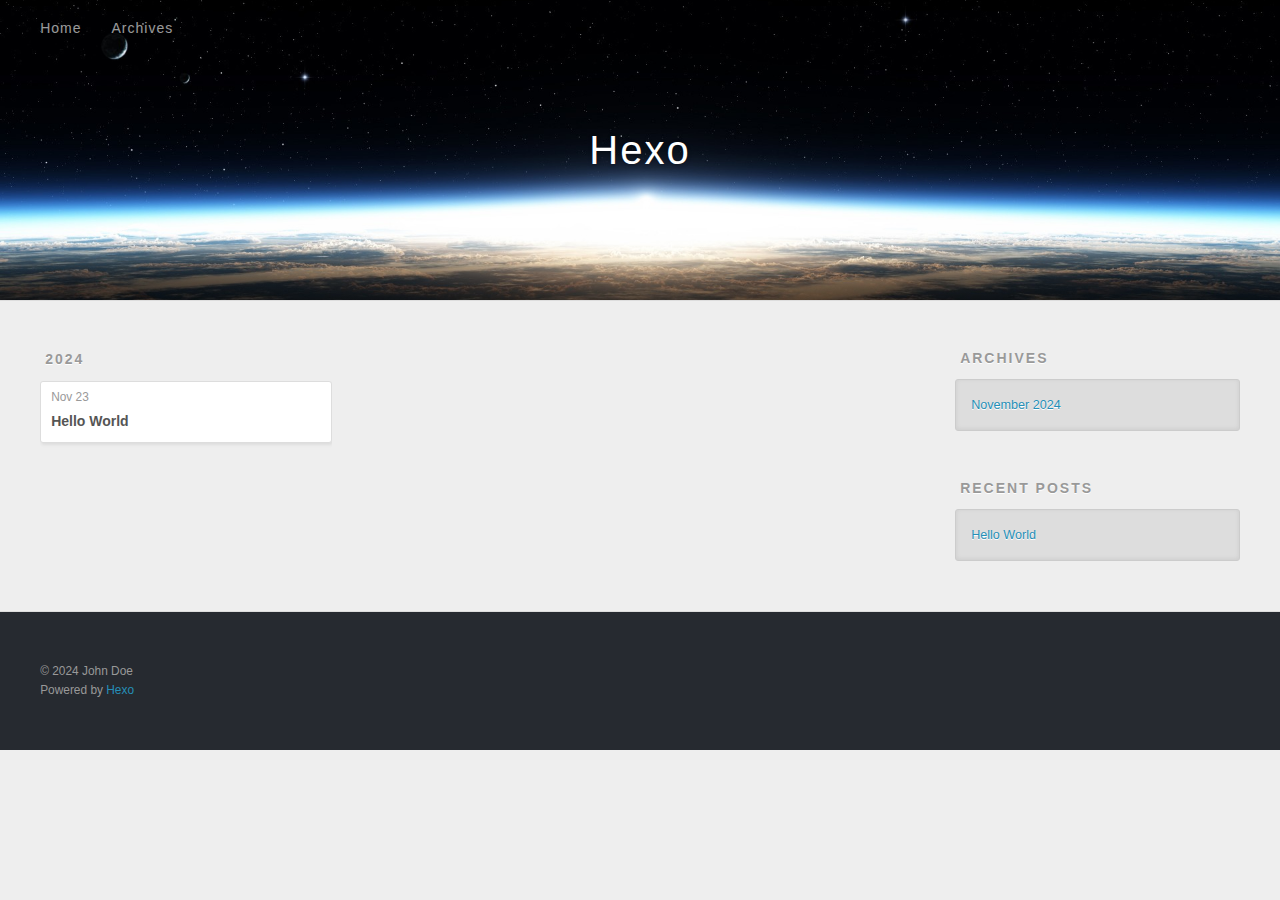
==== archives/index.html @ 18445304 "Site updated: 2024-11-23 22:15:14" ====
<!DOCTYPE html>
<html>
<head>
  <meta charset="utf-8">
  
  
  <title>Archives | Hexo</title>
  <meta name="viewport" content="width=device-width, initial-scale=1, shrink-to-fit=no">
  <meta property="og:type" content="website">
<meta property="og:title" content="Hexo">
<meta property="og:url" content="http://example.com/archives/index.html">
<meta property="og:site_name" content="Hexo">
<meta property="og:locale" content="en_US">
<meta property="article:author" content="John Doe">
<meta name="twitter:card" content="summary">
  
    <link rel="alternate" href="/atom.xml" title="Hexo" type="application/atom+xml">
  
  
    <link rel="shortcut icon" href="/favicon.png">
  
  
  
<link rel="stylesheet" href="/css/style.css">

  
    
<link rel="stylesheet" href="/fancybox/jquery.fancybox.min.css">

  
  
<meta name="generator" content="Hexo 7.3.0"></head>

<body>
  <div id="container">
    <div id="wrap">
      <header id="header">
  <div id="banner"></div>
  <div id="header-outer" class="outer">
    <div id="header-title" class="inner">
      <h1 id="logo-wrap">
        <a href="/" id="logo">Hexo</a>
      </h1>
      
    </div>
    <div id="header-inner" class="inner">
      <nav id="main-nav">
        <a id="main-nav-toggle" class="nav-icon"><span class="fa fa-bars"></span></a>
        
          <a class="main-nav-link" href="/">Home</a>
        
          <a class="main-nav-link" href="/archives">Archives</a>
        
      </nav>
      <nav id="sub-nav">
        
        
          <a class="nav-icon" href="/atom.xml" title="RSS Feed"><span class="fa fa-rss"></span></a>
        
        <a class="nav-icon nav-search-btn" title="Search"><span class="fa fa-search"></span></a>
      </nav>
      <div id="search-form-wrap">
        <form action="//google.com/search" method="get" accept-charset="UTF-8" class="search-form"><input type="search" name="q" class="search-form-input" placeholder="Search"><button type="submit" class="search-form-submit">&#xF002;</button><input type="hidden" name="sitesearch" value="http://example.com"></form>
      </div>
    </div>
  </div>
</header>

      <div class="outer">
        <section id="main">
  
  
    
    
      
      
      <section class="archives-wrap">
        <div class="archive-year-wrap">
          <a href="/archives/2024" class="archive-year">2024</a>
        </div>
        <div class="archives">
    
    <article class="archive-article archive-type-post">
  <div class="archive-article-inner">
    <header class="archive-article-header">
      <a href="/2024/11/23/hello-world/" class="archive-article-date">
  <time class="dt-published" datetime="2024-11-23T10:00:04.655Z" itemprop="datePublished">Nov 23</time>
</a>
      
  
    <h1 itemprop="name">
      <a class="archive-article-title" href="/2024/11/23/hello-world/">Hello World</a>
    </h1>
  

    </header>
  </div>
</article>
  
  
    </div></section>
  


</section>
        
          <aside id="sidebar">
  
    

  
    

  
    
  
    
  <div class="widget-wrap">
    <h3 class="widget-title">Archives</h3>
    <div class="widget">
      <ul class="archive-list"><li class="archive-list-item"><a class="archive-list-link" href="/archives/2024/11/">November 2024</a></li></ul>
    </div>
  </div>


  
    
  <div class="widget-wrap">
    <h3 class="widget-title">Recent Posts</h3>
    <div class="widget">
      <ul>
        
          <li>
            <a href="/2024/11/23/hello-world/">Hello World</a>
          </li>
        
      </ul>
    </div>
  </div>

  
</aside>
        
      </div>
      <footer id="footer">
  
  <div class="outer">
    <div id="footer-info" class="inner">
      
      &copy; 2024 John Doe<br>
      Powered by <a href="https://hexo.io/" target="_blank">Hexo</a>
    </div>
  </div>
</footer>

    </div>
    <nav id="mobile-nav">
  
    <a href="/" class="mobile-nav-link">Home</a>
  
    <a href="/archives" class="mobile-nav-link">Archives</a>
  
</nav>
    


<script src="/js/jquery-3.6.4.min.js"></script>



  
<script src="/fancybox/jquery.fancybox.min.js"></script>




<script src="/js/script.js"></script>





  </div>
</body>
</html>
---- css/style.css ----
body {
  width: 100%;
}
body:before,
body:after {
  content: "";
  display: table;
}
body:after {
  clear: both;
}
html,
body,
div,
span,
applet,
object,
iframe,
h1,
h2,
h3,
h4,
h5,
h6,
p,
blockquote,
pre,
a,
abbr,
acronym,
address,
big,
cite,
code,
del,
dfn,
em,
img,
ins,
kbd,
q,
s,
samp,
small,
strike,
strong,
sub,
sup,
tt,
var,
dl,
dt,
dd,
ol,
ul,
li,
fieldset,
form,
label,
legend,
table,
caption,
tbody,
tfoot,
thead,
tr,
th,
td {
  margin: 0;
  padding: 0;
  border: 0;
  outline: 0;
  font-weight: inherit;
  font-style: inherit;
  font-family: inherit;
  font-size: 100%;
  vertical-align: baseline;
}
body {
  line-height: 1;
  color: #000;
  background: #fff;
}
ol,
ul {
  list-style: none;
}
table {
  border-collapse: separate;
  border-spacing: 0;
  vertical-align: middle;
}
caption,
th,
td {
  text-align: left;
  font-weight: normal;
  vertical-align: middle;
}
a img {
  border: none;
}
input,
button {
  margin: 0;
  padding: 0;
}
input::-moz-focus-inner,
button::-moz-focus-inner {
  border: 0;
  padding: 0;
}
html,
body,
#container {
  height: 100%;
}
body {
  background: #eee;
  font: 14px -apple-system, BlinkMacSystemFont, "Segoe UI", "Roboto", "Oxygen", "Ubuntu", "Cantarell", "Fira Sans", "Droid Sans", "Helvetica Neue", sans-serif;
  -webkit-text-size-adjust: 100%;
}
.outer {
  max-width: 1220px;
  margin: 0 auto;
  padding: 0 20px;
}
.outer:before,
.outer:after {
  content: "";
  display: table;
}
.outer:after {
  clear: both;
}
.inner {
  display: inline;
  float: left;
  width: 98.33333333333333%;
  margin: 0 0.833333333333333%;
}
.left,
.alignleft {
  float: left;
}
.right,
.alignright {
  float: right;
}
.clear {
  clear: both;
}
#container {
  position: relative;
}
.mobile-nav-on {
  overflow: hidden;
}
#wrap {
  height: 100%;
  width: 100%;
  position: absolute;
  top: 0;
  left: 0;
  -webkit-transition: 0.2s ease-out;
  -moz-transition: 0.2s ease-out;
  -ms-transition: 0.2s ease-out;
  transition: 0.2s ease-out;
  z-index: 1;
  background: #eee;
}
.mobile-nav-on #wrap {
  left: 280px;
}
@media screen and (min-width: 768px) {
  #main {
    display: inline;
    float: left;
    width: 73.33333333333333%;
    margin: 0 0.833333333333333%;
  }
}
.article-date,
.article-category-link,
.archive-year,
.widget-title {
  text-decoration: none;
  text-transform: uppercase;
  letter-spacing: 2px;
  color: #999;
  margin-bottom: 1em;
  margin-left: 5px;
  line-height: 1em;
  text-shadow: 0 1px #fff;
  font-weight: bold;
}
.article-inner,
.archive-article-inner {
  background: #fff;
  -webkit-box-shadow: 1px 2px 3px #ddd;
  box-shadow: 1px 2px 3px #ddd;
  border: 1px solid #ddd;
  border-radius: 3px;
}
.article-entry h1,
.widget h1 {
  font-size: 2em;
}
.article-entry h2,
.widget h2 {
  font-size: 1.5em;
}
.article-entry h3,
.widget h3 {
  font-size: 1.3em;
}
.article-entry h4,
.widget h4 {
  font-size: 1.2em;
}
.article-entry h5,
.widget h5 {
  font-size: 1em;
}
.article-entry h6,
.widget h6 {
  font-size: 1em;
  color: #999;
}
.article-entry hr,
.widget hr {
  border: 1px dashed #ddd;
}
.article-entry strong,
.widget strong {
  font-weight: bold;
}
.article-entry em,
.widget em,
.article-entry cite,
.widget cite {
  font-style: italic;
}
.article-entry sup,
.widget sup,
.article-entry sub,
.widget sub {
  font-size: 0.75em;
  line-height: 0;
  position: relative;
  vertical-align: baseline;
}
.article-entry sup,
.widget sup {
  top: -0.5em;
}
.article-entry sub,
.widget sub {
  bottom: -0.2em;
}
.article-entry small,
.widget small {
  font-size: 0.85em;
}
.article-entry acronym,
.widget acronym,
.article-entry abbr,
.widget abbr {
  border-bottom: 1px dotted;
}
.article-entry ul,
.widget ul,
.article-entry ol,
.widget ol,
.article-entry dl,
.widget dl {
  margin: 0 20px;
  line-height: 1.6em;
}
.article-entry ul ul,
.widget ul ul,
.article-entry ol ul,
.widget ol ul,
.article-entry ul ol,
.widget ul ol,
.article-entry ol ol,
.widget ol ol {
  margin-top: 0;
  margin-bottom: 0;
}
.article-entry ul,
.widget ul {
  list-style: disc;
}
.article-entry ol,
.widget ol {
  list-style: decimal;
}
.article-entry dt,
.widget dt {
  font-weight: bold;
}
#header {
  height: 300px;
  position: relative;
  border-bottom: 1px solid #ddd;
}
#header:before,
#header:after {
  content: "";
  position: absolute;
  left: 0;
  right: 0;
  height: 40px;
}
#header:before {
  top: 0;
  background: -webkit-linear-gradient(rgba(0,0,0,0.2), transparent);
  background: -moz-linear-gradient(rgba(0,0,0,0.2), transparent);
  background: -ms-linear-gradient(rgba(0,0,0,0.2), transparent);
  background: linear-gradient(rgba(0,0,0,0.2), transparent);
}
#header:after {
  bottom: 0;
  background: -webkit-linear-gradient(transparent, rgba(0,0,0,0.2));
  background: -moz-linear-gradient(transparent, rgba(0,0,0,0.2));
  background: -ms-linear-gradient(transparent, rgba(0,0,0,0.2));
  background: linear-gradient(transparent, rgba(0,0,0,0.2));
}
#header-outer {
  height: 100%;
  position: relative;
}
#header-inner {
  position: relative;
  overflow: hidden;
}
#banner {
  position: absolute;
  top: 0;
  left: 0;
  width: 100%;
  height: 100%;
  background: url("images/banner.jpg") center #000;
  background-size: cover;
  z-index: -1;
}
#header-title {
  text-align: center;
  height: 40px;
  position: absolute;
  top: 50%;
  left: 0;
  margin-top: -20px;
}
#logo,
#subtitle {
  text-decoration: none;
  color: #fff;
  font-weight: 300;
  text-shadow: 0 1px 4px rgba(0,0,0,0.3);
}
#logo {
  font-size: 40px;
  line-height: 40px;
  letter-spacing: 2px;
}
#subtitle {
  font-size: 16px;
  line-height: 16px;
  letter-spacing: 1px;
}
#subtitle-wrap {
  margin-top: 16px;
}
#main-nav {
  float: left;
  margin-left: -15px;
}
.nav-icon,
.main-nav-link {
  float: left;
  color: #fff;
  opacity: 0.6;
  text-decoration: none;
  text-shadow: 0 1px rgba(0,0,0,0.2);
  -webkit-transition: opacity 0.2s;
  -moz-transition: opacity 0.2s;
  -ms-transition: opacity 0.2s;
  transition: opacity 0.2s;
  display: block;
  padding: 20px 15px;
}
.nav-icon:hover,
.main-nav-link:hover {
  opacity: 1;
}
.nav-icon {
  text-align: center;
  font-size: 14px;
  width: 14px;
  height: 14px;
  padding: 20px 15px;
  position: relative;
  cursor: pointer;
}
.main-nav-link {
  font-weight: 300;
  letter-spacing: 1px;
}
@media screen and (max-width: 479px) {
  .main-nav-link {
    display: none;
  }
}
#main-nav-toggle {
  display: none;
}
@media screen and (max-width: 479px) {
  #main-nav-toggle {
    display: block;
  }
}
#sub-nav {
  float: right;
  margin-right: -15px;
}
#search-form-wrap {
  position: absolute;
  top: 15px;
  width: 150px;
  height: 30px;
  right: -150px;
  opacity: 0;
  -webkit-transition: 0.2s ease-out;
  -moz-transition: 0.2s ease-out;
  -ms-transition: 0.2s ease-out;
  transition: 0.2s ease-out;
}
#search-form-wrap.on {
  opacity: 1;
  right: 0;
}
@media screen and (max-width: 479px) {
  #search-form-wrap {
    width: 100%;
    right: -100%;
  }
}
.search-form {
  position: absolute;
  top: 0;
  left: 0;
  right: 0;
  background: #fff;
  padding: 5px 15px;
  border-radius: 15px;
  -webkit-box-shadow: 0 0 10px rgba(0,0,0,0.3);
  box-shadow: 0 0 10px rgba(0,0,0,0.3);
}
.search-form-input {
  border: none;
  background: none;
  color: #555;
  width: 100%;
  font: 13px -apple-system, BlinkMacSystemFont, "Segoe UI", "Roboto", "Oxygen", "Ubuntu", "Cantarell", "Fira Sans", "Droid Sans", "Helvetica Neue", sans-serif;
  outline: none;
}
.search-form-input::-webkit-search-results-decoration,
.search-form-input::-webkit-search-cancel-button {
  -webkit-appearance: none;
}
.search-form-submit {
  position: absolute;
  top: 50%;
  right: 10px;
  margin-top: -7px;
  font: 13px ForkAwesome;
  border: none;
  background: none;
  color: #bbb;
  cursor: pointer;
}
.search-form-submit:hover,
.search-form-submit:focus {
  color: #777;
}
.article {
  margin: 50px 0;
}
.article-inner {
  overflow: hidden;
}
.article-meta:before,
.article-meta:after {
  content: "";
  display: table;
}
.article-meta:after {
  clear: both;
}
.article-date {
  float: left;
}
.article-category {
  float: left;
  line-height: 1em;
  color: #ccc;
  text-shadow: 0 1px #fff;
  margin-left: 8px;
}
.article-category:before {
  content: "\2022";
}
.article-category-link {
  margin: 0 12px 1em;
}
.article-header {
  padding: 20px 20px 0;
}
.article-title {
  text-decoration: none;
  font-size: 2em;
  font-weight: bold;
  color: #555;
  line-height: 1.1em;
  -webkit-transition: color 0.2s;
  -moz-transition: color 0.2s;
  -ms-transition: color 0.2s;
  transition: color 0.2s;
}
a.article-title:hover {
  color: #258fb8;
}
.article-entry {
  color: #555;
  padding: 0 20px;
}
.article-entry:before,
.article-entry:after {
  content: "";
  display: table;
}
.article-entry:after {
  clear: both;
}
.article-entry p,
.article-entry table {
  line-height: 1.6em;
  margin: 1.6em 0;
}
.article-entry h1,
.article-entry h2,
.article-entry h3,
.article-entry h4,
.article-entry h5,
.article-entry h6 {
  font-weight: bold;
}
.article-entry h1,
.article-entry h2,
.article-entry h3,
.article-entry h4,
.article-entry h5,
.article-entry h6 {
  line-height: 1.1em;
  margin: 1.1em 0;
}
.article-entry a {
  color: #258fb8;
  text-decoration: none;
}
.article-entry a:hover {
  text-decoration: underline;
}
.article-entry ul,
.article-entry ol,
.article-entry dl {
  margin-top: 1.6em;
  margin-bottom: 1.6em;
}
.article-entry img,
.article-entry video {
  max-width: 100%;
  height: auto;
  display: block;
  margin: auto;
}
.article-entry iframe {
  border: none;
}
.article-entry table {
  width: 100%;
  border-collapse: collapse;
  border-spacing: 0;
}
.article-entry th {
  font-weight: bold;
  border-bottom: 3px solid #ddd;
  padding-bottom: 0.5em;
}
.article-entry td {
  border-bottom: 1px solid #ddd;
  padding: 10px 0;
}
.article-entry blockquote {
  font-family: Georgia, "Times New Roman", serif;
  margin: 1.6em 20px;
  text-align: center;
}
.article-entry blockquote footer {
  font-size: 14px;
  margin: 1.6em 0;
  font-family: -apple-system, BlinkMacSystemFont, "Segoe UI", "Roboto", "Oxygen", "Ubuntu", "Cantarell", "Fira Sans", "Droid Sans", "Helvetica Neue", sans-serif;
}
.article-entry blockquote footer cite:before {
  content: "—";
  padding: 0 0.5em;
}
.article-entry .pullquote {
  text-align: left;
  width: 45%;
  margin: 0;
}
.article-entry .pullquote.left {
  margin-left: 0.5em;
  margin-right: 1em;
}
.article-entry .pullquote.right {
  margin-right: 0.5em;
  margin-left: 1em;
}
.article-entry .caption {
  color: #999;
  display: block;
  font-size: 0.9em;
  margin-top: 0.5em;
  position: relative;
  text-align: center;
}
.article-entry .video-container {
  position: relative;
  padding-top: 56.25%;
  height: 0;
  overflow: hidden;
}
.article-entry .video-container iframe,
.article-entry .video-container object,
.article-entry .video-container embed {
  position: absolute;
  top: 0;
  left: 0;
  width: 100%;
  height: 100%;
  margin-top: 0;
}
.article-more-link a {
  display: inline-block;
  line-height: 1em;
  padding: 6px 15px;
  border-radius: 15px;
  background: #eee;
  color: #999;
  text-shadow: 0 1px #fff;
  text-decoration: none;
}
.article-more-link a:hover {
  background: #258fb8;
  color: #fff;
  text-decoration: none;
  text-shadow: 0 1px #1e7293;
}
.article-footer {
  font-size: 0.85em;
  line-height: 1.6em;
  border-top: 1px solid #ddd;
  padding-top: 1.6em;
  margin: 0 20px 20px;
}
.article-footer:before,
.article-footer:after {
  content: "";
  display: table;
}
.article-footer:after {
  clear: both;
}
.article-footer a {
  color: #999;
  text-decoration: none;
}
.article-footer a:hover {
  color: #555;
}
.article-tag-list-item {
  float: left;
  margin-right: 10px;
}
.article-tag-list-link:before {
  content: "#";
}
.article-comment-link {
  float: right;
}
.article-comment-link:before {
  padding-right: 8px;
}
.article-share-link {
  cursor: pointer;
  float: right;
  margin-left: 20px;
}
.article-share-link:before {
  padding-right: 6px;
}
#article-nav {
  position: relative;
}
#article-nav:before,
#article-nav:after {
  content: "";
  display: table;
}
#article-nav:after {
  clear: both;
}
@media screen and (min-width: 768px) {
  #article-nav {
    margin: 50px 0;
  }
  #article-nav:before {
    width: 8px;
    height: 8px;
    position: absolute;
    top: 50%;
    left: 50%;
    margin-top: -4px;
    margin-left: -4px;
    content: "";
    border-radius: 50%;
    background: #ddd;
    -webkit-box-shadow: 0 1px 2px #fff;
    box-shadow: 0 1px 2px #fff;
  }
}
.article-nav-link-wrap {
  text-decoration: none;
  text-shadow: 0 1px #fff;
  color: #999;
  -webkit-box-sizing: border-box;
  -moz-box-sizing: border-box;
  box-sizing: border-box;
  margin-top: 50px;
  text-align: center;
  display: block;
}
.article-nav-link-wrap:hover {
  color: #555;
}
@media screen and (min-width: 768px) {
  .article-nav-link-wrap {
    width: 50%;
    margin-top: 0;
  }
}
@media screen and (min-width: 768px) {
  #article-nav-newer {
    float: left;
    text-align: right;
    padding-right: 20px;
  }
}
@media screen and (min-width: 768px) {
  #article-nav-older {
    float: right;
    text-align: left;
    padding-left: 20px;
  }
}
.article-nav-caption {
  text-transform: uppercase;
  letter-spacing: 2px;
  color: #ddd;
  line-height: 1em;
  font-weight: bold;
}
#article-nav-newer .article-nav-caption {
  margin-right: -2px;
}
.article-nav-title {
  font-size: 0.85em;
  line-height: 1.6em;
  margin-top: 0.5em;
}
.article-share-box {
  position: absolute;
  display: none;
  background: #fff;
  -webkit-box-shadow: 1px 2px 10px rgba(0,0,0,0.2);
  box-shadow: 1px 2px 10px rgba(0,0,0,0.2);
  border-radius: 3px;
  margin-left: -145px;
  overflow: hidden;
  z-index: 1;
}
.article-share-box.on {
  display: block;
}
.article-share-input {
  width: 100%;
  background: none;
  -webkit-box-sizing: border-box;
  -moz-box-sizing: border-box;
  box-sizing: border-box;
  font: 14px -apple-system, BlinkMacSystemFont, "Segoe UI", "Roboto", "Oxygen", "Ubuntu", "Cantarell", "Fira Sans", "Droid Sans", "Helvetica Neue", sans-serif;
  padding: 0 15px;
  color: #555;
  outline: none;
  border: 1px solid #ddd;
  border-radius: 3px 3px 0 0;
  height: 36px;
  line-height: 36px;
}
.article-share-links {
  background: #eee;
}
.article-share-links:before,
.article-share-links:after {
  content: "";
  display: table;
}
.article-share-links:after {
  clear: both;
}
.article-share-twitter,
.article-share-facebook,
.article-share-pinterest,
.article-share-linkedin {
  width: 50px;
  height: 36px;
  display: block;
  float: left;
  position: relative;
  color: #999;
  text-shadow: 0 1px #fff;
}
.article-share-twitter:before,
.article-share-facebook:before,
.article-share-pinterest:before,
.article-share-linkedin:before {
  font-size: 20px;
  width: 20px;
  height: 20px;
  position: absolute;
  top: 50%;
  left: 50%;
  margin-top: -10px;
  margin-left: -10px;
  text-align: center;
}
.article-share-twitter:hover,
.article-share-facebook:hover,
.article-share-pinterest:hover,
.article-share-linkedin:hover {
  color: #fff;
}
.article-share-twitter:hover {
  background: #00aced;
  text-shadow: 0 1px #008abe;
}
.article-share-facebook:hover {
  background: #3b5998;
  text-shadow: 0 1px #2f477a;
}
.article-share-pinterest:hover {
  background: #cb2027;
  text-shadow: 0 1px #a21a1f;
}
.article-share-linkedin:hover {
  background: #0077b5;
  text-shadow: 0 1px #005f91;
}
.article-gallery {
  background: #000;
  position: relative;
}
.article-gallery-photos {
  position: relative;
  overflow: hidden;
}
.article-gallery-img {
  display: none;
  max-width: 100%;
}
.article-gallery-img:first-child {
  display: block;
}
.article-gallery-img.loaded {
  position: absolute;
  display: block;
}
.article-gallery-img img {
  display: block;
  max-width: 100%;
  margin: 0 auto;
}
#comments {
  background: #fff;
  -webkit-box-shadow: 1px 2px 3px #ddd;
  box-shadow: 1px 2px 3px #ddd;
  padding: 20px;
  border: 1px solid #ddd;
  border-radius: 3px;
  margin: 50px 0;
}
#comments a {
  color: #258fb8;
}
.archives-wrap {
  margin: 50px 0;
}
.archives:before,
.archives:after {
  content: "";
  display: table;
}
.archives:after {
  clear: both;
}
.archive-year-wrap {
  margin-bottom: 1em;
}
.archives {
  -webkit-column-gap: 10px;
  -moz-column-gap: 10px;
  column-gap: 10px;
}
@media screen and (min-width: 480px) and (max-width: 767px) {
  .archives {
    -webkit-column-count: 2;
    -moz-column-count: 2;
    column-count: 2;
  }
}
@media screen and (min-width: 768px) {
  .archives {
    -webkit-column-count: 3;
    -moz-column-count: 3;
    column-count: 3;
  }
}
.archive-article {
  -webkit-column-break-inside: avoid;
  page-break-inside: avoid;
  overflow: hidden;
  break-inside: avoid-column;
}
.archive-article-inner {
  padding: 10px;
  margin-bottom: 15px;
}
.archive-article-title {
  text-decoration: none;
  font-weight: bold;
  color: #555;
  -webkit-transition: color 0.2s;
  -moz-transition: color 0.2s;
  -ms-transition: color 0.2s;
  transition: color 0.2s;
  line-height: 1.6em;
}
.archive-article-title:hover {
  color: #258fb8;
}
.archive-article-footer {
  margin-top: 1em;
}
.archive-article-date {
  color: #999;
  text-decoration: none;
  font-size: 0.85em;
  line-height: 1em;
  margin-bottom: 0.5em;
  display: block;
}
#page-nav {
  margin: 50px auto;
  background: #fff;
  -webkit-box-shadow: 1px 2px 3px #ddd;
  box-shadow: 1px 2px 3px #ddd;
  border: 1px solid #ddd;
  border-radius: 3px;
  text-align: center;
  color: #999;
  overflow: hidden;
}
#page-nav:before,
#page-nav:after {
  content: "";
  display: table;
}
#page-nav:after {
  clear: both;
}
#page-nav a,
#page-nav span {
  padding: 10px 20px;
  line-height: 1;
  height: 2ex;
}
#page-nav a {
  color: #999;
  text-decoration: none;
}
#page-nav a:hover {
  background: #999;
  color: #fff;
}
#page-nav .prev {
  float: left;
}
#page-nav .next {
  float: right;
}
#page-nav .page-number {
  display: inline-block;
}
@media screen and (max-width: 479px) {
  #page-nav .page-number {
    display: none;
  }
}
#page-nav .current {
  color: #555;
  font-weight: bold;
}
#page-nav .space {
  color: #ddd;
}
#footer {
  background: #262a30;
  padding: 50px 0;
  border-top: 1px solid #ddd;
  color: #999;
}
#footer a {
  color: #258fb8;
  text-decoration: none;
}
#footer a:hover {
  text-decoration: underline;
}
#footer-info {
  line-height: 1.6em;
  font-size: 0.85em;
}
.article-entry pre,
.article-entry .highlight {
  background: #2d2d2d;
  margin: 0 -20px;
  padding: 15px 20px;
  border-style: solid;
  border-color: #ddd;
  border-width: 1px 0;
  overflow: auto;
  color: #ccc;
  line-height: 22.400000000000002px;
}
.article-entry .highlight .gutter pre,
.article-entry .gist .gist-file .gist-data .line-numbers {
  color: #666;
  font-size: 0.85em;
}
.article-entry pre,
.article-entry code {
  font-family: "Source Code Pro", Consolas, Monaco, Menlo, Consolas, monospace;
}
.article-entry code {
  background: #eee;
  text-shadow: 0 1px #fff;
  padding: 0 0.3em;
}
.article-entry pre code {
  background: none;
  text-shadow: none;
  padding: 0;
}
.article-entry .highlight pre {
  border: none;
  margin: 0;
  padding: 0;
}
.article-entry .highlight table {
  margin: 0;
  width: auto;
}
.article-entry .highlight td {
  border: none;
  padding: 0;
}
.article-entry .highlight figcaption {
  font-size: 0.85em;
  color: #999;
  line-height: 1em;
  margin-bottom: 1em;
}
.article-entry .highlight figcaption:before,
.article-entry .highlight figcaption:after {
  content: "";
  display: table;
}
.article-entry .highlight figcaption:after {
  clear: both;
}
.article-entry .highlight figcaption a {
  float: right;
}
.article-entry .highlight .gutter {
  -moz-user-select: none;
  -ms-user-select: none;
  -webkit-user-select: none;
  -webkit-user-select: none;
  -moz-user-select: none;
  -ms-user-select: none;
  user-select: none;
}
.article-entry .highlight .gutter pre {
  text-align: right;
  padding-right: 20px;
}
.article-entry .highlight .line {
  height: 22.400000000000002px;
}
.article-entry .highlight .line.marked {
  background: #515151;
}
.article-entry .gist {
  margin: 0 -20px;
  border-style: solid;
  border-color: #ddd;
  border-width: 1px 0;
  background: #2d2d2d;
  padding: 15px 20px 15px 0;
}
.article-entry .gist .gist-file {
  border: none;
  font-family: "Source Code Pro", Consolas, Monaco, Menlo, Consolas, monospace;
  margin: 0;
}
.article-entry .gist .gist-file .gist-data {
  background: none;
  border: none;
}
.article-entry .gist .gist-file .gist-data .line-numbers {
  background: none;
  border: none;
  padding: 0 20px 0 0;
}
.article-entry .gist .gist-file .gist-data .line-data {
  padding: 0 !important;
}
.article-entry .gist .gist-file .highlight {
  margin: 0;
  padding: 0;
  border: none;
}
.article-entry .gist .gist-file .gist-meta {
  background: #2d2d2d;
  color: #999;
  font: 0.85em -apple-system, BlinkMacSystemFont, "Segoe UI", "Roboto", "Oxygen", "Ubuntu", "Cantarell", "Fira Sans", "Droid Sans", "Helvetica Neue", sans-serif;
  text-shadow: 0 0;
  padding: 0;
  margin-top: 1em;
  margin-left: 20px;
}
.article-entry .gist .gist-file .gist-meta a {
  color: #258fb8;
  font-weight: normal;
}
.article-entry .gist .gist-file .gist-meta a:hover {
  text-decoration: underline;
}
pre .comment,
pre .title {
  color: #999;
}
pre .variable,
pre .attribute,
pre .tag,
pre .regexp,
pre .ruby .constant,
pre .xml .tag .title,
pre .xml .pi,
pre .xml .doctype,
pre .html .doctype,
pre .css .id,
pre .css .class,
pre .css .pseudo {
  color: #f2777a;
}
pre .number,
pre .preprocessor,
pre .built_in,
pre .literal,
pre .params,
pre .constant {
  color: #f99157;
}
pre .class,
pre .ruby .class .title,
pre .css .rules .attribute {
  color: #9c9;
}
pre .string,
pre .value,
pre .inheritance,
pre .header,
pre .ruby .symbol,
pre .xml .cdata {
  color: #9c9;
}
pre .css .hexcolor {
  color: #6cc;
}
pre .function,
pre .python .decorator,
pre .python .title,
pre .ruby .function .title,
pre .ruby .title .keyword,
pre .perl .sub,
pre .javascript .title,
pre .coffeescript .title {
  color: #69c;
}
pre .keyword,
pre .javascript .function {
  color: #c9c;
}
@media screen and (max-width: 479px) {
  #mobile-nav {
    position: absolute;
    top: 0;
    left: 0;
    width: 280px;
    height: 100%;
    background: #191919;
    border-right: 1px solid #fff;
  }
}
@media screen and (max-width: 479px) {
  .mobile-nav-link {
    display: block;
    color: #999;
    text-decoration: none;
    padding: 15px 20px;
    font-weight: bold;
  }
  .mobile-nav-link:hover {
    color: #fff;
  }
}
@media screen and (min-width: 768px) {
  #sidebar {
    display: inline;
    float: left;
    width: 23.333333333333332%;
    margin: 0 0.833333333333333%;
  }
}
.widget-wrap {
  margin: 50px 0;
}
.widget {
  color: #777;
  text-shadow: 0 1px #fff;
  background: #ddd;
  -webkit-box-shadow: 0 -1px 4px #ccc inset;
  box-shadow: 0 -1px 4px #ccc inset;
  border: 1px solid #ccc;
  padding: 15px;
  border-radius: 3px;
}
.widget a {
  color: #258fb8;
  text-decoration: none;
}
.widget a:hover {
  text-decoration: underline;
}
.widget ul ul,
.widget ol ul,
.widget dl ul,
.widget ul ol,
.widget ol ol,
.widget dl ol,
.widget ul dl,
.widget ol dl,
.widget dl dl {
  margin-left: 15px;
  list-style: disc;
}
.widget {
  line-height: 1.6em;
  word-wrap: break-word;
  font-size: 0.9em;
}
.widget ul,
.widget ol {
  list-style: none;
  margin: 0;
}
.widget ul ul,
.widget ol ul,
.widget ul ol,
.widget ol ol {
  margin: 0 20px;
}
.widget ul ul,
.widget ol ul {
  list-style: disc;
}
.widget ul ol,
.widget ol ol {
  list-style: decimal;
}
.category-list-count,
.tag-list-count,
.archive-list-count {
  padding-left: 5px;
  color: #999;
  font-size: 0.85em;
}
.category-list-count:before,
.tag-list-count:before,
.archive-list-count:before {
  content: "(";
}
.category-list-count:after,
.tag-list-count:after,
.archive-list-count:after {
  content: ")";
}
.tagcloud a {
  margin-right: 5px;
  display: inline-block;
}
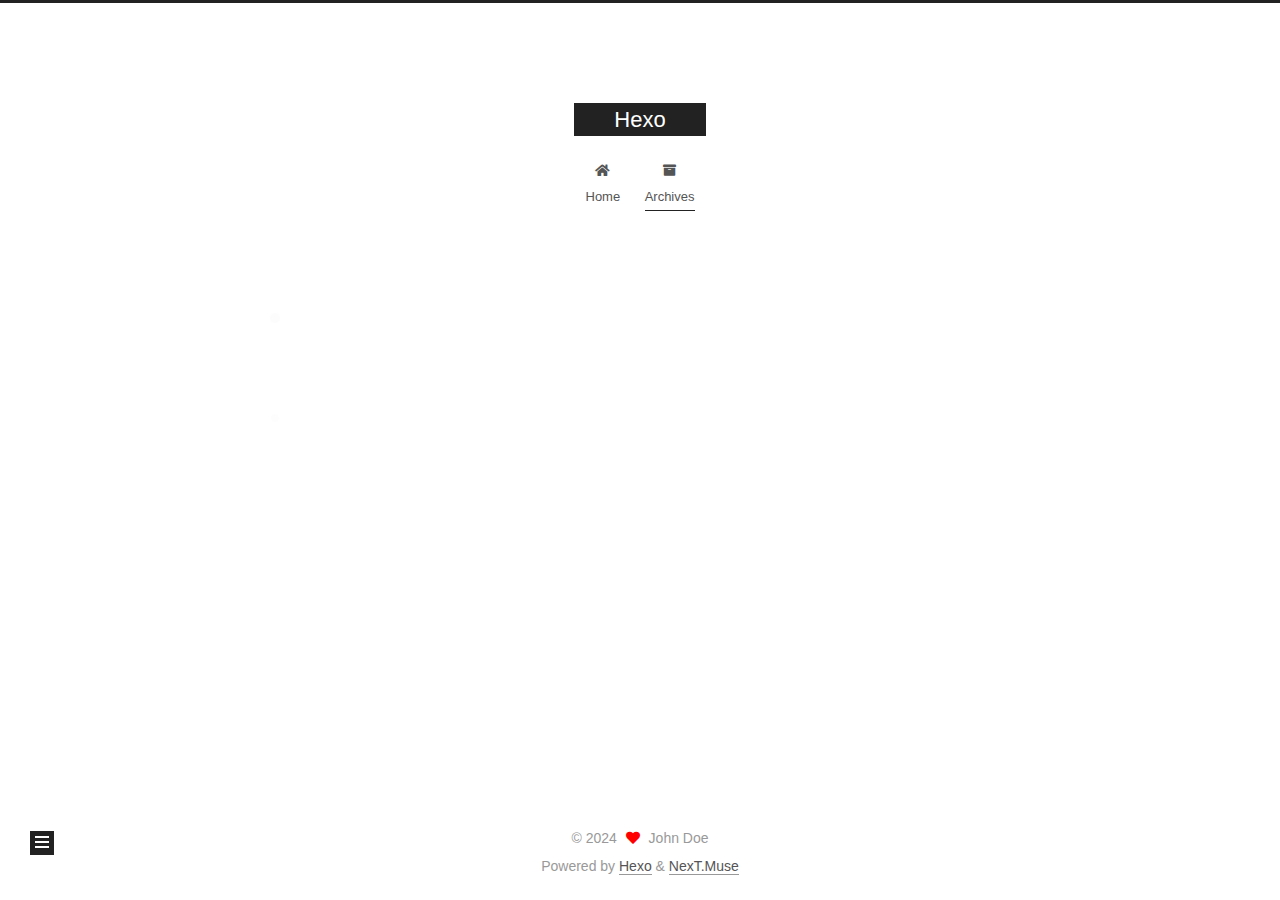
==== commit b73baa7c: "Site updated: 2024-11-23 22:57:44" ====
--- a/archives/index.html
+++ b/archives/index.html
@@ -1,11 +1,25 @@
 <!DOCTYPE html>
-<html>
+<html lang="en">
 <head>
-  <meta charset="utf-8">
-  
-  
-  <title>Archives | Hexo</title>
-  <meta name="viewport" content="width=device-width, initial-scale=1, shrink-to-fit=no">
+  <meta charset="UTF-8">
+<meta name="viewport" content="width=device-width, initial-scale=1, maximum-scale=2">
+<meta name="theme-color" content="#222">
+<meta name="generator" content="Hexo 7.3.0">
+  <link rel="apple-touch-icon" sizes="180x180" href="/images/apple-touch-icon-next.png">
+  <link rel="icon" type="image/png" sizes="32x32" href="/images/favicon-32x32-next.png">
+  <link rel="icon" type="image/png" sizes="16x16" href="/images/favicon-16x16-next.png">
+  <link rel="mask-icon" href="/images/logo.svg" color="#222">
+
+<link rel="stylesheet" href="/css/main.css">
+
+
+<link rel="stylesheet" href="/lib/font-awesome/css/all.min.css">
+
+<script id="hexo-configurations">
+    var NexT = window.NexT || {};
+    var CONFIG = {"hostname":"example.com","root":"/","scheme":"Muse","version":"7.8.0","exturl":false,"sidebar":{"position":"left","display":"post","padding":18,"offset":12,"onmobile":false},"copycode":{"enable":false,"show_result":false,"style":null},"back2top":{"enable":true,"sidebar":false,"scrollpercent":false},"bookmark":{"enable":false,"color":"#222","save":"auto"},"fancybox":false,"mediumzoom":false,"lazyload":false,"pangu":false,"comments":{"style":"tabs","active":null,"storage":true,"lazyload":false,"nav":null},"algolia":{"hits":{"per_page":10},"labels":{"input_placeholder":"Search for Posts","hits_empty":"We didn't find any results for the search: ${query}","hits_stats":"${hits} results found in ${time} ms"}},"localsearch":{"enable":false,"trigger":"auto","top_n_per_article":1,"unescape":false,"preload":false},"motion":{"enable":true,"async":false,"transition":{"post_block":"fadeIn","post_header":"slideDownIn","post_body":"slideDownIn","coll_header":"slideLeftIn","sidebar":"slideUpIn"}}};
+  </script>
+
   <meta property="og:type" content="website">
 <meta property="og:title" content="Hexo">
 <meta property="og:url" content="http://example.com/archives/index.html">
@@ -13,173 +27,314 @@
 <meta property="og:locale" content="en_US">
 <meta property="article:author" content="John Doe">
 <meta name="twitter:card" content="summary">
-  
-    <link rel="alternate" href="/atom.xml" title="Hexo" type="application/atom+xml">
-  
-  
-    <link rel="shortcut icon" href="/favicon.png">
-  
-  
-  
-<link rel="stylesheet" href="/css/style.css">
-
-  
+
+<link rel="canonical" href="http://example.com/archives/">
+
+
+<script id="page-configurations">
+  // https://hexo.io/docs/variables.html
+  CONFIG.page = {
+    sidebar: "",
+    isHome : false,
+    isPost : false,
+    lang   : 'en'
+  };
+</script>
+
+  <title>Archive | Hexo</title>
+  
+
+
+
+
+
+
+  <noscript>
+  <style>
+  .use-motion .brand,
+  .use-motion .menu-item,
+  .sidebar-inner,
+  .use-motion .post-block,
+  .use-motion .pagination,
+  .use-motion .comments,
+  .use-motion .post-header,
+  .use-motion .post-body,
+  .use-motion .collection-header { opacity: initial; }
+
+  .use-motion .site-title,
+  .use-motion .site-subtitle {
+    opacity: initial;
+    top: initial;
+  }
+
+  .use-motion .logo-line-before i { left: initial; }
+  .use-motion .logo-line-after i { right: initial; }
+  </style>
+</noscript>
+
+</head>
+
+<body itemscope itemtype="http://schema.org/WebPage">
+  <div class="container use-motion">
+    <div class="headband"></div>
+
+    <header class="header" itemscope itemtype="http://schema.org/WPHeader">
+      <div class="header-inner"><div class="site-brand-container">
+  <div class="site-nav-toggle">
+    <div class="toggle" aria-label="Toggle navigation bar">
+      <span class="toggle-line toggle-line-first"></span>
+      <span class="toggle-line toggle-line-middle"></span>
+      <span class="toggle-line toggle-line-last"></span>
+    </div>
+  </div>
+
+  <div class="site-meta">
+
+    <a href="/" class="brand" rel="start">
+      <span class="logo-line-before"><i></i></span>
+      <h1 class="site-title">Hexo</h1>
+      <span class="logo-line-after"><i></i></span>
+    </a>
+  </div>
+
+  <div class="site-nav-right">
+    <div class="toggle popup-trigger">
+    </div>
+  </div>
+</div>
+
+
+
+
+<nav class="site-nav">
+  <ul id="menu" class="main-menu menu">
+        <li class="menu-item menu-item-home">
+
+    <a href="/" rel="section"><i class="fa fa-home fa-fw"></i>Home</a>
+
+  </li>
+        <li class="menu-item menu-item-archives">
+
+    <a href="/archives/" rel="section"><i class="fa fa-archive fa-fw"></i>Archives</a>
+
+  </li>
+  </ul>
+</nav>
+
+
+
+
+</div>
+    </header>
+
     
-<link rel="stylesheet" href="/fancybox/jquery.fancybox.min.css">
-
-  
-  
-<meta name="generator" content="Hexo 7.3.0"></head>
-
-<body>
-  <div id="container">
-    <div id="wrap">
-      <header id="header">
-  <div id="banner"></div>
-  <div id="header-outer" class="outer">
-    <div id="header-title" class="inner">
-      <h1 id="logo-wrap">
-        <a href="/" id="logo">Hexo</a>
-      </h1>
+  <div class="back-to-top">
+    <i class="fa fa-arrow-up"></i>
+    <span>0%</span>
+  </div>
+
+
+    <main class="main">
+      <div class="main-inner">
+        <div class="content-wrap">
+          
+
+          <div class="content archive">
+            
+
+  
+  
+  
+  <div class="post-block">
+    <div class="posts-collapse">
+      <div class="collection-title">
+        <span class="collection-header">Um..! 1 post. Keep on posting.</span>
+      </div>
+
       
-    </div>
-    <div id="header-inner" class="inner">
-      <nav id="main-nav">
-        <a id="main-nav-toggle" class="nav-icon"><span class="fa fa-bars"></span></a>
+    <div class="collection-year">
+      <span class="collection-header">2024</span>
+    </div>
+
+  <article itemscope itemtype="http://schema.org/Article">
+    <header class="post-header">
+
+      <div class="post-meta">
+        <time itemprop="dateCreated"
+              datetime="2024-11-23T18:00:04+08:00"
+              content="2024-11-23">
+          11-23
+        </time>
+      </div>
+
+      <div class="post-title">
+          <a class="post-title-link" href="/2024/11/23/hello-world/" itemprop="url">
+            <span itemprop="name">Hello World</span>
+          </a>
+      </div>
+
+    </header>
+  </article>
+
+
+    </div>
+  </div>
+  
+  
+  
+
+  
+
+
+
+          </div>
+          
+
+<script>
+  window.addEventListener('tabs:register', () => {
+    let { activeClass } = CONFIG.comments;
+    if (CONFIG.comments.storage) {
+      activeClass = localStorage.getItem('comments_active') || activeClass;
+    }
+    if (activeClass) {
+      let activeTab = document.querySelector(`a[href="#comment-${activeClass}"]`);
+      if (activeTab) {
+        activeTab.click();
+      }
+    }
+  });
+  if (CONFIG.comments.storage) {
+    window.addEventListener('tabs:click', event => {
+      if (!event.target.matches('.tabs-comment .tab-content .tab-pane')) return;
+      let commentClass = event.target.classList[1];
+      localStorage.setItem('comments_active', commentClass);
+    });
+  }
+</script>
+
+        </div>
+          
+  
+  <div class="toggle sidebar-toggle">
+    <span class="toggle-line toggle-line-first"></span>
+    <span class="toggle-line toggle-line-middle"></span>
+    <span class="toggle-line toggle-line-last"></span>
+  </div>
+
+  <aside class="sidebar">
+    <div class="sidebar-inner">
+
+      <ul class="sidebar-nav motion-element">
+        <li class="sidebar-nav-toc">
+          Table of Contents
+        </li>
+        <li class="sidebar-nav-overview">
+          Overview
+        </li>
+      </ul>
+
+      <!--noindex-->
+      <div class="post-toc-wrap sidebar-panel">
+      </div>
+      <!--/noindex-->
+
+      <div class="site-overview-wrap sidebar-panel">
+        <div class="site-author motion-element" itemprop="author" itemscope itemtype="http://schema.org/Person">
+  <p class="site-author-name" itemprop="name">John Doe</p>
+  <div class="site-description" itemprop="description"></div>
+</div>
+<div class="site-state-wrap motion-element">
+  <nav class="site-state">
+      <div class="site-state-item site-state-posts">
+          <a href="/archives/">
         
-          <a class="main-nav-link" href="/">Home</a>
+          <span class="site-state-item-count">1</span>
+          <span class="site-state-item-name">posts</span>
+        </a>
+      </div>
+  </nav>
+</div>
+
+
+
+      </div>
+
+    </div>
+  </aside>
+  <div id="sidebar-dimmer"></div>
+
+
+      </div>
+    </main>
+
+    <footer class="footer">
+      <div class="footer-inner">
         
-          <a class="main-nav-link" href="/archives">Archives</a>
+
         
-      </nav>
-      <nav id="sub-nav">
+
+<div class="copyright">
+  
+  &copy; 
+  <span itemprop="copyrightYear">2024</span>
+  <span class="with-love">
+    <i class="fa fa-heart"></i>
+  </span>
+  <span class="author" itemprop="copyrightHolder">John Doe</span>
+</div>
+  <div class="powered-by">Powered by <a href="https://hexo.io/" class="theme-link" rel="noopener" target="_blank">Hexo</a> & <a href="https://muse.theme-next.org/" class="theme-link" rel="noopener" target="_blank">NexT.Muse</a>
+  </div>
+
         
-        
-          <a class="nav-icon" href="/atom.xml" title="RSS Feed"><span class="fa fa-rss"></span></a>
-        
-        <a class="nav-icon nav-search-btn" title="Search"><span class="fa fa-search"></span></a>
-      </nav>
-      <div id="search-form-wrap">
-        <form action="//google.com/search" method="get" accept-charset="UTF-8" class="search-form"><input type="search" name="q" class="search-form-input" placeholder="Search"><button type="submit" class="search-form-submit">&#xF002;</button><input type="hidden" name="sitesearch" value="http://example.com"></form>
-      </div>
-    </div>
-  </div>
-</header>
-
-      <div class="outer">
-        <section id="main">
-  
-  
-    
-    
-      
-      
-      <section class="archives-wrap">
-        <div class="archive-year-wrap">
-          <a href="/archives/2024" class="archive-year">2024</a>
-        </div>
-        <div class="archives">
-    
-    <article class="archive-article archive-type-post">
-  <div class="archive-article-inner">
-    <header class="archive-article-header">
-      <a href="/2024/11/23/hello-world/" class="archive-article-date">
-  <time class="dt-published" datetime="2024-11-23T10:00:04.655Z" itemprop="datePublished">Nov 23</time>
-</a>
-      
-  
-    <h1 itemprop="name">
-      <a class="archive-article-title" href="/2024/11/23/hello-world/">Hello World</a>
-    </h1>
-  
-
-    </header>
-  </div>
-</article>
-  
-  
-    </div></section>
-  
-
-
-</section>
-        
-          <aside id="sidebar">
-  
-    
-
-  
-    
-
-  
-    
-  
-    
-  <div class="widget-wrap">
-    <h3 class="widget-title">Archives</h3>
-    <div class="widget">
-      <ul class="archive-list"><li class="archive-list-item"><a class="archive-list-link" href="/archives/2024/11/">November 2024</a></li></ul>
-    </div>
-  </div>
-
-
-  
-    
-  <div class="widget-wrap">
-    <h3 class="widget-title">Recent Posts</h3>
-    <div class="widget">
-      <ul>
-        
-          <li>
-            <a href="/2024/11/23/hello-world/">Hello World</a>
-          </li>
-        
-      </ul>
-    </div>
-  </div>
-
-  
-</aside>
-        
-      </div>
-      <footer id="footer">
-  
-  <div class="outer">
-    <div id="footer-info" class="inner">
-      
-      &copy; 2024 John Doe<br>
-      Powered by <a href="https://hexo.io/" target="_blank">Hexo</a>
-    </div>
-  </div>
-</footer>
-
-    </div>
-    <nav id="mobile-nav">
-  
-    <a href="/" class="mobile-nav-link">Home</a>
-  
-    <a href="/archives" class="mobile-nav-link">Archives</a>
-  
-</nav>
-    
-
-
-<script src="/js/jquery-3.6.4.min.js"></script>
-
-
-
-  
-<script src="/fancybox/jquery.fancybox.min.js"></script>
-
-
-
-
-<script src="/js/script.js"></script>
-
-
-
-
-
-  </div>
+
+
+
+
+
+
+
+
+      </div>
+    </footer>
+  </div>
+
+  
+  <script src="/lib/anime.min.js"></script>
+  <script src="/lib/velocity/velocity.min.js"></script>
+  <script src="/lib/velocity/velocity.ui.min.js"></script>
+
+<script src="/js/utils.js"></script>
+
+<script src="/js/motion.js"></script>
+
+
+<script src="/js/schemes/muse.js"></script>
+
+
+<script src="/js/next-boot.js"></script>
+
+
+
+
+  
+
+
+
+
+
+
+
+
+
+
+
+
+
+
+
+  
+
+  
+
 </body>
-</html>+</html>
--- a/css/main.css
+++ b/css/main.css
@@ -0,0 +1,2291 @@
+:root {
+  --body-bg-color: #fff;
+  --content-bg-color: #fff;
+  --card-bg-color: #f5f5f5;
+  --text-color: #555;
+  --blockquote-color: #666;
+  --link-color: #555;
+  --link-hover-color: #222;
+  --brand-color: #fff;
+  --brand-hover-color: #fff;
+  --table-row-odd-bg-color: #f9f9f9;
+  --table-row-hover-bg-color: #f5f5f5;
+  --menu-item-bg-color: #f5f5f5;
+  --btn-default-bg: #222;
+  --btn-default-color: #fff;
+  --btn-default-border-color: #222;
+  --btn-default-hover-bg: #fff;
+  --btn-default-hover-color: #222;
+  --btn-default-hover-border-color: #222;
+}
+html {
+  line-height: 1.15; /* 1 */
+  -webkit-text-size-adjust: 100%; /* 2 */
+}
+body {
+  margin: 0;
+}
+main {
+  display: block;
+}
+h1 {
+  font-size: 2em;
+  margin: 0.67em 0;
+}
+hr {
+  box-sizing: content-box; /* 1 */
+  height: 0; /* 1 */
+  overflow: visible; /* 2 */
+}
+pre {
+  font-family: monospace, monospace; /* 1 */
+  font-size: 1em; /* 2 */
+}
+a {
+  background: transparent;
+}
+abbr[title] {
+  border-bottom: none; /* 1 */
+  text-decoration: underline; /* 2 */
+  text-decoration: underline dotted; /* 2 */
+}
+b,
+strong {
+  font-weight: bolder;
+}
+code,
+kbd,
+samp {
+  font-family: monospace, monospace; /* 1 */
+  font-size: 1em; /* 2 */
+}
+small {
+  font-size: 80%;
+}
+sub,
+sup {
+  font-size: 75%;
+  line-height: 0;
+  position: relative;
+  vertical-align: baseline;
+}
+sub {
+  bottom: -0.25em;
+}
+sup {
+  top: -0.5em;
+}
+img {
+  border-style: none;
+}
+button,
+input,
+optgroup,
+select,
+textarea {
+  font-family: inherit; /* 1 */
+  font-size: 100%; /* 1 */
+  line-height: 1.15; /* 1 */
+  margin: 0; /* 2 */
+}
+button,
+input {
+/* 1 */
+  overflow: visible;
+}
+button,
+select {
+/* 1 */
+  text-transform: none;
+}
+button,
+[type='button'],
+[type='reset'],
+[type='submit'] {
+  -webkit-appearance: button;
+}
+button::-moz-focus-inner,
+[type='button']::-moz-focus-inner,
+[type='reset']::-moz-focus-inner,
+[type='submit']::-moz-focus-inner {
+  border-style: none;
+  padding: 0;
+}
+button:-moz-focusring,
+[type='button']:-moz-focusring,
+[type='reset']:-moz-focusring,
+[type='submit']:-moz-focusring {
+  outline: 1px dotted ButtonText;
+}
+fieldset {
+  padding: 0.35em 0.75em 0.625em;
+}
+legend {
+  box-sizing: border-box; /* 1 */
+  color: inherit; /* 2 */
+  display: table; /* 1 */
+  max-width: 100%; /* 1 */
+  padding: 0; /* 3 */
+  white-space: normal; /* 1 */
+}
+progress {
+  vertical-align: baseline;
+}
+textarea {
+  overflow: auto;
+}
+[type='checkbox'],
+[type='radio'] {
+  box-sizing: border-box; /* 1 */
+  padding: 0; /* 2 */
+}
+[type='number']::-webkit-inner-spin-button,
+[type='number']::-webkit-outer-spin-button {
+  height: auto;
+}
+[type='search'] {
+  outline-offset: -2px; /* 2 */
+  -webkit-appearance: textfield; /* 1 */
+}
+[type='search']::-webkit-search-decoration {
+  -webkit-appearance: none;
+}
+::-webkit-file-upload-button {
+  font: inherit; /* 2 */
+  -webkit-appearance: button; /* 1 */
+}
+details {
+  display: block;
+}
+summary {
+  display: list-item;
+}
+template {
+  display: none;
+}
+[hidden] {
+  display: none;
+}
+::selection {
+  background: #262a30;
+  color: #eee;
+}
+html,
+body {
+  height: 100%;
+}
+body {
+  background: var(--body-bg-color);
+  color: var(--text-color);
+  font-family: 'Lato', "PingFang SC", "Microsoft YaHei", sans-serif;
+  font-size: 1em;
+  line-height: 2;
+}
+@media (max-width: 991px) {
+  body {
+    padding-left: 0 !important;
+    padding-right: 0 !important;
+  }
+}
+h1,
+h2,
+h3,
+h4,
+h5,
+h6 {
+  font-family: 'Lato', "PingFang SC", "Microsoft YaHei", sans-serif;
+  font-weight: bold;
+  line-height: 1.5;
+  margin: 20px 0 15px;
+}
+h1 {
+  font-size: 1.5em;
+}
+h2 {
+  font-size: 1.375em;
+}
+h3 {
+  font-size: 1.25em;
+}
+h4 {
+  font-size: 1.125em;
+}
+h5 {
+  font-size: 1em;
+}
+h6 {
+  font-size: 0.875em;
+}
+p {
+  margin: 0 0 20px 0;
+}
+a,
+span.exturl {
+  border-bottom: 1px solid #999;
+  color: var(--link-color);
+  outline: 0;
+  text-decoration: none;
+  overflow-wrap: break-word;
+  word-wrap: break-word;
+  cursor: pointer;
+}
+a:hover,
+span.exturl:hover {
+  border-bottom-color: var(--link-hover-color);
+  color: var(--link-hover-color);
+}
+iframe,
+img,
+video {
+  display: block;
+  margin-left: auto;
+  margin-right: auto;
+  max-width: 100%;
+}
+hr {
+  background-image: repeating-linear-gradient(-45deg, #ddd, #ddd 4px, transparent 4px, transparent 8px);
+  border: 0;
+  height: 3px;
+  margin: 40px 0;
+}
+blockquote {
+  border-left: 4px solid #ddd;
+  color: var(--blockquote-color);
+  margin: 0;
+  padding: 0 15px;
+}
+blockquote cite::before {
+  content: '-';
+  padding: 0 5px;
+}
+dt {
+  font-weight: bold;
+}
+dd {
+  margin: 0;
+  padding: 0;
+}
+kbd {
+  background-color: #f5f5f5;
+  background-image: linear-gradient(#eee, #fff, #eee);
+  border: 1px solid #ccc;
+  border-radius: 0.2em;
+  box-shadow: 0.1em 0.1em 0.2em rgba(0,0,0,0.1);
+  color: #555;
+  font-family: inherit;
+  padding: 0.1em 0.3em;
+  white-space: nowrap;
+}
+.table-container {
+  overflow: auto;
+}
+table {
+  border-collapse: collapse;
+  border-spacing: 0;
+  font-size: 0.875em;
+  margin: 0 0 20px 0;
+  width: 100%;
+}
+tbody tr:nth-of-type(odd) {
+  background: var(--table-row-odd-bg-color);
+}
+tbody tr:hover {
+  background: var(--table-row-hover-bg-color);
+}
+caption,
+th,
+td {
+  font-weight: normal;
+  padding: 8px;
+  vertical-align: middle;
+}
+th,
+td {
+  border: 1px solid #ddd;
+  border-bottom: 3px solid #ddd;
+}
+th {
+  font-weight: 700;
+  padding-bottom: 10px;
+}
+td {
+  border-bottom-width: 1px;
+}
+.btn {
+  background: var(--btn-default-bg);
+  border: 2px solid var(--btn-default-border-color);
+  border-radius: 0;
+  color: var(--btn-default-color);
+  display: inline-block;
+  font-size: 0.875em;
+  line-height: 2;
+  padding: 0 20px;
+  text-decoration: none;
+  transition-property: background-color;
+  transition-delay: 0s;
+  transition-duration: 0.2s;
+  transition-timing-function: ease-in-out;
+}
+.btn:hover {
+  background: var(--btn-default-hover-bg);
+  border-color: var(--btn-default-hover-border-color);
+  color: var(--btn-default-hover-color);
+}
+.btn + .btn {
+  margin: 0 0 8px 8px;
+}
+.btn .fa-fw {
+  text-align: left;
+  width: 1.285714285714286em;
+}
+.toggle {
+  line-height: 0;
+}
+.toggle .toggle-line {
+  background: #fff;
+  display: inline-block;
+  height: 2px;
+  left: 0;
+  position: relative;
+  top: 0;
+  transition: all 0.4s;
+  vertical-align: top;
+  width: 100%;
+}
+.toggle .toggle-line:not(:first-child) {
+  margin-top: 3px;
+}
+.toggle.toggle-arrow .toggle-line-first {
+  left: 50%;
+  top: 2px;
+  transform: rotate(45deg);
+  width: 50%;
+}
+.toggle.toggle-arrow .toggle-line-middle {
+  left: 2px;
+  width: 90%;
+}
+.toggle.toggle-arrow .toggle-line-last {
+  left: 50%;
+  top: -2px;
+  transform: rotate(-45deg);
+  width: 50%;
+}
+.toggle.toggle-close .toggle-line-first {
+  transform: rotate(-45deg);
+  top: 5px;
+}
+.toggle.toggle-close .toggle-line-middle {
+  opacity: 0;
+}
+.toggle.toggle-close .toggle-line-last {
+  transform: rotate(45deg);
+  top: -5px;
+}
+.highlight,
+pre {
+  background: #f7f7f7;
+  color: #4d4d4c;
+  line-height: 1.6;
+  margin: 0 auto 20px;
+}
+pre,
+code {
+  font-family: consolas, Menlo, monospace, "PingFang SC", "Microsoft YaHei";
+}
+code {
+  background: #eee;
+  border-radius: 3px;
+  color: #555;
+  padding: 2px 4px;
+  overflow-wrap: break-word;
+  word-wrap: break-word;
+}
+.highlight *::selection {
+  background: #d6d6d6;
+}
+.highlight pre {
+  border: 0;
+  margin: 0;
+  padding: 10px 0;
+}
+.highlight table {
+  border: 0;
+  margin: 0;
+  width: auto;
+}
+.highlight td {
+  border: 0;
+  padding: 0;
+}
+.highlight figcaption {
+  background: #eff2f3;
+  color: #4d4d4c;
+  display: flex;
+  font-size: 0.875em;
+  justify-content: space-between;
+  line-height: 1.2;
+  padding: 0.5em;
+}
+.highlight figcaption a {
+  color: #4d4d4c;
+}
+.highlight figcaption a:hover {
+  border-bottom-color: #4d4d4c;
+}
+.highlight .gutter {
+  -moz-user-select: none;
+  -ms-user-select: none;
+  -webkit-user-select: none;
+  user-select: none;
+}
+.highlight .gutter pre {
+  background: #eff2f3;
+  color: #869194;
+  padding-left: 10px;
+  padding-right: 10px;
+  text-align: right;
+}
+.highlight .code pre {
+  background: #f7f7f7;
+  padding-left: 10px;
+  width: 100%;
+}
+.gist table {
+  width: auto;
+}
+.gist table td {
+  border: 0;
+}
+pre {
+  overflow: auto;
+  padding: 10px;
+}
+pre code {
+  background: none;
+  color: #4d4d4c;
+  font-size: 0.875em;
+  padding: 0;
+  text-shadow: none;
+}
+pre .deletion {
+  background: #fdd;
+}
+pre .addition {
+  background: #dfd;
+}
+pre .meta {
+  color: #eab700;
+  -moz-user-select: none;
+  -ms-user-select: none;
+  -webkit-user-select: none;
+  user-select: none;
+}
+pre .comment {
+  color: #8e908c;
+}
+pre .variable,
+pre .attribute,
+pre .tag,
+pre .name,
+pre .regexp,
+pre .ruby .constant,
+pre .xml .tag .title,
+pre .xml .pi,
+pre .xml .doctype,
+pre .html .doctype,
+pre .css .id,
+pre .css .class,
+pre .css .pseudo {
+  color: #c82829;
+}
+pre .number,
+pre .preprocessor,
+pre .built_in,
+pre .builtin-name,
+pre .literal,
+pre .params,
+pre .constant,
+pre .command {
+  color: #f5871f;
+}
+pre .ruby .class .title,
+pre .css .rules .attribute,
+pre .string,
+pre .symbol,
+pre .value,
+pre .inheritance,
+pre .header,
+pre .ruby .symbol,
+pre .xml .cdata,
+pre .special,
+pre .formula {
+  color: #718c00;
+}
+pre .title,
+pre .css .hexcolor {
+  color: #3e999f;
+}
+pre .function,
+pre .python .decorator,
+pre .python .title,
+pre .ruby .function .title,
+pre .ruby .title .keyword,
+pre .perl .sub,
+pre .javascript .title,
+pre .coffeescript .title {
+  color: #4271ae;
+}
+pre .keyword,
+pre .javascript .function {
+  color: #8959a8;
+}
+.blockquote-center {
+  border-left: none;
+  margin: 40px 0;
+  padding: 0;
+  position: relative;
+  text-align: center;
+}
+.blockquote-center .fa {
+  display: block;
+  opacity: 0.6;
+  position: absolute;
+  width: 100%;
+}
+.blockquote-center .fa-quote-left {
+  border-top: 1px solid #ccc;
+  text-align: left;
+  top: -20px;
+}
+.blockquote-center .fa-quote-right {
+  border-bottom: 1px solid #ccc;
+  text-align: right;
+  bottom: -20px;
+}
+.blockquote-center p,
+.blockquote-center div {
+  text-align: center;
+}
+.post-body .group-picture img {
+  margin: 0 auto;
+  padding: 0 3px;
+}
+.group-picture-row {
+  margin-bottom: 6px;
+  overflow: hidden;
+}
+.group-picture-column {
+  float: left;
+  margin-bottom: 10px;
+}
+.post-body .label {
+  color: #555;
+  display: inline;
+  padding: 0 2px;
+}
+.post-body .label.default {
+  background: #f0f0f0;
+}
+.post-body .label.primary {
+  background: #efe6f7;
+}
+.post-body .label.info {
+  background: #e5f2f8;
+}
+.post-body .label.success {
+  background: #e7f4e9;
+}
+.post-body .label.warning {
+  background: #fcf6e1;
+}
+.post-body .label.danger {
+  background: #fae8eb;
+}
+.post-body .tabs {
+  margin-bottom: 20px;
+}
+.post-body .tabs,
+.tabs-comment {
+  display: block;
+  padding-top: 10px;
+  position: relative;
+}
+.post-body .tabs ul.nav-tabs,
+.tabs-comment ul.nav-tabs {
+  display: flex;
+  flex-wrap: wrap;
+  margin: 0;
+  margin-bottom: -1px;
+  padding: 0;
+}
+@media (max-width: 413px) {
+  .post-body .tabs ul.nav-tabs,
+  .tabs-comment ul.nav-tabs {
+    display: block;
+    margin-bottom: 5px;
+  }
+}
+.post-body .tabs ul.nav-tabs li.tab,
+.tabs-comment ul.nav-tabs li.tab {
+  border-bottom: 1px solid #ddd;
+  border-left: 1px solid transparent;
+  border-right: 1px solid transparent;
+  border-top: 3px solid transparent;
+  flex-grow: 1;
+  list-style-type: none;
+  border-radius: 0 0 0 0;
+}
+@media (max-width: 413px) {
+  .post-body .tabs ul.nav-tabs li.tab,
+  .tabs-comment ul.nav-tabs li.tab {
+    border-bottom: 1px solid transparent;
+    border-left: 3px solid transparent;
+    border-right: 1px solid transparent;
+    border-top: 1px solid transparent;
+  }
+}
+@media (max-width: 413px) {
+  .post-body .tabs ul.nav-tabs li.tab,
+  .tabs-comment ul.nav-tabs li.tab {
+    border-radius: 0;
+  }
+}
+.post-body .tabs ul.nav-tabs li.tab a,
+.tabs-comment ul.nav-tabs li.tab a {
+  border-bottom: initial;
+  display: block;
+  line-height: 1.8;
+  outline: 0;
+  padding: 0.25em 0.75em;
+  text-align: center;
+  transition-delay: 0s;
+  transition-duration: 0.2s;
+  transition-timing-function: ease-out;
+}
+.post-body .tabs ul.nav-tabs li.tab a i,
+.tabs-comment ul.nav-tabs li.tab a i {
+  width: 1.285714285714286em;
+}
+.post-body .tabs ul.nav-tabs li.tab.active,
+.tabs-comment ul.nav-tabs li.tab.active {
+  border-bottom: 1px solid transparent;
+  border-left: 1px solid #ddd;
+  border-right: 1px solid #ddd;
+  border-top: 3px solid #fc6423;
+}
+@media (max-width: 413px) {
+  .post-body .tabs ul.nav-tabs li.tab.active,
+  .tabs-comment ul.nav-tabs li.tab.active {
+    border-bottom: 1px solid #ddd;
+    border-left: 3px solid #fc6423;
+    border-right: 1px solid #ddd;
+    border-top: 1px solid #ddd;
+  }
+}
+.post-body .tabs ul.nav-tabs li.tab.active a,
+.tabs-comment ul.nav-tabs li.tab.active a {
+  color: var(--link-color);
+  cursor: default;
+}
+.post-body .tabs .tab-content .tab-pane,
+.tabs-comment .tab-content .tab-pane {
+  border: 1px solid #ddd;
+  border-top: 0;
+  padding: 20px 20px 0 20px;
+  border-radius: 0;
+}
+.post-body .tabs .tab-content .tab-pane:not(.active),
+.tabs-comment .tab-content .tab-pane:not(.active) {
+  display: none;
+}
+.post-body .tabs .tab-content .tab-pane.active,
+.tabs-comment .tab-content .tab-pane.active {
+  display: block;
+}
+.post-body .tabs .tab-content .tab-pane.active:nth-of-type(1),
+.tabs-comment .tab-content .tab-pane.active:nth-of-type(1) {
+  border-radius: 0 0 0 0;
+}
+@media (max-width: 413px) {
+  .post-body .tabs .tab-content .tab-pane.active:nth-of-type(1),
+  .tabs-comment .tab-content .tab-pane.active:nth-of-type(1) {
+    border-radius: 0;
+  }
+}
+.post-body .note {
+  border-radius: 3px;
+  margin-bottom: 20px;
+  padding: 1em;
+  position: relative;
+  border: 1px solid #eee;
+  border-left-width: 5px;
+}
+.post-body .note h2,
+.post-body .note h3,
+.post-body .note h4,
+.post-body .note h5,
+.post-body .note h6 {
+  margin-top: 0;
+  border-bottom: initial;
+  margin-bottom: 0;
+  padding-top: 0;
+}
+.post-body .note p:first-child,
+.post-body .note ul:first-child,
+.post-body .note ol:first-child,
+.post-body .note table:first-child,
+.post-body .note pre:first-child,
+.post-body .note blockquote:first-child,
+.post-body .note img:first-child {
+  margin-top: 0;
+}
+.post-body .note p:last-child,
+.post-body .note ul:last-child,
+.post-body .note ol:last-child,
+.post-body .note table:last-child,
+.post-body .note pre:last-child,
+.post-body .note blockquote:last-child,
+.post-body .note img:last-child {
+  margin-bottom: 0;
+}
+.post-body .note.default {
+  border-left-color: #777;
+}
+.post-body .note.default h2,
+.post-body .note.default h3,
+.post-body .note.default h4,
+.post-body .note.default h5,
+.post-body .note.default h6 {
+  color: #777;
+}
+.post-body .note.primary {
+  border-left-color: #6f42c1;
+}
+.post-body .note.primary h2,
+.post-body .note.primary h3,
+.post-body .note.primary h4,
+.post-body .note.primary h5,
+.post-body .note.primary h6 {
+  color: #6f42c1;
+}
+.post-body .note.info {
+  border-left-color: #428bca;
+}
+.post-body .note.info h2,
+.post-body .note.info h3,
+.post-body .note.info h4,
+.post-body .note.info h5,
+.post-body .note.info h6 {
+  color: #428bca;
+}
+.post-body .note.success {
+  border-left-color: #5cb85c;
+}
+.post-body .note.success h2,
+.post-body .note.success h3,
+.post-body .note.success h4,
+.post-body .note.success h5,
+.post-body .note.success h6 {
+  color: #5cb85c;
+}
+.post-body .note.warning {
+  border-left-color: #f0ad4e;
+}
+.post-body .note.warning h2,
+.post-body .note.warning h3,
+.post-body .note.warning h4,
+.post-body .note.warning h5,
+.post-body .note.warning h6 {
+  color: #f0ad4e;
+}
+.post-body .note.danger {
+  border-left-color: #d9534f;
+}
+.post-body .note.danger h2,
+.post-body .note.danger h3,
+.post-body .note.danger h4,
+.post-body .note.danger h5,
+.post-body .note.danger h6 {
+  color: #d9534f;
+}
+.pagination .prev,
+.pagination .next,
+.pagination .page-number,
+.pagination .space {
+  display: inline-block;
+  margin: 0 10px;
+  padding: 0 11px;
+  position: relative;
+  top: -1px;
+}
+@media (max-width: 767px) {
+  .pagination .prev,
+  .pagination .next,
+  .pagination .page-number,
+  .pagination .space {
+    margin: 0 5px;
+  }
+}
+.pagination {
+  border-top: 1px solid #eee;
+  margin: 120px 0 0;
+  text-align: center;
+}
+.pagination .prev,
+.pagination .next,
+.pagination .page-number {
+  border-bottom: 0;
+  border-top: 1px solid #eee;
+  transition-property: border-color;
+  transition-delay: 0s;
+  transition-duration: 0.2s;
+  transition-timing-function: ease-in-out;
+}
+.pagination .prev:hover,
+.pagination .next:hover,
+.pagination .page-number:hover {
+  border-top-color: #222;
+}
+.pagination .space {
+  margin: 0;
+  padding: 0;
+}
+.pagination .prev {
+  margin-left: 0;
+}
+.pagination .next {
+  margin-right: 0;
+}
+.pagination .page-number.current {
+  background: #ccc;
+  border-top-color: #ccc;
+  color: #fff;
+}
+@media (max-width: 767px) {
+  .pagination {
+    border-top: none;
+  }
+  .pagination .prev,
+  .pagination .next,
+  .pagination .page-number {
+    border-bottom: 1px solid #eee;
+    border-top: 0;
+    margin-bottom: 10px;
+    padding: 0 10px;
+  }
+  .pagination .prev:hover,
+  .pagination .next:hover,
+  .pagination .page-number:hover {
+    border-bottom-color: #222;
+  }
+}
+.comments {
+  margin-top: 60px;
+  overflow: hidden;
+}
+.comment-button-group {
+  display: flex;
+  flex-wrap: wrap-reverse;
+  justify-content: center;
+  margin: 1em 0;
+}
+.comment-button-group .comment-button {
+  margin: 0.1em 0.2em;
+}
+.comment-button-group .comment-button.active {
+  background: var(--btn-default-hover-bg);
+  border-color: var(--btn-default-hover-border-color);
+  color: var(--btn-default-hover-color);
+}
+.comment-position {
+  display: none;
+}
+.comment-position.active {
+  display: block;
+}
+.tabs-comment {
+  background: var(--content-bg-color);
+  margin-top: 4em;
+  padding-top: 0;
+}
+.tabs-comment .comments {
+  border: 0;
+  box-shadow: none;
+  margin-top: 0;
+  padding-top: 0;
+}
+.container {
+  min-height: 100%;
+  position: relative;
+}
+.main-inner {
+  margin: 0 auto;
+  width: 700px;
+}
+@media (min-width: 1200px) {
+  .main-inner {
+    width: 800px;
+  }
+}
+@media (min-width: 1600px) {
+  .main-inner {
+    width: 900px;
+  }
+}
+@media (max-width: 767px) {
+  .content-wrap {
+    padding: 0 20px;
+  }
+}
+.header {
+  background: transparent;
+}
+.header-inner {
+  margin: 0 auto;
+  width: 700px;
+}
+@media (min-width: 1200px) {
+  .header-inner {
+    width: 800px;
+  }
+}
+@media (min-width: 1600px) {
+  .header-inner {
+    width: 900px;
+  }
+}
+.site-brand-container {
+  display: flex;
+  flex-shrink: 0;
+  padding: 0 10px;
+}
+.headband {
+  background: #222;
+  height: 3px;
+}
+.site-meta {
+  flex-grow: 1;
+  text-align: center;
+}
+@media (max-width: 767px) {
+  .site-meta {
+    text-align: center;
+  }
+}
+.brand {
+  border-bottom: none;
+  color: var(--brand-color);
+  display: inline-block;
+  line-height: 1.375em;
+  padding: 0 40px;
+  position: relative;
+}
+.brand:hover {
+  color: var(--brand-hover-color);
+}
+.site-title {
+  font-family: 'Lato', "PingFang SC", "Microsoft YaHei", sans-serif;
+  font-size: 1.375em;
+  font-weight: normal;
+  margin: 0;
+}
+.site-subtitle {
+  color: #999;
+  font-size: 0.8125em;
+  margin: 10px 0;
+}
+.use-motion .brand {
+  opacity: 0;
+}
+.use-motion .site-title,
+.use-motion .site-subtitle,
+.use-motion .custom-logo-image {
+  opacity: 0;
+  position: relative;
+  top: -10px;
+}
+.site-nav-toggle,
+.site-nav-right {
+  display: none;
+}
+@media (max-width: 767px) {
+  .site-nav-toggle,
+  .site-nav-right {
+    display: flex;
+    flex-direction: column;
+    justify-content: center;
+  }
+}
+.site-nav-toggle .toggle,
+.site-nav-right .toggle {
+  color: var(--text-color);
+  padding: 10px;
+  width: 22px;
+}
+.site-nav-toggle .toggle .toggle-line,
+.site-nav-right .toggle .toggle-line {
+  background: var(--text-color);
+  border-radius: 1px;
+}
+.site-nav {
+  display: block;
+}
+@media (max-width: 767px) {
+  .site-nav {
+    clear: both;
+    display: none;
+  }
+}
+.site-nav.site-nav-on {
+  display: block;
+}
+.menu {
+  margin-top: 20px;
+  padding-left: 0;
+  text-align: center;
+}
+.menu-item {
+  display: inline-block;
+  list-style: none;
+  margin: 0 10px;
+}
+@media (max-width: 767px) {
+  .menu-item {
+    display: block;
+    margin-top: 10px;
+  }
+  .menu-item.menu-item-search {
+    display: none;
+  }
+}
+.menu-item a,
+.menu-item span.exturl {
+  border-bottom: 0;
+  display: block;
+  font-size: 0.8125em;
+  transition-property: border-color;
+  transition-delay: 0s;
+  transition-duration: 0.2s;
+  transition-timing-function: ease-in-out;
+}
+@media (hover: none) {
+  .menu-item a:hover,
+  .menu-item span.exturl:hover {
+    border-bottom-color: transparent !important;
+  }
+}
+.menu-item .fa,
+.menu-item .fab,
+.menu-item .far,
+.menu-item .fas {
+  margin-right: 8px;
+}
+.menu-item .badge {
+  display: inline-block;
+  font-weight: bold;
+  line-height: 1;
+  margin-left: 0.35em;
+  margin-top: 0.35em;
+  text-align: center;
+  white-space: nowrap;
+}
+@media (max-width: 767px) {
+  .menu-item .badge {
+    float: right;
+    margin-left: 0;
+  }
+}
+.menu-item-active a,
+.menu .menu-item a:hover,
+.menu .menu-item span.exturl:hover {
+  background: var(--menu-item-bg-color);
+}
+.use-motion .menu-item {
+  opacity: 0;
+}
+.sidebar {
+  background: #222;
+  bottom: 0;
+  box-shadow: inset 0 2px 6px #000;
+  position: fixed;
+  top: 0;
+}
+@media (max-width: 991px) {
+  .sidebar {
+    display: none;
+  }
+}
+.sidebar-inner {
+  color: #999;
+  padding: 18px 10px;
+  text-align: center;
+}
+.cc-license {
+  margin-top: 10px;
+  text-align: center;
+}
+.cc-license .cc-opacity {
+  border-bottom: none;
+  opacity: 0.7;
+}
+.cc-license .cc-opacity:hover {
+  opacity: 0.9;
+}
+.cc-license img {
+  display: inline-block;
+}
+.site-author-image {
+  border: 2px solid #333;
+  display: block;
+  margin: 0 auto;
+  max-width: 96px;
+  padding: 2px;
+}
+.site-author-name {
+  color: #f5f5f5;
+  font-weight: normal;
+  margin: 5px 0 0;
+  text-align: center;
+}
+.site-description {
+  color: #999;
+  font-size: 1em;
+  margin-top: 5px;
+  text-align: center;
+}
+.links-of-author {
+  margin-top: 15px;
+}
+.links-of-author a,
+.links-of-author span.exturl {
+  border-bottom-color: #555;
+  display: inline-block;
+  font-size: 0.8125em;
+  margin-bottom: 10px;
+  margin-right: 10px;
+  vertical-align: middle;
+}
+.links-of-author a::before,
+.links-of-author span.exturl::before {
+  background: #21c346;
+  border-radius: 50%;
+  content: ' ';
+  display: inline-block;
+  height: 4px;
+  margin-right: 3px;
+  vertical-align: middle;
+  width: 4px;
+}
+.sidebar-button {
+  margin-top: 15px;
+}
+.sidebar-button a {
+  border: 1px solid #fc6423;
+  border-radius: 4px;
+  color: #fc6423;
+  display: inline-block;
+  padding: 0 15px;
+}
+.sidebar-button a .fa,
+.sidebar-button a .fab,
+.sidebar-button a .far,
+.sidebar-button a .fas {
+  margin-right: 5px;
+}
+.sidebar-button a:hover {
+  background: #fc6423;
+  border: 1px solid #fc6423;
+  color: #fff;
+}
+.sidebar-button a:hover .fa,
+.sidebar-button a:hover .fab,
+.sidebar-button a:hover .far,
+.sidebar-button a:hover .fas {
+  color: #fff;
+}
+.links-of-blogroll {
+  font-size: 0.8125em;
+  margin-top: 10px;
+}
+.links-of-blogroll-title {
+  font-size: 0.875em;
+  font-weight: 600;
+  margin-top: 0;
+}
+.links-of-blogroll-list {
+  list-style: none;
+  margin: 0;
+  padding: 0;
+}
+#sidebar-dimmer {
+  display: none;
+}
+@media (max-width: 767px) {
+  #sidebar-dimmer {
+    background: #000;
+    display: block;
+    height: 100%;
+    left: 100%;
+    opacity: 0;
+    position: fixed;
+    top: 0;
+    width: 100%;
+    z-index: 1100;
+  }
+  .sidebar-active + #sidebar-dimmer {
+    opacity: 0.7;
+    transform: translateX(-100%);
+    transition: opacity 0.5s;
+  }
+}
+.sidebar-nav {
+  margin: 0;
+  padding-bottom: 20px;
+  padding-left: 0;
+}
+.sidebar-nav li {
+  border-bottom: 1px solid transparent;
+  color: #666;
+  cursor: pointer;
+  display: inline-block;
+  font-size: 0.875em;
+}
+.sidebar-nav li.sidebar-nav-overview {
+  margin-left: 10px;
+}
+.sidebar-nav li:hover {
+  color: #f5f5f5;
+}
+.sidebar-nav .sidebar-nav-active {
+  border-bottom-color: #87daff;
+  color: #87daff;
+}
+.sidebar-nav .sidebar-nav-active:hover {
+  color: #87daff;
+}
+.sidebar-panel {
+  display: none;
+  overflow-x: hidden;
+  overflow-y: auto;
+}
+.sidebar-panel-active {
+  display: block;
+}
+.sidebar-toggle {
+  background: #222;
+  bottom: 45px;
+  cursor: pointer;
+  height: 14px;
+  left: 30px;
+  padding: 5px;
+  position: fixed;
+  width: 14px;
+  z-index: 1300;
+}
+@media (max-width: 991px) {
+  .sidebar-toggle {
+    left: 20px;
+    opacity: 0.8;
+    display: none;
+  }
+}
+.sidebar-toggle:hover .toggle-line {
+  background: #87daff;
+}
+.post-toc {
+  font-size: 0.875em;
+}
+.post-toc ol {
+  list-style: none;
+  margin: 0;
+  padding: 0 2px 5px 10px;
+  text-align: left;
+}
+.post-toc ol > ol {
+  padding-left: 0;
+}
+.post-toc ol a {
+  transition-property: all;
+  transition-delay: 0s;
+  transition-duration: 0.2s;
+  transition-timing-function: ease-in-out;
+}
+.post-toc .nav-item {
+  line-height: 1.8;
+  overflow: hidden;
+  text-overflow: ellipsis;
+  white-space: nowrap;
+}
+.post-toc .nav .nav-child {
+  display: none;
+}
+.post-toc .nav .active > .nav-child {
+  display: block;
+}
+.post-toc .nav .active-current > .nav-child {
+  display: block;
+}
+.post-toc .nav .active-current > .nav-child > .nav-item {
+  display: block;
+}
+.post-toc .nav .active > a {
+  border-bottom-color: #87daff;
+  color: #87daff;
+}
+.post-toc .nav .active-current > a {
+  color: #87daff;
+}
+.post-toc .nav .active-current > a:hover {
+  color: #87daff;
+}
+.site-state {
+  display: flex;
+  justify-content: center;
+  line-height: 1.4;
+  margin-top: 10px;
+  overflow: hidden;
+  text-align: center;
+  white-space: nowrap;
+}
+.site-state-item {
+  padding: 0 15px;
+}
+.site-state-item:not(:first-child) {
+  border-left: 1px solid #333;
+}
+.site-state-item a {
+  border-bottom: none;
+}
+.site-state-item-count {
+  display: block;
+  font-size: 1.25em;
+  font-weight: 600;
+  text-align: center;
+}
+.site-state-item-name {
+  color: inherit;
+  font-size: 0.875em;
+}
+.footer {
+  color: #999;
+  font-size: 0.875em;
+  padding: 20px 0;
+}
+.footer.footer-fixed {
+  bottom: 0;
+  left: 0;
+  position: absolute;
+  right: 0;
+}
+.footer-inner {
+  box-sizing: border-box;
+  margin: 0 auto;
+  text-align: center;
+  width: 700px;
+}
+@media (min-width: 1200px) {
+  .footer-inner {
+    width: 800px;
+  }
+}
+@media (min-width: 1600px) {
+  .footer-inner {
+    width: 900px;
+  }
+}
+.languages {
+  display: inline-block;
+  font-size: 1.125em;
+  position: relative;
+}
+.languages .lang-select-label span {
+  margin: 0 0.5em;
+}
+.languages .lang-select {
+  height: 100%;
+  left: 0;
+  opacity: 0;
+  position: absolute;
+  top: 0;
+  width: 100%;
+}
+.with-love {
+  color: #ff0000;
+  display: inline-block;
+  margin: 0 5px;
+}
+.powered-by,
+.theme-info {
+  display: inline-block;
+}
+@-moz-keyframes iconAnimate {
+  0%, 100% {
+    transform: scale(1);
+  }
+  10%, 30% {
+    transform: scale(0.9);
+  }
+  20%, 40%, 60%, 80% {
+    transform: scale(1.1);
+  }
+  50%, 70% {
+    transform: scale(1.1);
+  }
+}
+@-webkit-keyframes iconAnimate {
+  0%, 100% {
+    transform: scale(1);
+  }
+  10%, 30% {
+    transform: scale(0.9);
+  }
+  20%, 40%, 60%, 80% {
+    transform: scale(1.1);
+  }
+  50%, 70% {
+    transform: scale(1.1);
+  }
+}
+@-o-keyframes iconAnimate {
+  0%, 100% {
+    transform: scale(1);
+  }
+  10%, 30% {
+    transform: scale(0.9);
+  }
+  20%, 40%, 60%, 80% {
+    transform: scale(1.1);
+  }
+  50%, 70% {
+    transform: scale(1.1);
+  }
+}
+@keyframes iconAnimate {
+  0%, 100% {
+    transform: scale(1);
+  }
+  10%, 30% {
+    transform: scale(0.9);
+  }
+  20%, 40%, 60%, 80% {
+    transform: scale(1.1);
+  }
+  50%, 70% {
+    transform: scale(1.1);
+  }
+}
+.back-to-top {
+  font-size: 12px;
+  text-align: center;
+  transition-delay: 0s;
+  transition-duration: 0.2s;
+  transition-timing-function: ease-in-out;
+}
+.back-to-top {
+  background: #222;
+  bottom: -100px;
+  box-sizing: border-box;
+  color: #fff;
+  cursor: pointer;
+  left: 30px;
+  opacity: 1;
+  padding: 0 6px;
+  position: fixed;
+  transition-property: bottom;
+  z-index: 1300;
+  width: 24px;
+}
+.back-to-top span {
+  display: none;
+}
+.back-to-top:hover {
+  color: #87daff;
+}
+.back-to-top.back-to-top-on {
+  bottom: 19px;
+}
+@media (max-width: 991px) {
+  .back-to-top {
+    left: 20px;
+    opacity: 0.8;
+  }
+}
+.post-body {
+  font-family: 'Lato', "PingFang SC", "Microsoft YaHei", sans-serif;
+  overflow-wrap: break-word;
+  word-wrap: break-word;
+}
+@media (min-width: 1200px) {
+  .post-body {
+    font-size: 1.125em;
+  }
+}
+.post-body .exturl .fa {
+  font-size: 0.875em;
+  margin-left: 4px;
+}
+.post-body .image-caption,
+.post-body .figure .caption {
+  color: #999;
+  font-size: 0.875em;
+  font-weight: bold;
+  line-height: 1;
+  margin: -20px auto 15px;
+  text-align: center;
+}
+.post-sticky-flag {
+  display: inline-block;
+  transform: rotate(30deg);
+}
+.post-button {
+  margin-top: 40px;
+  text-align: center;
+}
+.use-motion .post-block,
+.use-motion .pagination,
+.use-motion .comments {
+  opacity: 0;
+}
+.use-motion .post-header {
+  opacity: 0;
+}
+.use-motion .post-body {
+  opacity: 0;
+}
+.use-motion .collection-header {
+  opacity: 0;
+}
+.posts-collapse {
+  margin-left: 35px;
+  position: relative;
+}
+@media (max-width: 767px) {
+  .posts-collapse {
+    margin-left: 0px;
+    margin-right: 0px;
+  }
+}
+.posts-collapse .collection-title {
+  font-size: 1.125em;
+  position: relative;
+}
+.posts-collapse .collection-title::before {
+  background: #999;
+  border: 1px solid #fff;
+  border-radius: 50%;
+  content: ' ';
+  height: 10px;
+  left: 0;
+  margin-left: -6px;
+  margin-top: -4px;
+  position: absolute;
+  top: 50%;
+  width: 10px;
+}
+.posts-collapse .collection-year {
+  font-size: 1.5em;
+  font-weight: bold;
+  margin: 60px 0;
+  position: relative;
+}
+.posts-collapse .collection-year::before {
+  background: #bbb;
+  border-radius: 50%;
+  content: ' ';
+  height: 8px;
+  left: 0;
+  margin-left: -4px;
+  margin-top: -4px;
+  position: absolute;
+  top: 50%;
+  width: 8px;
+}
+.posts-collapse .collection-header {
+  display: block;
+  margin: 0 0 0 20px;
+}
+.posts-collapse .collection-header small {
+  color: #bbb;
+  margin-left: 5px;
+}
+.posts-collapse .post-header {
+  border-bottom: 1px dashed #ccc;
+  margin: 30px 0;
+  padding-left: 15px;
+  position: relative;
+  transition-property: border;
+  transition-delay: 0s;
+  transition-duration: 0.2s;
+  transition-timing-function: ease-in-out;
+}
+.posts-collapse .post-header::before {
+  background: #bbb;
+  border: 1px solid #fff;
+  border-radius: 50%;
+  content: ' ';
+  height: 6px;
+  left: 0;
+  margin-left: -4px;
+  position: absolute;
+  top: 0.75em;
+  transition-property: background;
+  width: 6px;
+  transition-delay: 0s;
+  transition-duration: 0.2s;
+  transition-timing-function: ease-in-out;
+}
+.posts-collapse .post-header:hover {
+  border-bottom-color: #666;
+}
+.posts-collapse .post-header:hover::before {
+  background: #222;
+}
+.posts-collapse .post-meta {
+  display: inline;
+  font-size: 0.75em;
+  margin-right: 10px;
+}
+.posts-collapse .post-title {
+  display: inline;
+}
+.posts-collapse .post-title a,
+.posts-collapse .post-title span.exturl {
+  border-bottom: none;
+  color: var(--link-color);
+}
+.posts-collapse .post-title .fa-external-link-alt {
+  font-size: 0.875em;
+  margin-left: 5px;
+}
+.posts-collapse::before {
+  background: #f5f5f5;
+  content: ' ';
+  height: 100%;
+  left: 0;
+  margin-left: -2px;
+  position: absolute;
+  top: 1.25em;
+  width: 4px;
+}
+.post-eof {
+  background: #ccc;
+  height: 1px;
+  margin: 80px auto 60px;
+  text-align: center;
+  width: 8%;
+}
+.post-block:last-of-type .post-eof {
+  display: none;
+}
+.content {
+  padding-top: 40px;
+}
+@media (min-width: 992px) {
+  .post-body {
+    text-align: justify;
+  }
+}
+@media (max-width: 991px) {
+  .post-body {
+    text-align: justify;
+  }
+}
+.post-body h1,
+.post-body h2,
+.post-body h3,
+.post-body h4,
+.post-body h5,
+.post-body h6 {
+  padding-top: 10px;
+}
+.post-body h1 .header-anchor,
+.post-body h2 .header-anchor,
+.post-body h3 .header-anchor,
+.post-body h4 .header-anchor,
+.post-body h5 .header-anchor,
+.post-body h6 .header-anchor {
+  border-bottom-style: none;
+  color: #ccc;
+  float: right;
+  margin-left: 10px;
+  visibility: hidden;
+}
+.post-body h1 .header-anchor:hover,
+.post-body h2 .header-anchor:hover,
+.post-body h3 .header-anchor:hover,
+.post-body h4 .header-anchor:hover,
+.post-body h5 .header-anchor:hover,
+.post-body h6 .header-anchor:hover {
+  color: inherit;
+}
+.post-body h1:hover .header-anchor,
+.post-body h2:hover .header-anchor,
+.post-body h3:hover .header-anchor,
+.post-body h4:hover .header-anchor,
+.post-body h5:hover .header-anchor,
+.post-body h6:hover .header-anchor {
+  visibility: visible;
+}
+.post-body iframe,
+.post-body img,
+.post-body video {
+  margin-bottom: 20px;
+}
+.post-body .video-container {
+  height: 0;
+  margin-bottom: 20px;
+  overflow: hidden;
+  padding-top: 75%;
+  position: relative;
+  width: 100%;
+}
+.post-body .video-container iframe,
+.post-body .video-container object,
+.post-body .video-container embed {
+  height: 100%;
+  left: 0;
+  margin: 0;
+  position: absolute;
+  top: 0;
+  width: 100%;
+}
+.post-gallery {
+  align-items: center;
+  display: grid;
+  grid-gap: 10px;
+  grid-template-columns: 1fr 1fr 1fr;
+  margin-bottom: 20px;
+}
+@media (max-width: 767px) {
+  .post-gallery {
+    grid-template-columns: 1fr 1fr;
+  }
+}
+.post-gallery a {
+  border: 0;
+}
+.post-gallery img {
+  margin: 0;
+}
+.posts-expand .post-header {
+  font-size: 1.125em;
+}
+.posts-expand .post-title {
+  font-size: 1.5em;
+  font-weight: normal;
+  margin: initial;
+  text-align: center;
+  overflow-wrap: break-word;
+  word-wrap: break-word;
+}
+.posts-expand .post-title-link {
+  border-bottom: none;
+  color: var(--link-color);
+  display: inline-block;
+  position: relative;
+  vertical-align: top;
+}
+.posts-expand .post-title-link::before {
+  background: var(--link-color);
+  bottom: 0;
+  content: '';
+  height: 2px;
+  left: 0;
+  position: absolute;
+  transform: scaleX(0);
+  visibility: hidden;
+  width: 100%;
+  transition-delay: 0s;
+  transition-duration: 0.2s;
+  transition-timing-function: ease-in-out;
+}
+.posts-expand .post-title-link:hover::before {
+  transform: scaleX(1);
+  visibility: visible;
+}
+.posts-expand .post-title-link .fa-external-link-alt {
+  font-size: 0.875em;
+  margin-left: 5px;
+}
+.posts-expand .post-meta {
+  color: #999;
+  font-family: 'Lato', "PingFang SC", "Microsoft YaHei", sans-serif;
+  font-size: 0.75em;
+  margin: 3px 0 60px 0;
+  text-align: center;
+}
+.posts-expand .post-meta .post-description {
+  font-size: 0.875em;
+  margin-top: 2px;
+}
+.posts-expand .post-meta time {
+  border-bottom: 1px dashed #999;
+  cursor: pointer;
+}
+.post-meta .post-meta-item + .post-meta-item::before {
+  content: '|';
+  margin: 0 0.5em;
+}
+.post-meta-divider {
+  margin: 0 0.5em;
+}
+.post-meta-item-icon {
+  margin-right: 3px;
+}
+@media (max-width: 991px) {
+  .post-meta-item-icon {
+    display: inline-block;
+  }
+}
+@media (max-width: 991px) {
+  .post-meta-item-text {
+    display: none;
+  }
+}
+.post-nav {
+  border-top: 1px solid #eee;
+  display: flex;
+  justify-content: space-between;
+  margin-top: 15px;
+  padding: 10px 5px 0;
+}
+.post-nav-item {
+  flex: 1;
+}
+.post-nav-item a {
+  border-bottom: none;
+  display: block;
+  font-size: 0.875em;
+  line-height: 1.6;
+  position: relative;
+}
+.post-nav-item a:active {
+  top: 2px;
+}
+.post-nav-item .fa {
+  font-size: 0.75em;
+}
+.post-nav-item:first-child {
+  margin-right: 15px;
+}
+.post-nav-item:first-child .fa {
+  margin-right: 5px;
+}
+.post-nav-item:last-child {
+  margin-left: 15px;
+  text-align: right;
+}
+.post-nav-item:last-child .fa {
+  margin-left: 5px;
+}
+.rtl.post-body p,
+.rtl.post-body a,
+.rtl.post-body h1,
+.rtl.post-body h2,
+.rtl.post-body h3,
+.rtl.post-body h4,
+.rtl.post-body h5,
+.rtl.post-body h6,
+.rtl.post-body li,
+.rtl.post-body ul,
+.rtl.post-body ol {
+  direction: rtl;
+  font-family: UKIJ Ekran;
+}
+.rtl.post-title {
+  font-family: UKIJ Ekran;
+}
+.post-tags {
+  margin-top: 40px;
+  text-align: center;
+}
+.post-tags a {
+  display: inline-block;
+  font-size: 0.8125em;
+}
+.post-tags a:not(:last-child) {
+  margin-right: 10px;
+}
+.post-widgets {
+  border-top: 1px solid #eee;
+  margin-top: 15px;
+  text-align: center;
+}
+.wp_rating {
+  height: 20px;
+  line-height: 20px;
+  margin-top: 10px;
+  padding-top: 6px;
+  text-align: center;
+}
+.social-like {
+  display: flex;
+  font-size: 0.875em;
+  justify-content: center;
+  text-align: center;
+}
+.reward-container {
+  margin: 20px auto;
+  padding: 10px 0;
+  text-align: center;
+  width: 90%;
+}
+.reward-container button {
+  background: transparent;
+  border: 1px solid #fc6423;
+  border-radius: 0;
+  color: #fc6423;
+  cursor: pointer;
+  line-height: 2;
+  outline: 0;
+  padding: 0 15px;
+  vertical-align: text-top;
+}
+.reward-container button:hover {
+  background: #fc6423;
+  border: 1px solid transparent;
+  color: #fa9366;
+}
+#qr {
+  padding-top: 20px;
+}
+#qr a {
+  border: 0;
+}
+#qr img {
+  display: inline-block;
+  margin: 0.8em 2em 0 2em;
+  max-width: 100%;
+  width: 180px;
+}
+#qr p {
+  text-align: center;
+}
+.category-all-page .category-all-title {
+  text-align: center;
+}
+.category-all-page .category-all {
+  margin-top: 20px;
+}
+.category-all-page .category-list {
+  list-style: none;
+  margin: 0;
+  padding: 0;
+}
+.category-all-page .category-list-item {
+  margin: 5px 10px;
+}
+.category-all-page .category-list-count {
+  color: #bbb;
+}
+.category-all-page .category-list-count::before {
+  content: ' (';
+  display: inline;
+}
+.category-all-page .category-list-count::after {
+  content: ') ';
+  display: inline;
+}
+.category-all-page .category-list-child {
+  padding-left: 10px;
+}
+.event-list {
+  padding: 0;
+}
+.event-list hr {
+  background: #222;
+  margin: 20px 0 45px 0;
+}
+.event-list hr::after {
+  background: #222;
+  color: #fff;
+  content: 'NOW';
+  display: inline-block;
+  font-weight: bold;
+  padding: 0 5px;
+  text-align: right;
+}
+.event-list .event {
+  background: #222;
+  margin: 20px 0;
+  min-height: 40px;
+  padding: 15px 0 15px 10px;
+}
+.event-list .event .event-summary {
+  color: #fff;
+  margin: 0;
+  padding-bottom: 3px;
+}
+.event-list .event .event-summary::before {
+  animation: dot-flash 1s alternate infinite ease-in-out;
+  color: #fff;
+  content: '\f111';
+  display: inline-block;
+  font-size: 10px;
+  margin-right: 25px;
+  vertical-align: middle;
+  font-family: 'Font Awesome 5 Free';
+  font-weight: 900;
+}
+.event-list .event .event-relative-time {
+  color: #bbb;
+  display: inline-block;
+  font-size: 12px;
+  font-weight: normal;
+  padding-left: 12px;
+}
+.event-list .event .event-details {
+  color: #fff;
+  display: block;
+  line-height: 18px;
+  margin-left: 56px;
+  padding-bottom: 6px;
+  padding-top: 3px;
+  text-indent: -24px;
+}
+.event-list .event .event-details::before {
+  color: #fff;
+  display: inline-block;
+  margin-right: 9px;
+  text-align: center;
+  text-indent: 0;
+  width: 14px;
+  font-family: 'Font Awesome 5 Free';
+  font-weight: 900;
+}
+.event-list .event .event-details.event-location::before {
+  content: '\f041';
+}
+.event-list .event .event-details.event-duration::before {
+  content: '\f017';
+}
+.event-list .event-past {
+  background: #f5f5f5;
+}
+.event-list .event-past .event-summary,
+.event-list .event-past .event-details {
+  color: #bbb;
+  opacity: 0.9;
+}
+.event-list .event-past .event-summary::before,
+.event-list .event-past .event-details::before {
+  animation: none;
+  color: #bbb;
+}
+@-moz-keyframes dot-flash {
+  from {
+    opacity: 1;
+    transform: scale(1);
+  }
+  to {
+    opacity: 0;
+    transform: scale(0.8);
+  }
+}
+@-webkit-keyframes dot-flash {
+  from {
+    opacity: 1;
+    transform: scale(1);
+  }
+  to {
+    opacity: 0;
+    transform: scale(0.8);
+  }
+}
+@-o-keyframes dot-flash {
+  from {
+    opacity: 1;
+    transform: scale(1);
+  }
+  to {
+    opacity: 0;
+    transform: scale(0.8);
+  }
+}
+@keyframes dot-flash {
+  from {
+    opacity: 1;
+    transform: scale(1);
+  }
+  to {
+    opacity: 0;
+    transform: scale(0.8);
+  }
+}
+ul.breadcrumb {
+  font-size: 0.75em;
+  list-style: none;
+  margin: 1em 0;
+  padding: 0 2em;
+  text-align: center;
+}
+ul.breadcrumb li {
+  display: inline;
+}
+ul.breadcrumb li + li::before {
+  content: '/\00a0';
+  font-weight: normal;
+  padding: 0.5em;
+}
+ul.breadcrumb li + li:last-child {
+  font-weight: bold;
+}
+.tag-cloud {
+  text-align: center;
+}
+.tag-cloud a {
+  display: inline-block;
+  margin: 10px;
+}
+.tag-cloud a:hover {
+  color: var(--link-hover-color) !important;
+}
+@media (max-width: 767px) {
+  .header-inner,
+  .main-inner,
+  .footer-inner {
+    width: auto;
+  }
+}
+.header-inner {
+  padding-top: 100px;
+}
+@media (max-width: 767px) {
+  .header-inner {
+    padding-top: 50px;
+  }
+}
+.main-inner {
+  padding-bottom: 60px;
+}
+.content {
+  padding-top: 70px;
+}
+@media (max-width: 767px) {
+  .content {
+    padding-top: 35px;
+  }
+}
+embed {
+  display: block;
+  margin: 0 auto 25px auto;
+}
+.custom-logo .site-meta-headline {
+  text-align: center;
+}
+.custom-logo .site-title {
+  color: #222;
+  margin: 10px auto 0;
+}
+.custom-logo .site-title a {
+  border: 0;
+}
+.custom-logo-image {
+  background: #fff;
+  margin: 0 auto;
+  max-width: 150px;
+  padding: 5px;
+}
+.brand {
+  background: var(--btn-default-bg);
+}
+@media (max-width: 767px) {
+  .site-nav {
+    border-bottom: 1px solid #ddd;
+    border-top: 1px solid #ddd;
+    left: 0;
+    margin: 0;
+    padding: 0;
+    width: 100%;
+  }
+}
+@media (max-width: 767px) {
+  .menu {
+    text-align: left;
+  }
+}
+.menu-item-active a,
+.menu .menu-item a:hover,
+.menu .menu-item span.exturl:hover {
+  background: transparent;
+  border-bottom: 1px solid var(--link-hover-color) !important;
+}
+@media (max-width: 767px) {
+  .menu-item-active a,
+  .menu .menu-item a:hover,
+  .menu .menu-item span.exturl:hover {
+    border-bottom: 1px dotted #ddd !important;
+  }
+}
+@media (max-width: 767px) {
+  .menu .menu-item {
+    margin: 0 10px;
+  }
+}
+.menu .menu-item a,
+.menu .menu-item span.exturl {
+  border-bottom: 1px solid transparent;
+}
+@media (max-width: 767px) {
+  .menu .menu-item a,
+  .menu .menu-item span.exturl {
+    padding: 5px 10px;
+  }
+}
+@media (min-width: 768px) {
+  .menu .menu-item .fa,
+  .menu .menu-item .fab,
+  .menu .menu-item .far,
+  .menu .menu-item .fas {
+    display: block;
+    line-height: 2;
+    margin-right: 0;
+    width: 100%;
+  }
+}
+.menu .menu-item .badge {
+  background: #eee;
+  padding: 1px 4px;
+}
+.sub-menu {
+  margin: 10px 0;
+}
+.sub-menu .menu-item {
+  display: inline-block;
+}
+.sidebar {
+  left: -320px;
+}
+.sidebar.sidebar-active {
+  left: 0;
+}
+.sidebar {
+  width: 320px;
+  z-index: 1200;
+  transition-delay: 0s;
+  transition-duration: 0.2s;
+  transition-timing-function: ease-out;
+}
+.sidebar a,
+.sidebar span.exturl {
+  border-bottom-color: #555;
+  color: #999;
+}
+.sidebar a:hover,
+.sidebar span.exturl:hover {
+  border-bottom-color: #eee;
+  color: #eee;
+}
+.links-of-blogroll-item {
+  padding: 2px 10px;
+}
+.links-of-blogroll-item a,
+.links-of-blogroll-item span.exturl {
+  box-sizing: border-box;
+  display: inline-block;
+  max-width: 280px;
+  overflow: hidden;
+  text-overflow: ellipsis;
+  white-space: nowrap;
+}
--- a/lib/font-awesome/css/all.min.css
+++ b/lib/font-awesome/css/all.min.css
@@ -0,0 +1,5 @@
+/*!
+ * Font Awesome Free 5.13.0 by @fontawesome - https://fontawesome.com
+ * License - https://fontawesome.com/license/free (Icons: CC BY 4.0, Fonts: SIL OFL 1.1, Code: MIT License)
+ */
+.fa,.fab,.fad,.fal,.far,.fas{-moz-osx-font-smoothing:grayscale;-webkit-font-smoothing:antialiased;display:inline-block;font-style:normal;font-variant:normal;text-rendering:auto;line-height:1}.fa-lg{font-size:1.33333em;line-height:.75em;vertical-align:-.0667em}.fa-xs{font-size:.75em}.fa-sm{font-size:.875em}.fa-1x{font-size:1em}.fa-2x{font-size:2em}.fa-3x{font-size:3em}.fa-4x{font-size:4em}.fa-5x{font-size:5em}.fa-6x{font-size:6em}.fa-7x{font-size:7em}.fa-8x{font-size:8em}.fa-9x{font-size:9em}.fa-10x{font-size:10em}.fa-fw{text-align:center;width:1.25em}.fa-ul{list-style-type:none;margin-left:2.5em;padding-left:0}.fa-ul>li{position:relative}.fa-li{left:-2em;position:absolute;text-align:center;width:2em;line-height:inherit}.fa-border{border:.08em solid #eee;border-radius:.1em;padding:.2em .25em .15em}.fa-pull-left{float:left}.fa-pull-right{float:right}.fa.fa-pull-left,.fab.fa-pull-left,.fal.fa-pull-left,.far.fa-pull-left,.fas.fa-pull-left{margin-right:.3em}.fa.fa-pull-right,.fab.fa-pull-right,.fal.fa-pull-right,.far.fa-pull-right,.fas.fa-pull-right{margin-left:.3em}.fa-spin{-webkit-animation:fa-spin 2s linear infinite;animation:fa-spin 2s linear infinite}.fa-pulse{-webkit-animation:fa-spin 1s steps(8) infinite;animation:fa-spin 1s steps(8) infinite}@-webkit-keyframes fa-spin{0%{-webkit-transform:rotate(0deg);transform:rotate(0deg)}to{-webkit-transform:rotate(1turn);transform:rotate(1turn)}}@keyframes fa-spin{0%{-webkit-transform:rotate(0deg);transform:rotate(0deg)}to{-webkit-transform:rotate(1turn);transform:rotate(1turn)}}.fa-rotate-90{-ms-filter:"progid:DXImageTransform.Microsoft.BasicImage(rotation=1)";-webkit-transform:rotate(90deg);transform:rotate(90deg)}.fa-rotate-180{-ms-filter:"progid:DXImageTransform.Microsoft.BasicImage(rotation=2)";-webkit-transform:rotate(180deg);transform:rotate(180deg)}.fa-rotate-270{-ms-filter:"progid:DXImageTransform.Microsoft.BasicImage(rotation=3)";-webkit-transform:rotate(270deg);transform:rotate(270deg)}.fa-flip-horizontal{-ms-filter:"progid:DXImageTransform.Microsoft.BasicImage(rotation=0, mirror=1)";-webkit-transform:scaleX(-1);transform:scaleX(-1)}.fa-flip-vertical{-webkit-transform:scaleY(-1);transform:scaleY(-1)}.fa-flip-both,.fa-flip-horizontal.fa-flip-vertical,.fa-flip-vertical{-ms-filter:"progid:DXImageTransform.Microsoft.BasicImage(rotation=2, mirror=1)"}.fa-flip-both,.fa-flip-horizontal.fa-flip-vertical{-webkit-transform:scale(-1);transform:scale(-1)}:root .fa-flip-both,:root .fa-flip-horizontal,:root .fa-flip-vertical,:root .fa-rotate-90,:root .fa-rotate-180,:root .fa-rotate-270{-webkit-filter:none;filter:none}.fa-stack{display:inline-block;height:2em;line-height:2em;position:relative;vertical-align:middle;width:2.5em}.fa-stack-1x,.fa-stack-2x{left:0;position:absolute;text-align:center;width:100%}.fa-stack-1x{line-height:inherit}.fa-stack-2x{font-size:2em}.fa-inverse{color:#fff}.fa-500px:before{content:"\f26e"}.fa-accessible-icon:before{content:"\f368"}.fa-accusoft:before{content:"\f369"}.fa-acquisitions-incorporated:before{content:"\f6af"}.fa-ad:before{content:"\f641"}.fa-address-book:before{content:"\f2b9"}.fa-address-card:before{content:"\f2bb"}.fa-adjust:before{content:"\f042"}.fa-adn:before{content:"\f170"}.fa-adobe:before{content:"\f778"}.fa-adversal:before{content:"\f36a"}.fa-affiliatetheme:before{content:"\f36b"}.fa-air-freshener:before{content:"\f5d0"}.fa-airbnb:before{content:"\f834"}.fa-algolia:before{content:"\f36c"}.fa-align-center:before{content:"\f037"}.fa-align-justify:before{content:"\f039"}.fa-align-left:before{content:"\f036"}.fa-align-right:before{content:"\f038"}.fa-alipay:before{content:"\f642"}.fa-allergies:before{content:"\f461"}.fa-amazon:before{content:"\f270"}.fa-amazon-pay:before{content:"\f42c"}.fa-ambulance:before{content:"\f0f9"}.fa-american-sign-language-interpreting:before{content:"\f2a3"}.fa-amilia:before{content:"\f36d"}.fa-anchor:before{content:"\f13d"}.fa-android:before{content:"\f17b"}.fa-angellist:before{content:"\f209"}.fa-angle-double-down:before{content:"\f103"}.fa-angle-double-left:before{content:"\f100"}.fa-angle-double-right:before{content:"\f101"}.fa-angle-double-up:before{content:"\f102"}.fa-angle-down:before{content:"\f107"}.fa-angle-left:before{content:"\f104"}.fa-angle-right:before{content:"\f105"}.fa-angle-up:before{content:"\f106"}.fa-angry:before{content:"\f556"}.fa-angrycreative:before{content:"\f36e"}.fa-angular:before{content:"\f420"}.fa-ankh:before{content:"\f644"}.fa-app-store:before{content:"\f36f"}.fa-app-store-ios:before{content:"\f370"}.fa-apper:before{content:"\f371"}.fa-apple:before{content:"\f179"}.fa-apple-alt:before{content:"\f5d1"}.fa-apple-pay:before{content:"\f415"}.fa-archive:before{content:"\f187"}.fa-archway:before{content:"\f557"}.fa-arrow-alt-circle-down:before{content:"\f358"}.fa-arrow-alt-circle-left:before{content:"\f359"}.fa-arrow-alt-circle-right:before{content:"\f35a"}.fa-arrow-alt-circle-up:before{content:"\f35b"}.fa-arrow-circle-down:before{content:"\f0ab"}.fa-arrow-circle-left:before{content:"\f0a8"}.fa-arrow-circle-right:before{content:"\f0a9"}.fa-arrow-circle-up:before{content:"\f0aa"}.fa-arrow-down:before{content:"\f063"}.fa-arrow-left:before{content:"\f060"}.fa-arrow-right:before{content:"\f061"}.fa-arrow-up:before{content:"\f062"}.fa-arrows-alt:before{content:"\f0b2"}.fa-arrows-alt-h:before{content:"\f337"}.fa-arrows-alt-v:before{content:"\f338"}.fa-artstation:before{content:"\f77a"}.fa-assistive-listening-systems:before{content:"\f2a2"}.fa-asterisk:before{content:"\f069"}.fa-asymmetrik:before{content:"\f372"}.fa-at:before{content:"\f1fa"}.fa-atlas:before{content:"\f558"}.fa-atlassian:before{content:"\f77b"}.fa-atom:before{content:"\f5d2"}.fa-audible:before{content:"\f373"}.fa-audio-description:before{content:"\f29e"}.fa-autoprefixer:before{content:"\f41c"}.fa-avianex:before{content:"\f374"}.fa-aviato:before{content:"\f421"}.fa-award:before{content:"\f559"}.fa-aws:before{content:"\f375"}.fa-baby:before{content:"\f77c"}.fa-baby-carriage:before{content:"\f77d"}.fa-backspace:before{content:"\f55a"}.fa-backward:before{content:"\f04a"}.fa-bacon:before{content:"\f7e5"}.fa-bahai:before{content:"\f666"}.fa-balance-scale:before{content:"\f24e"}.fa-balance-scale-left:before{content:"\f515"}.fa-balance-scale-right:before{content:"\f516"}.fa-ban:before{content:"\f05e"}.fa-band-aid:before{content:"\f462"}.fa-bandcamp:before{content:"\f2d5"}.fa-barcode:before{content:"\f02a"}.fa-bars:before{content:"\f0c9"}.fa-baseball-ball:before{content:"\f433"}.fa-basketball-ball:before{content:"\f434"}.fa-bath:before{content:"\f2cd"}.fa-battery-empty:before{content:"\f244"}.fa-battery-full:before{content:"\f240"}.fa-battery-half:before{content:"\f242"}.fa-battery-quarter:before{content:"\f243"}.fa-battery-three-quarters:before{content:"\f241"}.fa-battle-net:before{content:"\f835"}.fa-bed:before{content:"\f236"}.fa-beer:before{content:"\f0fc"}.fa-behance:before{content:"\f1b4"}.fa-behance-square:before{content:"\f1b5"}.fa-bell:before{content:"\f0f3"}.fa-bell-slash:before{content:"\f1f6"}.fa-bezier-curve:before{content:"\f55b"}.fa-bible:before{content:"\f647"}.fa-bicycle:before{content:"\f206"}.fa-biking:before{content:"\f84a"}.fa-bimobject:before{content:"\f378"}.fa-binoculars:before{content:"\f1e5"}.fa-biohazard:before{content:"\f780"}.fa-birthday-cake:before{content:"\f1fd"}.fa-bitbucket:before{content:"\f171"}.fa-bitcoin:before{content:"\f379"}.fa-bity:before{content:"\f37a"}.fa-black-tie:before{content:"\f27e"}.fa-blackberry:before{content:"\f37b"}.fa-blender:before{content:"\f517"}.fa-blender-phone:before{content:"\f6b6"}.fa-blind:before{content:"\f29d"}.fa-blog:before{content:"\f781"}.fa-blogger:before{content:"\f37c"}.fa-blogger-b:before{content:"\f37d"}.fa-bluetooth:before{content:"\f293"}.fa-bluetooth-b:before{content:"\f294"}.fa-bold:before{content:"\f032"}.fa-bolt:before{content:"\f0e7"}.fa-bomb:before{content:"\f1e2"}.fa-bone:before{content:"\f5d7"}.fa-bong:before{content:"\f55c"}.fa-book:before{content:"\f02d"}.fa-book-dead:before{content:"\f6b7"}.fa-book-medical:before{content:"\f7e6"}.fa-book-open:before{content:"\f518"}.fa-book-reader:before{content:"\f5da"}.fa-bookmark:before{content:"\f02e"}.fa-bootstrap:before{content:"\f836"}.fa-border-all:before{content:"\f84c"}.fa-border-none:before{content:"\f850"}.fa-border-style:before{content:"\f853"}.fa-bowling-ball:before{content:"\f436"}.fa-box:before{content:"\f466"}.fa-box-open:before{content:"\f49e"}.fa-box-tissue:before{content:"\f95b"}.fa-boxes:before{content:"\f468"}.fa-braille:before{content:"\f2a1"}.fa-brain:before{content:"\f5dc"}.fa-bread-slice:before{content:"\f7ec"}.fa-briefcase:before{content:"\f0b1"}.fa-briefcase-medical:before{content:"\f469"}.fa-broadcast-tower:before{content:"\f519"}.fa-broom:before{content:"\f51a"}.fa-brush:before{content:"\f55d"}.fa-btc:before{content:"\f15a"}.fa-buffer:before{content:"\f837"}.fa-bug:before{content:"\f188"}.fa-building:before{content:"\f1ad"}.fa-bullhorn:before{content:"\f0a1"}.fa-bullseye:before{content:"\f140"}.fa-burn:before{content:"\f46a"}.fa-buromobelexperte:before{content:"\f37f"}.fa-bus:before{content:"\f207"}.fa-bus-alt:before{content:"\f55e"}.fa-business-time:before{content:"\f64a"}.fa-buy-n-large:before{content:"\f8a6"}.fa-buysellads:before{content:"\f20d"}.fa-calculator:before{content:"\f1ec"}.fa-calendar:before{content:"\f133"}.fa-calendar-alt:before{content:"\f073"}.fa-calendar-check:before{content:"\f274"}.fa-calendar-day:before{content:"\f783"}.fa-calendar-minus:before{content:"\f272"}.fa-calendar-plus:before{content:"\f271"}.fa-calendar-times:before{content:"\f273"}.fa-calendar-week:before{content:"\f784"}.fa-camera:before{content:"\f030"}.fa-camera-retro:before{content:"\f083"}.fa-campground:before{content:"\f6bb"}.fa-canadian-maple-leaf:before{content:"\f785"}.fa-candy-cane:before{content:"\f786"}.fa-cannabis:before{content:"\f55f"}.fa-capsules:before{content:"\f46b"}.fa-car:before{content:"\f1b9"}.fa-car-alt:before{content:"\f5de"}.fa-car-battery:before{content:"\f5df"}.fa-car-crash:before{content:"\f5e1"}.fa-car-side:before{content:"\f5e4"}.fa-caravan:before{content:"\f8ff"}.fa-caret-down:before{content:"\f0d7"}.fa-caret-left:before{content:"\f0d9"}.fa-caret-right:before{content:"\f0da"}.fa-caret-square-down:before{content:"\f150"}.fa-caret-square-left:before{content:"\f191"}.fa-caret-square-right:before{content:"\f152"}.fa-caret-square-up:before{content:"\f151"}.fa-caret-up:before{content:"\f0d8"}.fa-carrot:before{content:"\f787"}.fa-cart-arrow-down:before{content:"\f218"}.fa-cart-plus:before{content:"\f217"}.fa-cash-register:before{content:"\f788"}.fa-cat:before{content:"\f6be"}.fa-cc-amazon-pay:before{content:"\f42d"}.fa-cc-amex:before{content:"\f1f3"}.fa-cc-apple-pay:before{content:"\f416"}.fa-cc-diners-club:before{content:"\f24c"}.fa-cc-discover:before{content:"\f1f2"}.fa-cc-jcb:before{content:"\f24b"}.fa-cc-mastercard:before{content:"\f1f1"}.fa-cc-paypal:before{content:"\f1f4"}.fa-cc-stripe:before{content:"\f1f5"}.fa-cc-visa:before{content:"\f1f0"}.fa-centercode:before{content:"\f380"}.fa-centos:before{content:"\f789"}.fa-certificate:before{content:"\f0a3"}.fa-chair:before{content:"\f6c0"}.fa-chalkboard:before{content:"\f51b"}.fa-chalkboard-teacher:before{content:"\f51c"}.fa-charging-station:before{content:"\f5e7"}.fa-chart-area:before{content:"\f1fe"}.fa-chart-bar:before{content:"\f080"}.fa-chart-line:before{content:"\f201"}.fa-chart-pie:before{content:"\f200"}.fa-check:before{content:"\f00c"}.fa-check-circle:before{content:"\f058"}.fa-check-double:before{content:"\f560"}.fa-check-square:before{content:"\f14a"}.fa-cheese:before{content:"\f7ef"}.fa-chess:before{content:"\f439"}.fa-chess-bishop:before{content:"\f43a"}.fa-chess-board:before{content:"\f43c"}.fa-chess-king:before{content:"\f43f"}.fa-chess-knight:before{content:"\f441"}.fa-chess-pawn:before{content:"\f443"}.fa-chess-queen:before{content:"\f445"}.fa-chess-rook:before{content:"\f447"}.fa-chevron-circle-down:before{content:"\f13a"}.fa-chevron-circle-left:before{content:"\f137"}.fa-chevron-circle-right:before{content:"\f138"}.fa-chevron-circle-up:before{content:"\f139"}.fa-chevron-down:before{content:"\f078"}.fa-chevron-left:before{content:"\f053"}.fa-chevron-right:before{content:"\f054"}.fa-chevron-up:before{content:"\f077"}.fa-child:before{content:"\f1ae"}.fa-chrome:before{content:"\f268"}.fa-chromecast:before{content:"\f838"}.fa-church:before{content:"\f51d"}.fa-circle:before{content:"\f111"}.fa-circle-notch:before{content:"\f1ce"}.fa-city:before{content:"\f64f"}.fa-clinic-medical:before{content:"\f7f2"}.fa-clipboard:before{content:"\f328"}.fa-clipboard-check:before{content:"\f46c"}.fa-clipboard-list:before{content:"\f46d"}.fa-clock:before{content:"\f017"}.fa-clone:before{content:"\f24d"}.fa-closed-captioning:before{content:"\f20a"}.fa-cloud:before{content:"\f0c2"}.fa-cloud-download-alt:before{content:"\f381"}.fa-cloud-meatball:before{content:"\f73b"}.fa-cloud-moon:before{content:"\f6c3"}.fa-cloud-moon-rain:before{content:"\f73c"}.fa-cloud-rain:before{content:"\f73d"}.fa-cloud-showers-heavy:before{content:"\f740"}.fa-cloud-sun:before{content:"\f6c4"}.fa-cloud-sun-rain:before{content:"\f743"}.fa-cloud-upload-alt:before{content:"\f382"}.fa-cloudscale:before{content:"\f383"}.fa-cloudsmith:before{content:"\f384"}.fa-cloudversify:before{content:"\f385"}.fa-cocktail:before{content:"\f561"}.fa-code:before{content:"\f121"}.fa-code-branch:before{content:"\f126"}.fa-codepen:before{content:"\f1cb"}.fa-codiepie:before{content:"\f284"}.fa-coffee:before{content:"\f0f4"}.fa-cog:before{content:"\f013"}.fa-cogs:before{content:"\f085"}.fa-coins:before{content:"\f51e"}.fa-columns:before{content:"\f0db"}.fa-comment:before{content:"\f075"}.fa-comment-alt:before{content:"\f27a"}.fa-comment-dollar:before{content:"\f651"}.fa-comment-dots:before{content:"\f4ad"}.fa-comment-medical:before{content:"\f7f5"}.fa-comment-slash:before{content:"\f4b3"}.fa-comments:before{content:"\f086"}.fa-comments-dollar:before{content:"\f653"}.fa-compact-disc:before{content:"\f51f"}.fa-compass:before{content:"\f14e"}.fa-compress:before{content:"\f066"}.fa-compress-alt:before{content:"\f422"}.fa-compress-arrows-alt:before{content:"\f78c"}.fa-concierge-bell:before{content:"\f562"}.fa-confluence:before{content:"\f78d"}.fa-connectdevelop:before{content:"\f20e"}.fa-contao:before{content:"\f26d"}.fa-cookie:before{content:"\f563"}.fa-cookie-bite:before{content:"\f564"}.fa-copy:before{content:"\f0c5"}.fa-copyright:before{content:"\f1f9"}.fa-cotton-bureau:before{content:"\f89e"}.fa-couch:before{content:"\f4b8"}.fa-cpanel:before{content:"\f388"}.fa-creative-commons:before{content:"\f25e"}.fa-creative-commons-by:before{content:"\f4e7"}.fa-creative-commons-nc:before{content:"\f4e8"}.fa-creative-commons-nc-eu:before{content:"\f4e9"}.fa-creative-commons-nc-jp:before{content:"\f4ea"}.fa-creative-commons-nd:before{content:"\f4eb"}.fa-creative-commons-pd:before{content:"\f4ec"}.fa-creative-commons-pd-alt:before{content:"\f4ed"}.fa-creative-commons-remix:before{content:"\f4ee"}.fa-creative-commons-sa:before{content:"\f4ef"}.fa-creative-commons-sampling:before{content:"\f4f0"}.fa-creative-commons-sampling-plus:before{content:"\f4f1"}.fa-creative-commons-share:before{content:"\f4f2"}.fa-creative-commons-zero:before{content:"\f4f3"}.fa-credit-card:before{content:"\f09d"}.fa-critical-role:before{content:"\f6c9"}.fa-crop:before{content:"\f125"}.fa-crop-alt:before{content:"\f565"}.fa-cross:before{content:"\f654"}.fa-crosshairs:before{content:"\f05b"}.fa-crow:before{content:"\f520"}.fa-crown:before{content:"\f521"}.fa-crutch:before{content:"\f7f7"}.fa-css3:before{content:"\f13c"}.fa-css3-alt:before{content:"\f38b"}.fa-cube:before{content:"\f1b2"}.fa-cubes:before{content:"\f1b3"}.fa-cut:before{content:"\f0c4"}.fa-cuttlefish:before{content:"\f38c"}.fa-d-and-d:before{content:"\f38d"}.fa-d-and-d-beyond:before{content:"\f6ca"}.fa-dailymotion:before{content:"\f952"}.fa-dashcube:before{content:"\f210"}.fa-database:before{content:"\f1c0"}.fa-deaf:before{content:"\f2a4"}.fa-delicious:before{content:"\f1a5"}.fa-democrat:before{content:"\f747"}.fa-deploydog:before{content:"\f38e"}.fa-deskpro:before{content:"\f38f"}.fa-desktop:before{content:"\f108"}.fa-dev:before{content:"\f6cc"}.fa-deviantart:before{content:"\f1bd"}.fa-dharmachakra:before{content:"\f655"}.fa-dhl:before{content:"\f790"}.fa-diagnoses:before{content:"\f470"}.fa-diaspora:before{content:"\f791"}.fa-dice:before{content:"\f522"}.fa-dice-d20:before{content:"\f6cf"}.fa-dice-d6:before{content:"\f6d1"}.fa-dice-five:before{content:"\f523"}.fa-dice-four:before{content:"\f524"}.fa-dice-one:before{content:"\f525"}.fa-dice-six:before{content:"\f526"}.fa-dice-three:before{content:"\f527"}.fa-dice-two:before{content:"\f528"}.fa-digg:before{content:"\f1a6"}.fa-digital-ocean:before{content:"\f391"}.fa-digital-tachograph:before{content:"\f566"}.fa-directions:before{content:"\f5eb"}.fa-discord:before{content:"\f392"}.fa-discourse:before{content:"\f393"}.fa-disease:before{content:"\f7fa"}.fa-divide:before{content:"\f529"}.fa-dizzy:before{content:"\f567"}.fa-dna:before{content:"\f471"}.fa-dochub:before{content:"\f394"}.fa-docker:before{content:"\f395"}.fa-dog:before{content:"\f6d3"}.fa-dollar-sign:before{content:"\f155"}.fa-dolly:before{content:"\f472"}.fa-dolly-flatbed:before{content:"\f474"}.fa-donate:before{content:"\f4b9"}.fa-door-closed:before{content:"\f52a"}.fa-door-open:before{content:"\f52b"}.fa-dot-circle:before{content:"\f192"}.fa-dove:before{content:"\f4ba"}.fa-download:before{content:"\f019"}.fa-draft2digital:before{content:"\f396"}.fa-drafting-compass:before{content:"\f568"}.fa-dragon:before{content:"\f6d5"}.fa-draw-polygon:before{content:"\f5ee"}.fa-dribbble:before{content:"\f17d"}.fa-dribbble-square:before{content:"\f397"}.fa-dropbox:before{content:"\f16b"}.fa-drum:before{content:"\f569"}.fa-drum-steelpan:before{content:"\f56a"}.fa-drumstick-bite:before{content:"\f6d7"}.fa-drupal:before{content:"\f1a9"}.fa-dumbbell:before{content:"\f44b"}.fa-dumpster:before{content:"\f793"}.fa-dumpster-fire:before{content:"\f794"}.fa-dungeon:before{content:"\f6d9"}.fa-dyalog:before{content:"\f399"}.fa-earlybirds:before{content:"\f39a"}.fa-ebay:before{content:"\f4f4"}.fa-edge:before{content:"\f282"}.fa-edit:before{content:"\f044"}.fa-egg:before{content:"\f7fb"}.fa-eject:before{content:"\f052"}.fa-elementor:before{content:"\f430"}.fa-ellipsis-h:before{content:"\f141"}.fa-ellipsis-v:before{content:"\f142"}.fa-ello:before{content:"\f5f1"}.fa-ember:before{content:"\f423"}.fa-empire:before{content:"\f1d1"}.fa-envelope:before{content:"\f0e0"}.fa-envelope-open:before{content:"\f2b6"}.fa-envelope-open-text:before{content:"\f658"}.fa-envelope-square:before{content:"\f199"}.fa-envira:before{content:"\f299"}.fa-equals:before{content:"\f52c"}.fa-eraser:before{content:"\f12d"}.fa-erlang:before{content:"\f39d"}.fa-ethereum:before{content:"\f42e"}.fa-ethernet:before{content:"\f796"}.fa-etsy:before{content:"\f2d7"}.fa-euro-sign:before{content:"\f153"}.fa-evernote:before{content:"\f839"}.fa-exchange-alt:before{content:"\f362"}.fa-exclamation:before{content:"\f12a"}.fa-exclamation-circle:before{content:"\f06a"}.fa-exclamation-triangle:before{content:"\f071"}.fa-expand:before{content:"\f065"}.fa-expand-alt:before{content:"\f424"}.fa-expand-arrows-alt:before{content:"\f31e"}.fa-expeditedssl:before{content:"\f23e"}.fa-external-link-alt:before{content:"\f35d"}.fa-external-link-square-alt:before{content:"\f360"}.fa-eye:before{content:"\f06e"}.fa-eye-dropper:before{content:"\f1fb"}.fa-eye-slash:before{content:"\f070"}.fa-facebook:before{content:"\f09a"}.fa-facebook-f:before{content:"\f39e"}.fa-facebook-messenger:before{content:"\f39f"}.fa-facebook-square:before{content:"\f082"}.fa-fan:before{content:"\f863"}.fa-fantasy-flight-games:before{content:"\f6dc"}.fa-fast-backward:before{content:"\f049"}.fa-fast-forward:before{content:"\f050"}.fa-faucet:before{content:"\f905"}.fa-fax:before{content:"\f1ac"}.fa-feather:before{content:"\f52d"}.fa-feather-alt:before{content:"\f56b"}.fa-fedex:before{content:"\f797"}.fa-fedora:before{content:"\f798"}.fa-female:before{content:"\f182"}.fa-fighter-jet:before{content:"\f0fb"}.fa-figma:before{content:"\f799"}.fa-file:before{content:"\f15b"}.fa-file-alt:before{content:"\f15c"}.fa-file-archive:before{content:"\f1c6"}.fa-file-audio:before{content:"\f1c7"}.fa-file-code:before{content:"\f1c9"}.fa-file-contract:before{content:"\f56c"}.fa-file-csv:before{content:"\f6dd"}.fa-file-download:before{content:"\f56d"}.fa-file-excel:before{content:"\f1c3"}.fa-file-export:before{content:"\f56e"}.fa-file-image:before{content:"\f1c5"}.fa-file-import:before{content:"\f56f"}.fa-file-invoice:before{content:"\f570"}.fa-file-invoice-dollar:before{content:"\f571"}.fa-file-medical:before{content:"\f477"}.fa-file-medical-alt:before{content:"\f478"}.fa-file-pdf:before{content:"\f1c1"}.fa-file-powerpoint:before{content:"\f1c4"}.fa-file-prescription:before{content:"\f572"}.fa-file-signature:before{content:"\f573"}.fa-file-upload:before{content:"\f574"}.fa-file-video:before{content:"\f1c8"}.fa-file-word:before{content:"\f1c2"}.fa-fill:before{content:"\f575"}.fa-fill-drip:before{content:"\f576"}.fa-film:before{content:"\f008"}.fa-filter:before{content:"\f0b0"}.fa-fingerprint:before{content:"\f577"}.fa-fire:before{content:"\f06d"}.fa-fire-alt:before{content:"\f7e4"}.fa-fire-extinguisher:before{content:"\f134"}.fa-firefox:before{content:"\f269"}.fa-firefox-browser:before{content:"\f907"}.fa-first-aid:before{content:"\f479"}.fa-first-order:before{content:"\f2b0"}.fa-first-order-alt:before{content:"\f50a"}.fa-firstdraft:before{content:"\f3a1"}.fa-fish:before{content:"\f578"}.fa-fist-raised:before{content:"\f6de"}.fa-flag:before{content:"\f024"}.fa-flag-checkered:before{content:"\f11e"}.fa-flag-usa:before{content:"\f74d"}.fa-flask:before{content:"\f0c3"}.fa-flickr:before{content:"\f16e"}.fa-flipboard:before{content:"\f44d"}.fa-flushed:before{content:"\f579"}.fa-fly:before{content:"\f417"}.fa-folder:before{content:"\f07b"}.fa-folder-minus:before{content:"\f65d"}.fa-folder-open:before{content:"\f07c"}.fa-folder-plus:before{content:"\f65e"}.fa-font:before{content:"\f031"}.fa-font-awesome:before{content:"\f2b4"}.fa-font-awesome-alt:before{content:"\f35c"}.fa-font-awesome-flag:before{content:"\f425"}.fa-font-awesome-logo-full:before{content:"\f4e6"}.fa-fonticons:before{content:"\f280"}.fa-fonticons-fi:before{content:"\f3a2"}.fa-football-ball:before{content:"\f44e"}.fa-fort-awesome:before{content:"\f286"}.fa-fort-awesome-alt:before{content:"\f3a3"}.fa-forumbee:before{content:"\f211"}.fa-forward:before{content:"\f04e"}.fa-foursquare:before{content:"\f180"}.fa-free-code-camp:before{content:"\f2c5"}.fa-freebsd:before{content:"\f3a4"}.fa-frog:before{content:"\f52e"}.fa-frown:before{content:"\f119"}.fa-frown-open:before{content:"\f57a"}.fa-fulcrum:before{content:"\f50b"}.fa-funnel-dollar:before{content:"\f662"}.fa-futbol:before{content:"\f1e3"}.fa-galactic-republic:before{content:"\f50c"}.fa-galactic-senate:before{content:"\f50d"}.fa-gamepad:before{content:"\f11b"}.fa-gas-pump:before{content:"\f52f"}.fa-gavel:before{content:"\f0e3"}.fa-gem:before{content:"\f3a5"}.fa-genderless:before{content:"\f22d"}.fa-get-pocket:before{content:"\f265"}.fa-gg:before{content:"\f260"}.fa-gg-circle:before{content:"\f261"}.fa-ghost:before{content:"\f6e2"}.fa-gift:before{content:"\f06b"}.fa-gifts:before{content:"\f79c"}.fa-git:before{content:"\f1d3"}.fa-git-alt:before{content:"\f841"}.fa-git-square:before{content:"\f1d2"}.fa-github:before{content:"\f09b"}.fa-github-alt:before{content:"\f113"}.fa-github-square:before{content:"\f092"}.fa-gitkraken:before{content:"\f3a6"}.fa-gitlab:before{content:"\f296"}.fa-gitter:before{content:"\f426"}.fa-glass-cheers:before{content:"\f79f"}.fa-glass-martini:before{content:"\f000"}.fa-glass-martini-alt:before{content:"\f57b"}.fa-glass-whiskey:before{content:"\f7a0"}.fa-glasses:before{content:"\f530"}.fa-glide:before{content:"\f2a5"}.fa-glide-g:before{content:"\f2a6"}.fa-globe:before{content:"\f0ac"}.fa-globe-africa:before{content:"\f57c"}.fa-globe-americas:before{content:"\f57d"}.fa-globe-asia:before{content:"\f57e"}.fa-globe-europe:before{content:"\f7a2"}.fa-gofore:before{content:"\f3a7"}.fa-golf-ball:before{content:"\f450"}.fa-goodreads:before{content:"\f3a8"}.fa-goodreads-g:before{content:"\f3a9"}.fa-google:before{content:"\f1a0"}.fa-google-drive:before{content:"\f3aa"}.fa-google-play:before{content:"\f3ab"}.fa-google-plus:before{content:"\f2b3"}.fa-google-plus-g:before{content:"\f0d5"}.fa-google-plus-square:before{content:"\f0d4"}.fa-google-wallet:before{content:"\f1ee"}.fa-gopuram:before{content:"\f664"}.fa-graduation-cap:before{content:"\f19d"}.fa-gratipay:before{content:"\f184"}.fa-grav:before{content:"\f2d6"}.fa-greater-than:before{content:"\f531"}.fa-greater-than-equal:before{content:"\f532"}.fa-grimace:before{content:"\f57f"}.fa-grin:before{content:"\f580"}.fa-grin-alt:before{content:"\f581"}.fa-grin-beam:before{content:"\f582"}.fa-grin-beam-sweat:before{content:"\f583"}.fa-grin-hearts:before{content:"\f584"}.fa-grin-squint:before{content:"\f585"}.fa-grin-squint-tears:before{content:"\f586"}.fa-grin-stars:before{content:"\f587"}.fa-grin-tears:before{content:"\f588"}.fa-grin-tongue:before{content:"\f589"}.fa-grin-tongue-squint:before{content:"\f58a"}.fa-grin-tongue-wink:before{content:"\f58b"}.fa-grin-wink:before{content:"\f58c"}.fa-grip-horizontal:before{content:"\f58d"}.fa-grip-lines:before{content:"\f7a4"}.fa-grip-lines-vertical:before{content:"\f7a5"}.fa-grip-vertical:before{content:"\f58e"}.fa-gripfire:before{content:"\f3ac"}.fa-grunt:before{content:"\f3ad"}.fa-guitar:before{content:"\f7a6"}.fa-gulp:before{content:"\f3ae"}.fa-h-square:before{content:"\f0fd"}.fa-hacker-news:before{content:"\f1d4"}.fa-hacker-news-square:before{content:"\f3af"}.fa-hackerrank:before{content:"\f5f7"}.fa-hamburger:before{content:"\f805"}.fa-hammer:before{content:"\f6e3"}.fa-hamsa:before{content:"\f665"}.fa-hand-holding:before{content:"\f4bd"}.fa-hand-holding-heart:before{content:"\f4be"}.fa-hand-holding-medical:before{content:"\f95c"}.fa-hand-holding-usd:before{content:"\f4c0"}.fa-hand-holding-water:before{content:"\f4c1"}.fa-hand-lizard:before{content:"\f258"}.fa-hand-middle-finger:before{content:"\f806"}.fa-hand-paper:before{content:"\f256"}.fa-hand-peace:before{content:"\f25b"}.fa-hand-point-down:before{content:"\f0a7"}.fa-hand-point-left:before{content:"\f0a5"}.fa-hand-point-right:before{content:"\f0a4"}.fa-hand-point-up:before{content:"\f0a6"}.fa-hand-pointer:before{content:"\f25a"}.fa-hand-rock:before{content:"\f255"}.fa-hand-scissors:before{content:"\f257"}.fa-hand-sparkles:before{content:"\f95d"}.fa-hand-spock:before{content:"\f259"}.fa-hands:before{content:"\f4c2"}.fa-hands-helping:before{content:"\f4c4"}.fa-hands-wash:before{content:"\f95e"}.fa-handshake:before{content:"\f2b5"}.fa-handshake-alt-slash:before{content:"\f95f"}.fa-handshake-slash:before{content:"\f960"}.fa-hanukiah:before{content:"\f6e6"}.fa-hard-hat:before{content:"\f807"}.fa-hashtag:before{content:"\f292"}.fa-hat-cowboy:before{content:"\f8c0"}.fa-hat-cowboy-side:before{content:"\f8c1"}.fa-hat-wizard:before{content:"\f6e8"}.fa-hdd:before{content:"\f0a0"}.fa-head-side-cough:before{content:"\f961"}.fa-head-side-cough-slash:before{content:"\f962"}.fa-head-side-mask:before{content:"\f963"}.fa-head-side-virus:before{content:"\f964"}.fa-heading:before{content:"\f1dc"}.fa-headphones:before{content:"\f025"}.fa-headphones-alt:before{content:"\f58f"}.fa-headset:before{content:"\f590"}.fa-heart:before{content:"\f004"}.fa-heart-broken:before{content:"\f7a9"}.fa-heartbeat:before{content:"\f21e"}.fa-helicopter:before{content:"\f533"}.fa-highlighter:before{content:"\f591"}.fa-hiking:before{content:"\f6ec"}.fa-hippo:before{content:"\f6ed"}.fa-hips:before{content:"\f452"}.fa-hire-a-helper:before{content:"\f3b0"}.fa-history:before{content:"\f1da"}.fa-hockey-puck:before{content:"\f453"}.fa-holly-berry:before{content:"\f7aa"}.fa-home:before{content:"\f015"}.fa-hooli:before{content:"\f427"}.fa-hornbill:before{content:"\f592"}.fa-horse:before{content:"\f6f0"}.fa-horse-head:before{content:"\f7ab"}.fa-hospital:before{content:"\f0f8"}.fa-hospital-alt:before{content:"\f47d"}.fa-hospital-symbol:before{content:"\f47e"}.fa-hospital-user:before{content:"\f80d"}.fa-hot-tub:before{content:"\f593"}.fa-hotdog:before{content:"\f80f"}.fa-hotel:before{content:"\f594"}.fa-hotjar:before{content:"\f3b1"}.fa-hourglass:before{content:"\f254"}.fa-hourglass-end:before{content:"\f253"}.fa-hourglass-half:before{content:"\f252"}.fa-hourglass-start:before{content:"\f251"}.fa-house-damage:before{content:"\f6f1"}.fa-house-user:before{content:"\f965"}.fa-houzz:before{content:"\f27c"}.fa-hryvnia:before{content:"\f6f2"}.fa-html5:before{content:"\f13b"}.fa-hubspot:before{content:"\f3b2"}.fa-i-cursor:before{content:"\f246"}.fa-ice-cream:before{content:"\f810"}.fa-icicles:before{content:"\f7ad"}.fa-icons:before{content:"\f86d"}.fa-id-badge:before{content:"\f2c1"}.fa-id-card:before{content:"\f2c2"}.fa-id-card-alt:before{content:"\f47f"}.fa-ideal:before{content:"\f913"}.fa-igloo:before{content:"\f7ae"}.fa-image:before{content:"\f03e"}.fa-images:before{content:"\f302"}.fa-imdb:before{content:"\f2d8"}.fa-inbox:before{content:"\f01c"}.fa-indent:before{content:"\f03c"}.fa-industry:before{content:"\f275"}.fa-infinity:before{content:"\f534"}.fa-info:before{content:"\f129"}.fa-info-circle:before{content:"\f05a"}.fa-instagram:before{content:"\f16d"}.fa-instagram-square:before{content:"\f955"}.fa-intercom:before{content:"\f7af"}.fa-internet-explorer:before{content:"\f26b"}.fa-invision:before{content:"\f7b0"}.fa-ioxhost:before{content:"\f208"}.fa-italic:before{content:"\f033"}.fa-itch-io:before{content:"\f83a"}.fa-itunes:before{content:"\f3b4"}.fa-itunes-note:before{content:"\f3b5"}.fa-java:before{content:"\f4e4"}.fa-jedi:before{content:"\f669"}.fa-jedi-order:before{content:"\f50e"}.fa-jenkins:before{content:"\f3b6"}.fa-jira:before{content:"\f7b1"}.fa-joget:before{content:"\f3b7"}.fa-joint:before{content:"\f595"}.fa-joomla:before{content:"\f1aa"}.fa-journal-whills:before{content:"\f66a"}.fa-js:before{content:"\f3b8"}.fa-js-square:before{content:"\f3b9"}.fa-jsfiddle:before{content:"\f1cc"}.fa-kaaba:before{content:"\f66b"}.fa-kaggle:before{content:"\f5fa"}.fa-key:before{content:"\f084"}.fa-keybase:before{content:"\f4f5"}.fa-keyboard:before{content:"\f11c"}.fa-keycdn:before{content:"\f3ba"}.fa-khanda:before{content:"\f66d"}.fa-kickstarter:before{content:"\f3bb"}.fa-kickstarter-k:before{content:"\f3bc"}.fa-kiss:before{content:"\f596"}.fa-kiss-beam:before{content:"\f597"}.fa-kiss-wink-heart:before{content:"\f598"}.fa-kiwi-bird:before{content:"\f535"}.fa-korvue:before{content:"\f42f"}.fa-landmark:before{content:"\f66f"}.fa-language:before{content:"\f1ab"}.fa-laptop:before{content:"\f109"}.fa-laptop-code:before{content:"\f5fc"}.fa-laptop-house:before{content:"\f966"}.fa-laptop-medical:before{content:"\f812"}.fa-laravel:before{content:"\f3bd"}.fa-lastfm:before{content:"\f202"}.fa-lastfm-square:before{content:"\f203"}.fa-laugh:before{content:"\f599"}.fa-laugh-beam:before{content:"\f59a"}.fa-laugh-squint:before{content:"\f59b"}.fa-laugh-wink:before{content:"\f59c"}.fa-layer-group:before{content:"\f5fd"}.fa-leaf:before{content:"\f06c"}.fa-leanpub:before{content:"\f212"}.fa-lemon:before{content:"\f094"}.fa-less:before{content:"\f41d"}.fa-less-than:before{content:"\f536"}.fa-less-than-equal:before{content:"\f537"}.fa-level-down-alt:before{content:"\f3be"}.fa-level-up-alt:before{content:"\f3bf"}.fa-life-ring:before{content:"\f1cd"}.fa-lightbulb:before{content:"\f0eb"}.fa-line:before{content:"\f3c0"}.fa-link:before{content:"\f0c1"}.fa-linkedin:before{content:"\f08c"}.fa-linkedin-in:before{content:"\f0e1"}.fa-linode:before{content:"\f2b8"}.fa-linux:before{content:"\f17c"}.fa-lira-sign:before{content:"\f195"}.fa-list:before{content:"\f03a"}.fa-list-alt:before{content:"\f022"}.fa-list-ol:before{content:"\f0cb"}.fa-list-ul:before{content:"\f0ca"}.fa-location-arrow:before{content:"\f124"}.fa-lock:before{content:"\f023"}.fa-lock-open:before{content:"\f3c1"}.fa-long-arrow-alt-down:before{content:"\f309"}.fa-long-arrow-alt-left:before{content:"\f30a"}.fa-long-arrow-alt-right:before{content:"\f30b"}.fa-long-arrow-alt-up:before{content:"\f30c"}.fa-low-vision:before{content:"\f2a8"}.fa-luggage-cart:before{content:"\f59d"}.fa-lungs:before{content:"\f604"}.fa-lungs-virus:before{content:"\f967"}.fa-lyft:before{content:"\f3c3"}.fa-magento:before{content:"\f3c4"}.fa-magic:before{content:"\f0d0"}.fa-magnet:before{content:"\f076"}.fa-mail-bulk:before{content:"\f674"}.fa-mailchimp:before{content:"\f59e"}.fa-male:before{content:"\f183"}.fa-mandalorian:before{content:"\f50f"}.fa-map:before{content:"\f279"}.fa-map-marked:before{content:"\f59f"}.fa-map-marked-alt:before{content:"\f5a0"}.fa-map-marker:before{content:"\f041"}.fa-map-marker-alt:before{content:"\f3c5"}.fa-map-pin:before{content:"\f276"}.fa-map-signs:before{content:"\f277"}.fa-markdown:before{content:"\f60f"}.fa-marker:before{content:"\f5a1"}.fa-mars:before{content:"\f222"}.fa-mars-double:before{content:"\f227"}.fa-mars-stroke:before{content:"\f229"}.fa-mars-stroke-h:before{content:"\f22b"}.fa-mars-stroke-v:before{content:"\f22a"}.fa-mask:before{content:"\f6fa"}.fa-mastodon:before{content:"\f4f6"}.fa-maxcdn:before{content:"\f136"}.fa-mdb:before{content:"\f8ca"}.fa-medal:before{content:"\f5a2"}.fa-medapps:before{content:"\f3c6"}.fa-medium:before{content:"\f23a"}.fa-medium-m:before{content:"\f3c7"}.fa-medkit:before{content:"\f0fa"}.fa-medrt:before{content:"\f3c8"}.fa-meetup:before{content:"\f2e0"}.fa-megaport:before{content:"\f5a3"}.fa-meh:before{content:"\f11a"}.fa-meh-blank:before{content:"\f5a4"}.fa-meh-rolling-eyes:before{content:"\f5a5"}.fa-memory:before{content:"\f538"}.fa-mendeley:before{content:"\f7b3"}.fa-menorah:before{content:"\f676"}.fa-mercury:before{content:"\f223"}.fa-meteor:before{content:"\f753"}.fa-microblog:before{content:"\f91a"}.fa-microchip:before{content:"\f2db"}.fa-microphone:before{content:"\f130"}.fa-microphone-alt:before{content:"\f3c9"}.fa-microphone-alt-slash:before{content:"\f539"}.fa-microphone-slash:before{content:"\f131"}.fa-microscope:before{content:"\f610"}.fa-microsoft:before{content:"\f3ca"}.fa-minus:before{content:"\f068"}.fa-minus-circle:before{content:"\f056"}.fa-minus-square:before{content:"\f146"}.fa-mitten:before{content:"\f7b5"}.fa-mix:before{content:"\f3cb"}.fa-mixcloud:before{content:"\f289"}.fa-mixer:before{content:"\f956"}.fa-mizuni:before{content:"\f3cc"}.fa-mobile:before{content:"\f10b"}.fa-mobile-alt:before{content:"\f3cd"}.fa-modx:before{content:"\f285"}.fa-monero:before{content:"\f3d0"}.fa-money-bill:before{content:"\f0d6"}.fa-money-bill-alt:before{content:"\f3d1"}.fa-money-bill-wave:before{content:"\f53a"}.fa-money-bill-wave-alt:before{content:"\f53b"}.fa-money-check:before{content:"\f53c"}.fa-money-check-alt:before{content:"\f53d"}.fa-monument:before{content:"\f5a6"}.fa-moon:before{content:"\f186"}.fa-mortar-pestle:before{content:"\f5a7"}.fa-mosque:before{content:"\f678"}.fa-motorcycle:before{content:"\f21c"}.fa-mountain:before{content:"\f6fc"}.fa-mouse:before{content:"\f8cc"}.fa-mouse-pointer:before{content:"\f245"}.fa-mug-hot:before{content:"\f7b6"}.fa-music:before{content:"\f001"}.fa-napster:before{content:"\f3d2"}.fa-neos:before{content:"\f612"}.fa-network-wired:before{content:"\f6ff"}.fa-neuter:before{content:"\f22c"}.fa-newspaper:before{content:"\f1ea"}.fa-nimblr:before{content:"\f5a8"}.fa-node:before{content:"\f419"}.fa-node-js:before{content:"\f3d3"}.fa-not-equal:before{content:"\f53e"}.fa-notes-medical:before{content:"\f481"}.fa-npm:before{content:"\f3d4"}.fa-ns8:before{content:"\f3d5"}.fa-nutritionix:before{content:"\f3d6"}.fa-object-group:before{content:"\f247"}.fa-object-ungroup:before{content:"\f248"}.fa-odnoklassniki:before{content:"\f263"}.fa-odnoklassniki-square:before{content:"\f264"}.fa-oil-can:before{content:"\f613"}.fa-old-republic:before{content:"\f510"}.fa-om:before{content:"\f679"}.fa-opencart:before{content:"\f23d"}.fa-openid:before{content:"\f19b"}.fa-opera:before{content:"\f26a"}.fa-optin-monster:before{content:"\f23c"}.fa-orcid:before{content:"\f8d2"}.fa-osi:before{content:"\f41a"}.fa-otter:before{content:"\f700"}.fa-outdent:before{content:"\f03b"}.fa-page4:before{content:"\f3d7"}.fa-pagelines:before{content:"\f18c"}.fa-pager:before{content:"\f815"}.fa-paint-brush:before{content:"\f1fc"}.fa-paint-roller:before{content:"\f5aa"}.fa-palette:before{content:"\f53f"}.fa-palfed:before{content:"\f3d8"}.fa-pallet:before{content:"\f482"}.fa-paper-plane:before{content:"\f1d8"}.fa-paperclip:before{content:"\f0c6"}.fa-parachute-box:before{content:"\f4cd"}.fa-paragraph:before{content:"\f1dd"}.fa-parking:before{content:"\f540"}.fa-passport:before{content:"\f5ab"}.fa-pastafarianism:before{content:"\f67b"}.fa-paste:before{content:"\f0ea"}.fa-patreon:before{content:"\f3d9"}.fa-pause:before{content:"\f04c"}.fa-pause-circle:before{content:"\f28b"}.fa-paw:before{content:"\f1b0"}.fa-paypal:before{content:"\f1ed"}.fa-peace:before{content:"\f67c"}.fa-pen:before{content:"\f304"}.fa-pen-alt:before{content:"\f305"}.fa-pen-fancy:before{content:"\f5ac"}.fa-pen-nib:before{content:"\f5ad"}.fa-pen-square:before{content:"\f14b"}.fa-pencil-alt:before{content:"\f303"}.fa-pencil-ruler:before{content:"\f5ae"}.fa-penny-arcade:before{content:"\f704"}.fa-people-arrows:before{content:"\f968"}.fa-people-carry:before{content:"\f4ce"}.fa-pepper-hot:before{content:"\f816"}.fa-percent:before{content:"\f295"}.fa-percentage:before{content:"\f541"}.fa-periscope:before{content:"\f3da"}.fa-person-booth:before{content:"\f756"}.fa-phabricator:before{content:"\f3db"}.fa-phoenix-framework:before{content:"\f3dc"}.fa-phoenix-squadron:before{content:"\f511"}.fa-phone:before{content:"\f095"}.fa-phone-alt:before{content:"\f879"}.fa-phone-slash:before{content:"\f3dd"}.fa-phone-square:before{content:"\f098"}.fa-phone-square-alt:before{content:"\f87b"}.fa-phone-volume:before{content:"\f2a0"}.fa-photo-video:before{content:"\f87c"}.fa-php:before{content:"\f457"}.fa-pied-piper:before{content:"\f2ae"}.fa-pied-piper-alt:before{content:"\f1a8"}.fa-pied-piper-hat:before{content:"\f4e5"}.fa-pied-piper-pp:before{content:"\f1a7"}.fa-pied-piper-square:before{content:"\f91e"}.fa-piggy-bank:before{content:"\f4d3"}.fa-pills:before{content:"\f484"}.fa-pinterest:before{content:"\f0d2"}.fa-pinterest-p:before{content:"\f231"}.fa-pinterest-square:before{content:"\f0d3"}.fa-pizza-slice:before{content:"\f818"}.fa-place-of-worship:before{content:"\f67f"}.fa-plane:before{content:"\f072"}.fa-plane-arrival:before{content:"\f5af"}.fa-plane-departure:before{content:"\f5b0"}.fa-plane-slash:before{content:"\f969"}.fa-play:before{content:"\f04b"}.fa-play-circle:before{content:"\f144"}.fa-playstation:before{content:"\f3df"}.fa-plug:before{content:"\f1e6"}.fa-plus:before{content:"\f067"}.fa-plus-circle:before{content:"\f055"}.fa-plus-square:before{content:"\f0fe"}.fa-podcast:before{content:"\f2ce"}.fa-poll:before{content:"\f681"}.fa-poll-h:before{content:"\f682"}.fa-poo:before{content:"\f2fe"}.fa-poo-storm:before{content:"\f75a"}.fa-poop:before{content:"\f619"}.fa-portrait:before{content:"\f3e0"}.fa-pound-sign:before{content:"\f154"}.fa-power-off:before{content:"\f011"}.fa-pray:before{content:"\f683"}.fa-praying-hands:before{content:"\f684"}.fa-prescription:before{content:"\f5b1"}.fa-prescription-bottle:before{content:"\f485"}.fa-prescription-bottle-alt:before{content:"\f486"}.fa-print:before{content:"\f02f"}.fa-procedures:before{content:"\f487"}.fa-product-hunt:before{content:"\f288"}.fa-project-diagram:before{content:"\f542"}.fa-pump-medical:before{content:"\f96a"}.fa-pump-soap:before{content:"\f96b"}.fa-pushed:before{content:"\f3e1"}.fa-puzzle-piece:before{content:"\f12e"}.fa-python:before{content:"\f3e2"}.fa-qq:before{content:"\f1d6"}.fa-qrcode:before{content:"\f029"}.fa-question:before{content:"\f128"}.fa-question-circle:before{content:"\f059"}.fa-quidditch:before{content:"\f458"}.fa-quinscape:before{content:"\f459"}.fa-quora:before{content:"\f2c4"}.fa-quote-left:before{content:"\f10d"}.fa-quote-right:before{content:"\f10e"}.fa-quran:before{content:"\f687"}.fa-r-project:before{content:"\f4f7"}.fa-radiation:before{content:"\f7b9"}.fa-radiation-alt:before{content:"\f7ba"}.fa-rainbow:before{content:"\f75b"}.fa-random:before{content:"\f074"}.fa-raspberry-pi:before{content:"\f7bb"}.fa-ravelry:before{content:"\f2d9"}.fa-react:before{content:"\f41b"}.fa-reacteurope:before{content:"\f75d"}.fa-readme:before{content:"\f4d5"}.fa-rebel:before{content:"\f1d0"}.fa-receipt:before{content:"\f543"}.fa-record-vinyl:before{content:"\f8d9"}.fa-recycle:before{content:"\f1b8"}.fa-red-river:before{content:"\f3e3"}.fa-reddit:before{content:"\f1a1"}.fa-reddit-alien:before{content:"\f281"}.fa-reddit-square:before{content:"\f1a2"}.fa-redhat:before{content:"\f7bc"}.fa-redo:before{content:"\f01e"}.fa-redo-alt:before{content:"\f2f9"}.fa-registered:before{content:"\f25d"}.fa-remove-format:before{content:"\f87d"}.fa-renren:before{content:"\f18b"}.fa-reply:before{content:"\f3e5"}.fa-reply-all:before{content:"\f122"}.fa-replyd:before{content:"\f3e6"}.fa-republican:before{content:"\f75e"}.fa-researchgate:before{content:"\f4f8"}.fa-resolving:before{content:"\f3e7"}.fa-restroom:before{content:"\f7bd"}.fa-retweet:before{content:"\f079"}.fa-rev:before{content:"\f5b2"}.fa-ribbon:before{content:"\f4d6"}.fa-ring:before{content:"\f70b"}.fa-road:before{content:"\f018"}.fa-robot:before{content:"\f544"}.fa-rocket:before{content:"\f135"}.fa-rocketchat:before{content:"\f3e8"}.fa-rockrms:before{content:"\f3e9"}.fa-route:before{content:"\f4d7"}.fa-rss:before{content:"\f09e"}.fa-rss-square:before{content:"\f143"}.fa-ruble-sign:before{content:"\f158"}.fa-ruler:before{content:"\f545"}.fa-ruler-combined:before{content:"\f546"}.fa-ruler-horizontal:before{content:"\f547"}.fa-ruler-vertical:before{content:"\f548"}.fa-running:before{content:"\f70c"}.fa-rupee-sign:before{content:"\f156"}.fa-sad-cry:before{content:"\f5b3"}.fa-sad-tear:before{content:"\f5b4"}.fa-safari:before{content:"\f267"}.fa-salesforce:before{content:"\f83b"}.fa-sass:before{content:"\f41e"}.fa-satellite:before{content:"\f7bf"}.fa-satellite-dish:before{content:"\f7c0"}.fa-save:before{content:"\f0c7"}.fa-schlix:before{content:"\f3ea"}.fa-school:before{content:"\f549"}.fa-screwdriver:before{content:"\f54a"}.fa-scribd:before{content:"\f28a"}.fa-scroll:before{content:"\f70e"}.fa-sd-card:before{content:"\f7c2"}.fa-search:before{content:"\f002"}.fa-search-dollar:before{content:"\f688"}.fa-search-location:before{content:"\f689"}.fa-search-minus:before{content:"\f010"}.fa-search-plus:before{content:"\f00e"}.fa-searchengin:before{content:"\f3eb"}.fa-seedling:before{content:"\f4d8"}.fa-sellcast:before{content:"\f2da"}.fa-sellsy:before{content:"\f213"}.fa-server:before{content:"\f233"}.fa-servicestack:before{content:"\f3ec"}.fa-shapes:before{content:"\f61f"}.fa-share:before{content:"\f064"}.fa-share-alt:before{content:"\f1e0"}.fa-share-alt-square:before{content:"\f1e1"}.fa-share-square:before{content:"\f14d"}.fa-shekel-sign:before{content:"\f20b"}.fa-shield-alt:before{content:"\f3ed"}.fa-shield-virus:before{content:"\f96c"}.fa-ship:before{content:"\f21a"}.fa-shipping-fast:before{content:"\f48b"}.fa-shirtsinbulk:before{content:"\f214"}.fa-shoe-prints:before{content:"\f54b"}.fa-shopify:before{content:"\f957"}.fa-shopping-bag:before{content:"\f290"}.fa-shopping-basket:before{content:"\f291"}.fa-shopping-cart:before{content:"\f07a"}.fa-shopware:before{content:"\f5b5"}.fa-shower:before{content:"\f2cc"}.fa-shuttle-van:before{content:"\f5b6"}.fa-sign:before{content:"\f4d9"}.fa-sign-in-alt:before{content:"\f2f6"}.fa-sign-language:before{content:"\f2a7"}.fa-sign-out-alt:before{content:"\f2f5"}.fa-signal:before{content:"\f012"}.fa-signature:before{content:"\f5b7"}.fa-sim-card:before{content:"\f7c4"}.fa-simplybuilt:before{content:"\f215"}.fa-sistrix:before{content:"\f3ee"}.fa-sitemap:before{content:"\f0e8"}.fa-sith:before{content:"\f512"}.fa-skating:before{content:"\f7c5"}.fa-sketch:before{content:"\f7c6"}.fa-skiing:before{content:"\f7c9"}.fa-skiing-nordic:before{content:"\f7ca"}.fa-skull:before{content:"\f54c"}.fa-skull-crossbones:before{content:"\f714"}.fa-skyatlas:before{content:"\f216"}.fa-skype:before{content:"\f17e"}.fa-slack:before{content:"\f198"}.fa-slack-hash:before{content:"\f3ef"}.fa-slash:before{content:"\f715"}.fa-sleigh:before{content:"\f7cc"}.fa-sliders-h:before{content:"\f1de"}.fa-slideshare:before{content:"\f1e7"}.fa-smile:before{content:"\f118"}.fa-smile-beam:before{content:"\f5b8"}.fa-smile-wink:before{content:"\f4da"}.fa-smog:before{content:"\f75f"}.fa-smoking:before{content:"\f48d"}.fa-smoking-ban:before{content:"\f54d"}.fa-sms:before{content:"\f7cd"}.fa-snapchat:before{content:"\f2ab"}.fa-snapchat-ghost:before{content:"\f2ac"}.fa-snapchat-square:before{content:"\f2ad"}.fa-snowboarding:before{content:"\f7ce"}.fa-snowflake:before{content:"\f2dc"}.fa-snowman:before{content:"\f7d0"}.fa-snowplow:before{content:"\f7d2"}.fa-soap:before{content:"\f96e"}.fa-socks:before{content:"\f696"}.fa-solar-panel:before{content:"\f5ba"}.fa-sort:before{content:"\f0dc"}.fa-sort-alpha-down:before{content:"\f15d"}.fa-sort-alpha-down-alt:before{content:"\f881"}.fa-sort-alpha-up:before{content:"\f15e"}.fa-sort-alpha-up-alt:before{content:"\f882"}.fa-sort-amount-down:before{content:"\f160"}.fa-sort-amount-down-alt:before{content:"\f884"}.fa-sort-amount-up:before{content:"\f161"}.fa-sort-amount-up-alt:before{content:"\f885"}.fa-sort-down:before{content:"\f0dd"}.fa-sort-numeric-down:before{content:"\f162"}.fa-sort-numeric-down-alt:before{content:"\f886"}.fa-sort-numeric-up:before{content:"\f163"}.fa-sort-numeric-up-alt:before{content:"\f887"}.fa-sort-up:before{content:"\f0de"}.fa-soundcloud:before{content:"\f1be"}.fa-sourcetree:before{content:"\f7d3"}.fa-spa:before{content:"\f5bb"}.fa-space-shuttle:before{content:"\f197"}.fa-speakap:before{content:"\f3f3"}.fa-speaker-deck:before{content:"\f83c"}.fa-spell-check:before{content:"\f891"}.fa-spider:before{content:"\f717"}.fa-spinner:before{content:"\f110"}.fa-splotch:before{content:"\f5bc"}.fa-spotify:before{content:"\f1bc"}.fa-spray-can:before{content:"\f5bd"}.fa-square:before{content:"\f0c8"}.fa-square-full:before{content:"\f45c"}.fa-square-root-alt:before{content:"\f698"}.fa-squarespace:before{content:"\f5be"}.fa-stack-exchange:before{content:"\f18d"}.fa-stack-overflow:before{content:"\f16c"}.fa-stackpath:before{content:"\f842"}.fa-stamp:before{content:"\f5bf"}.fa-star:before{content:"\f005"}.fa-star-and-crescent:before{content:"\f699"}.fa-star-half:before{content:"\f089"}.fa-star-half-alt:before{content:"\f5c0"}.fa-star-of-david:before{content:"\f69a"}.fa-star-of-life:before{content:"\f621"}.fa-staylinked:before{content:"\f3f5"}.fa-steam:before{content:"\f1b6"}.fa-steam-square:before{content:"\f1b7"}.fa-steam-symbol:before{content:"\f3f6"}.fa-step-backward:before{content:"\f048"}.fa-step-forward:before{content:"\f051"}.fa-stethoscope:before{content:"\f0f1"}.fa-sticker-mule:before{content:"\f3f7"}.fa-sticky-note:before{content:"\f249"}.fa-stop:before{content:"\f04d"}.fa-stop-circle:before{content:"\f28d"}.fa-stopwatch:before{content:"\f2f2"}.fa-stopwatch-20:before{content:"\f96f"}.fa-store:before{content:"\f54e"}.fa-store-alt:before{content:"\f54f"}.fa-store-alt-slash:before{content:"\f970"}.fa-store-slash:before{content:"\f971"}.fa-strava:before{content:"\f428"}.fa-stream:before{content:"\f550"}.fa-street-view:before{content:"\f21d"}.fa-strikethrough:before{content:"\f0cc"}.fa-stripe:before{content:"\f429"}.fa-stripe-s:before{content:"\f42a"}.fa-stroopwafel:before{content:"\f551"}.fa-studiovinari:before{content:"\f3f8"}.fa-stumbleupon:before{content:"\f1a4"}.fa-stumbleupon-circle:before{content:"\f1a3"}.fa-subscript:before{content:"\f12c"}.fa-subway:before{content:"\f239"}.fa-suitcase:before{content:"\f0f2"}.fa-suitcase-rolling:before{content:"\f5c1"}.fa-sun:before{content:"\f185"}.fa-superpowers:before{content:"\f2dd"}.fa-superscript:before{content:"\f12b"}.fa-supple:before{content:"\f3f9"}.fa-surprise:before{content:"\f5c2"}.fa-suse:before{content:"\f7d6"}.fa-swatchbook:before{content:"\f5c3"}.fa-swift:before{content:"\f8e1"}.fa-swimmer:before{content:"\f5c4"}.fa-swimming-pool:before{content:"\f5c5"}.fa-symfony:before{content:"\f83d"}.fa-synagogue:before{content:"\f69b"}.fa-sync:before{content:"\f021"}.fa-sync-alt:before{content:"\f2f1"}.fa-syringe:before{content:"\f48e"}.fa-table:before{content:"\f0ce"}.fa-table-tennis:before{content:"\f45d"}.fa-tablet:before{content:"\f10a"}.fa-tablet-alt:before{content:"\f3fa"}.fa-tablets:before{content:"\f490"}.fa-tachometer-alt:before{content:"\f3fd"}.fa-tag:before{content:"\f02b"}.fa-tags:before{content:"\f02c"}.fa-tape:before{content:"\f4db"}.fa-tasks:before{content:"\f0ae"}.fa-taxi:before{content:"\f1ba"}.fa-teamspeak:before{content:"\f4f9"}.fa-teeth:before{content:"\f62e"}.fa-teeth-open:before{content:"\f62f"}.fa-telegram:before{content:"\f2c6"}.fa-telegram-plane:before{content:"\f3fe"}.fa-temperature-high:before{content:"\f769"}.fa-temperature-low:before{content:"\f76b"}.fa-tencent-weibo:before{content:"\f1d5"}.fa-tenge:before{content:"\f7d7"}.fa-terminal:before{content:"\f120"}.fa-text-height:before{content:"\f034"}.fa-text-width:before{content:"\f035"}.fa-th:before{content:"\f00a"}.fa-th-large:before{content:"\f009"}.fa-th-list:before{content:"\f00b"}.fa-the-red-yeti:before{content:"\f69d"}.fa-theater-masks:before{content:"\f630"}.fa-themeco:before{content:"\f5c6"}.fa-themeisle:before{content:"\f2b2"}.fa-thermometer:before{content:"\f491"}.fa-thermometer-empty:before{content:"\f2cb"}.fa-thermometer-full:before{content:"\f2c7"}.fa-thermometer-half:before{content:"\f2c9"}.fa-thermometer-quarter:before{content:"\f2ca"}.fa-thermometer-three-quarters:before{content:"\f2c8"}.fa-think-peaks:before{content:"\f731"}.fa-thumbs-down:before{content:"\f165"}.fa-thumbs-up:before{content:"\f164"}.fa-thumbtack:before{content:"\f08d"}.fa-ticket-alt:before{content:"\f3ff"}.fa-times:before{content:"\f00d"}.fa-times-circle:before{content:"\f057"}.fa-tint:before{content:"\f043"}.fa-tint-slash:before{content:"\f5c7"}.fa-tired:before{content:"\f5c8"}.fa-toggle-off:before{content:"\f204"}.fa-toggle-on:before{content:"\f205"}.fa-toilet:before{content:"\f7d8"}.fa-toilet-paper:before{content:"\f71e"}.fa-toilet-paper-slash:before{content:"\f972"}.fa-toolbox:before{content:"\f552"}.fa-tools:before{content:"\f7d9"}.fa-tooth:before{content:"\f5c9"}.fa-torah:before{content:"\f6a0"}.fa-torii-gate:before{content:"\f6a1"}.fa-tractor:before{content:"\f722"}.fa-trade-federation:before{content:"\f513"}.fa-trademark:before{content:"\f25c"}.fa-traffic-light:before{content:"\f637"}.fa-trailer:before{content:"\f941"}.fa-train:before{content:"\f238"}.fa-tram:before{content:"\f7da"}.fa-transgender:before{content:"\f224"}.fa-transgender-alt:before{content:"\f225"}.fa-trash:before{content:"\f1f8"}.fa-trash-alt:before{content:"\f2ed"}.fa-trash-restore:before{content:"\f829"}.fa-trash-restore-alt:before{content:"\f82a"}.fa-tree:before{content:"\f1bb"}.fa-trello:before{content:"\f181"}.fa-tripadvisor:before{content:"\f262"}.fa-trophy:before{content:"\f091"}.fa-truck:before{content:"\f0d1"}.fa-truck-loading:before{content:"\f4de"}.fa-truck-monster:before{content:"\f63b"}.fa-truck-moving:before{content:"\f4df"}.fa-truck-pickup:before{content:"\f63c"}.fa-tshirt:before{content:"\f553"}.fa-tty:before{content:"\f1e4"}.fa-tumblr:before{content:"\f173"}.fa-tumblr-square:before{content:"\f174"}.fa-tv:before{content:"\f26c"}.fa-twitch:before{content:"\f1e8"}.fa-twitter:before{content:"\f099"}.fa-twitter-square:before{content:"\f081"}.fa-typo3:before{content:"\f42b"}.fa-uber:before{content:"\f402"}.fa-ubuntu:before{content:"\f7df"}.fa-uikit:before{content:"\f403"}.fa-umbraco:before{content:"\f8e8"}.fa-umbrella:before{content:"\f0e9"}.fa-umbrella-beach:before{content:"\f5ca"}.fa-underline:before{content:"\f0cd"}.fa-undo:before{content:"\f0e2"}.fa-undo-alt:before{content:"\f2ea"}.fa-uniregistry:before{content:"\f404"}.fa-unity:before{content:"\f949"}.fa-universal-access:before{content:"\f29a"}.fa-university:before{content:"\f19c"}.fa-unlink:before{content:"\f127"}.fa-unlock:before{content:"\f09c"}.fa-unlock-alt:before{content:"\f13e"}.fa-untappd:before{content:"\f405"}.fa-upload:before{content:"\f093"}.fa-ups:before{content:"\f7e0"}.fa-usb:before{content:"\f287"}.fa-user:before{content:"\f007"}.fa-user-alt:before{content:"\f406"}.fa-user-alt-slash:before{content:"\f4fa"}.fa-user-astronaut:before{content:"\f4fb"}.fa-user-check:before{content:"\f4fc"}.fa-user-circle:before{content:"\f2bd"}.fa-user-clock:before{content:"\f4fd"}.fa-user-cog:before{content:"\f4fe"}.fa-user-edit:before{content:"\f4ff"}.fa-user-friends:before{content:"\f500"}.fa-user-graduate:before{content:"\f501"}.fa-user-injured:before{content:"\f728"}.fa-user-lock:before{content:"\f502"}.fa-user-md:before{content:"\f0f0"}.fa-user-minus:before{content:"\f503"}.fa-user-ninja:before{content:"\f504"}.fa-user-nurse:before{content:"\f82f"}.fa-user-plus:before{content:"\f234"}.fa-user-secret:before{content:"\f21b"}.fa-user-shield:before{content:"\f505"}.fa-user-slash:before{content:"\f506"}.fa-user-tag:before{content:"\f507"}.fa-user-tie:before{content:"\f508"}.fa-user-times:before{content:"\f235"}.fa-users:before{content:"\f0c0"}.fa-users-cog:before{content:"\f509"}.fa-usps:before{content:"\f7e1"}.fa-ussunnah:before{content:"\f407"}.fa-utensil-spoon:before{content:"\f2e5"}.fa-utensils:before{content:"\f2e7"}.fa-vaadin:before{content:"\f408"}.fa-vector-square:before{content:"\f5cb"}.fa-venus:before{content:"\f221"}.fa-venus-double:before{content:"\f226"}.fa-venus-mars:before{content:"\f228"}.fa-viacoin:before{content:"\f237"}.fa-viadeo:before{content:"\f2a9"}.fa-viadeo-square:before{content:"\f2aa"}.fa-vial:before{content:"\f492"}.fa-vials:before{content:"\f493"}.fa-viber:before{content:"\f409"}.fa-video:before{content:"\f03d"}.fa-video-slash:before{content:"\f4e2"}.fa-vihara:before{content:"\f6a7"}.fa-vimeo:before{content:"\f40a"}.fa-vimeo-square:before{content:"\f194"}.fa-vimeo-v:before{content:"\f27d"}.fa-vine:before{content:"\f1ca"}.fa-virus:before{content:"\f974"}.fa-virus-slash:before{content:"\f975"}.fa-viruses:before{content:"\f976"}.fa-vk:before{content:"\f189"}.fa-vnv:before{content:"\f40b"}.fa-voicemail:before{content:"\f897"}.fa-volleyball-ball:before{content:"\f45f"}.fa-volume-down:before{content:"\f027"}.fa-volume-mute:before{content:"\f6a9"}.fa-volume-off:before{content:"\f026"}.fa-volume-up:before{content:"\f028"}.fa-vote-yea:before{content:"\f772"}.fa-vr-cardboard:before{content:"\f729"}.fa-vuejs:before{content:"\f41f"}.fa-walking:before{content:"\f554"}.fa-wallet:before{content:"\f555"}.fa-warehouse:before{content:"\f494"}.fa-water:before{content:"\f773"}.fa-wave-square:before{content:"\f83e"}.fa-waze:before{content:"\f83f"}.fa-weebly:before{content:"\f5cc"}.fa-weibo:before{content:"\f18a"}.fa-weight:before{content:"\f496"}.fa-weight-hanging:before{content:"\f5cd"}.fa-weixin:before{content:"\f1d7"}.fa-whatsapp:before{content:"\f232"}.fa-whatsapp-square:before{content:"\f40c"}.fa-wheelchair:before{content:"\f193"}.fa-whmcs:before{content:"\f40d"}.fa-wifi:before{content:"\f1eb"}.fa-wikipedia-w:before{content:"\f266"}.fa-wind:before{content:"\f72e"}.fa-window-close:before{content:"\f410"}.fa-window-maximize:before{content:"\f2d0"}.fa-window-minimize:before{content:"\f2d1"}.fa-window-restore:before{content:"\f2d2"}.fa-windows:before{content:"\f17a"}.fa-wine-bottle:before{content:"\f72f"}.fa-wine-glass:before{content:"\f4e3"}.fa-wine-glass-alt:before{content:"\f5ce"}.fa-wix:before{content:"\f5cf"}.fa-wizards-of-the-coast:before{content:"\f730"}.fa-wolf-pack-battalion:before{content:"\f514"}.fa-won-sign:before{content:"\f159"}.fa-wordpress:before{content:"\f19a"}.fa-wordpress-simple:before{content:"\f411"}.fa-wpbeginner:before{content:"\f297"}.fa-wpexplorer:before{content:"\f2de"}.fa-wpforms:before{content:"\f298"}.fa-wpressr:before{content:"\f3e4"}.fa-wrench:before{content:"\f0ad"}.fa-x-ray:before{content:"\f497"}.fa-xbox:before{content:"\f412"}.fa-xing:before{content:"\f168"}.fa-xing-square:before{content:"\f169"}.fa-y-combinator:before{content:"\f23b"}.fa-yahoo:before{content:"\f19e"}.fa-yammer:before{content:"\f840"}.fa-yandex:before{content:"\f413"}.fa-yandex-international:before{content:"\f414"}.fa-yarn:before{content:"\f7e3"}.fa-yelp:before{content:"\f1e9"}.fa-yen-sign:before{content:"\f157"}.fa-yin-yang:before{content:"\f6ad"}.fa-yoast:before{content:"\f2b1"}.fa-youtube:before{content:"\f167"}.fa-youtube-square:before{content:"\f431"}.fa-zhihu:before{content:"\f63f"}.sr-only{border:0;clip:rect(0,0,0,0);height:1px;margin:-1px;overflow:hidden;padding:0;position:absolute;width:1px}.sr-only-focusable:active,.sr-only-focusable:focus{clip:auto;height:auto;margin:0;overflow:visible;position:static;width:auto}@font-face{font-family:"Font Awesome 5 Brands";font-style:normal;font-weight:400;font-display:block;src:url(../webfonts/fa-brands-400.eot);src:url(../webfonts/fa-brands-400.eot?#iefix) format("embedded-opentype"),url(../webfonts/fa-brands-400.woff2) format("woff2"),url(../webfonts/fa-brands-400.woff) format("woff"),url(../webfonts/fa-brands-400.ttf) format("truetype"),url(../webfonts/fa-brands-400.svg#fontawesome) format("svg")}.fab{font-family:"Font Awesome 5 Brands"}@font-face{font-family:"Font Awesome 5 Free";font-style:normal;font-weight:400;font-display:block;src:url(../webfonts/fa-regular-400.eot);src:url(../webfonts/fa-regular-400.eot?#iefix) format("embedded-opentype"),url(../webfonts/fa-regular-400.woff2) format("woff2"),url(../webfonts/fa-regular-400.woff) format("woff"),url(../webfonts/fa-regular-400.ttf) format("truetype"),url(../webfonts/fa-regular-400.svg#fontawesome) format("svg")}.fab,.far{font-weight:400}@font-face{font-family:"Font Awesome 5 Free";font-style:normal;font-weight:900;font-display:block;src:url(../webfonts/fa-solid-900.eot);src:url(../webfonts/fa-solid-900.eot?#iefix) format("embedded-opentype"),url(../webfonts/fa-solid-900.woff2) format("woff2"),url(../webfonts/fa-solid-900.woff) format("woff"),url(../webfonts/fa-solid-900.ttf) format("truetype"),url(../webfonts/fa-solid-900.svg#fontawesome) format("svg")}.fa,.far,.fas{font-family:"Font Awesome 5 Free"}.fa,.fas{font-weight:900}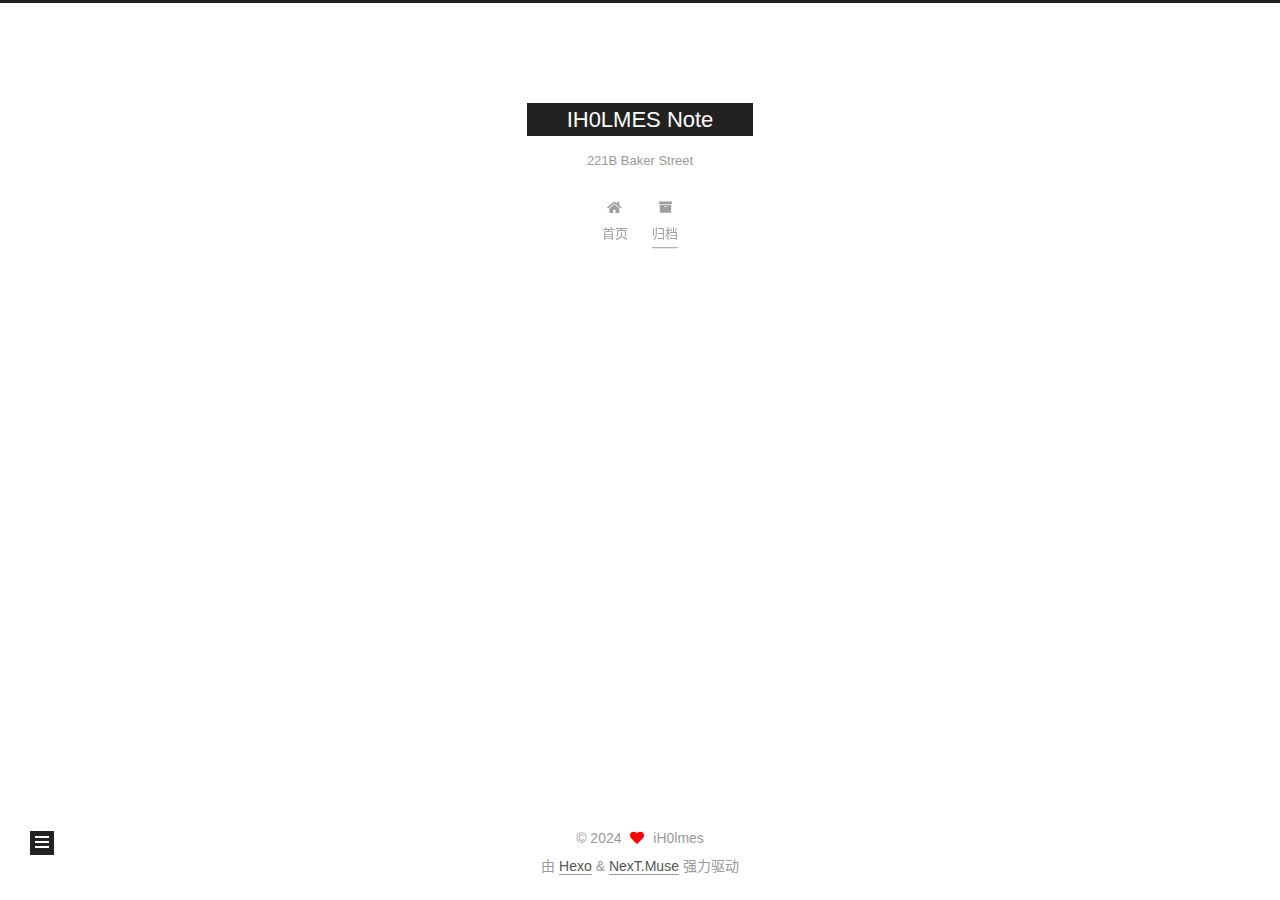
==== commit 69cf2509: "Site updated: 2024-11-23 23:19:41" ====
--- a/archives/index.html
+++ b/archives/index.html
@@ -1,5 +1,5 @@
 <!DOCTYPE html>
-<html lang="en">
+<html lang="zh-CN">
 <head>
   <meta charset="UTF-8">
 <meta name="viewport" content="width=device-width, initial-scale=1, maximum-scale=2">
@@ -17,18 +17,20 @@
 
 <script id="hexo-configurations">
     var NexT = window.NexT || {};
-    var CONFIG = {"hostname":"example.com","root":"/","scheme":"Muse","version":"7.8.0","exturl":false,"sidebar":{"position":"left","display":"post","padding":18,"offset":12,"onmobile":false},"copycode":{"enable":false,"show_result":false,"style":null},"back2top":{"enable":true,"sidebar":false,"scrollpercent":false},"bookmark":{"enable":false,"color":"#222","save":"auto"},"fancybox":false,"mediumzoom":false,"lazyload":false,"pangu":false,"comments":{"style":"tabs","active":null,"storage":true,"lazyload":false,"nav":null},"algolia":{"hits":{"per_page":10},"labels":{"input_placeholder":"Search for Posts","hits_empty":"We didn't find any results for the search: ${query}","hits_stats":"${hits} results found in ${time} ms"}},"localsearch":{"enable":false,"trigger":"auto","top_n_per_article":1,"unescape":false,"preload":false},"motion":{"enable":true,"async":false,"transition":{"post_block":"fadeIn","post_header":"slideDownIn","post_body":"slideDownIn","coll_header":"slideLeftIn","sidebar":"slideUpIn"}}};
+    var CONFIG = {"hostname":"ih0lmes.github.io","root":"/","scheme":"Muse","version":"7.8.0","exturl":false,"sidebar":{"position":"left","display":"post","padding":18,"offset":12,"onmobile":false},"copycode":{"enable":false,"show_result":false,"style":null},"back2top":{"enable":true,"sidebar":false,"scrollpercent":false},"bookmark":{"enable":false,"color":"#222","save":"auto"},"fancybox":false,"mediumzoom":false,"lazyload":false,"pangu":false,"comments":{"style":"tabs","active":null,"storage":true,"lazyload":false,"nav":null},"algolia":{"hits":{"per_page":10},"labels":{"input_placeholder":"Search for Posts","hits_empty":"We didn't find any results for the search: ${query}","hits_stats":"${hits} results found in ${time} ms"}},"localsearch":{"enable":false,"trigger":"auto","top_n_per_article":1,"unescape":false,"preload":false},"motion":{"enable":true,"async":false,"transition":{"post_block":"fadeIn","post_header":"slideDownIn","post_body":"slideDownIn","coll_header":"slideLeftIn","sidebar":"slideUpIn"}}};
   </script>
 
-  <meta property="og:type" content="website">
-<meta property="og:title" content="Hexo">
-<meta property="og:url" content="http://example.com/archives/index.html">
-<meta property="og:site_name" content="Hexo">
-<meta property="og:locale" content="en_US">
-<meta property="article:author" content="John Doe">
+  <meta name="description" content="When you walk with Sherlock Holmes, you see the battlefield.">
+<meta property="og:type" content="website">
+<meta property="og:title" content="IH0LMES Note">
+<meta property="og:url" content="https://ih0lmes.github.io/archives/index.html">
+<meta property="og:site_name" content="IH0LMES Note">
+<meta property="og:description" content="When you walk with Sherlock Holmes, you see the battlefield.">
+<meta property="og:locale" content="zh_CN">
+<meta property="article:author" content="iH0lmes">
 <meta name="twitter:card" content="summary">
 
-<link rel="canonical" href="http://example.com/archives/">
+<link rel="canonical" href="https://ih0lmes.github.io/archives/">
 
 
 <script id="page-configurations">
@@ -37,11 +39,11 @@
     sidebar: "",
     isHome : false,
     isPost : false,
-    lang   : 'en'
+    lang   : 'zh-CN'
   };
 </script>
 
-  <title>Archive | Hexo</title>
+  <title>归档 | IH0LMES Note</title>
   
 
 
@@ -81,7 +83,7 @@
     <header class="header" itemscope itemtype="http://schema.org/WPHeader">
       <div class="header-inner"><div class="site-brand-container">
   <div class="site-nav-toggle">
-    <div class="toggle" aria-label="Toggle navigation bar">
+    <div class="toggle" aria-label="切换导航栏">
       <span class="toggle-line toggle-line-first"></span>
       <span class="toggle-line toggle-line-middle"></span>
       <span class="toggle-line toggle-line-last"></span>
@@ -92,9 +94,10 @@
 
     <a href="/" class="brand" rel="start">
       <span class="logo-line-before"><i></i></span>
-      <h1 class="site-title">Hexo</h1>
+      <h1 class="site-title">IH0LMES Note</h1>
       <span class="logo-line-after"><i></i></span>
     </a>
+      <p class="site-subtitle" itemprop="description">221B Baker Street</p>
   </div>
 
   <div class="site-nav-right">
@@ -110,12 +113,12 @@
   <ul id="menu" class="main-menu menu">
         <li class="menu-item menu-item-home">
 
-    <a href="/" rel="section"><i class="fa fa-home fa-fw"></i>Home</a>
+    <a href="/" rel="section"><i class="fa fa-home fa-fw"></i>首页</a>
 
   </li>
         <li class="menu-item menu-item-archives">
 
-    <a href="/archives/" rel="section"><i class="fa fa-archive fa-fw"></i>Archives</a>
+    <a href="/archives/" rel="section"><i class="fa fa-archive fa-fw"></i>归档</a>
 
   </li>
   </ul>
@@ -148,7 +151,7 @@
   <div class="post-block">
     <div class="posts-collapse">
       <div class="collection-title">
-        <span class="collection-header">Um..! 1 post. Keep on posting.</span>
+        <span class="collection-header">嗯..! 目前共计 1 篇日志。 继续努力。</span>
       </div>
 
       
@@ -226,10 +229,10 @@
 
       <ul class="sidebar-nav motion-element">
         <li class="sidebar-nav-toc">
-          Table of Contents
+          文章目录
         </li>
         <li class="sidebar-nav-overview">
-          Overview
+          站点概览
         </li>
       </ul>
 
@@ -240,8 +243,8 @@
 
       <div class="site-overview-wrap sidebar-panel">
         <div class="site-author motion-element" itemprop="author" itemscope itemtype="http://schema.org/Person">
-  <p class="site-author-name" itemprop="name">John Doe</p>
-  <div class="site-description" itemprop="description"></div>
+  <p class="site-author-name" itemprop="name">iH0lmes</p>
+  <div class="site-description" itemprop="description">When you walk with Sherlock Holmes, you see the battlefield.</div>
 </div>
 <div class="site-state-wrap motion-element">
   <nav class="site-state">
@@ -249,7 +252,7 @@
           <a href="/archives/">
         
           <span class="site-state-item-count">1</span>
-          <span class="site-state-item-name">posts</span>
+          <span class="site-state-item-name">日志</span>
         </a>
       </div>
   </nav>
@@ -280,9 +283,9 @@
   <span class="with-love">
     <i class="fa fa-heart"></i>
   </span>
-  <span class="author" itemprop="copyrightHolder">John Doe</span>
-</div>
-  <div class="powered-by">Powered by <a href="https://hexo.io/" class="theme-link" rel="noopener" target="_blank">Hexo</a> & <a href="https://muse.theme-next.org/" class="theme-link" rel="noopener" target="_blank">NexT.Muse</a>
+  <span class="author" itemprop="copyrightHolder">iH0lmes</span>
+</div>
+  <div class="powered-by">由 <a href="https://hexo.io/" class="theme-link" rel="noopener" target="_blank">Hexo</a> & <a href="https://muse.theme-next.org/" class="theme-link" rel="noopener" target="_blank">NexT.Muse</a> 强力驱动
   </div>
 
         
--- a/css/main.css
+++ b/css/main.css
@@ -1168,7 +1168,7 @@
 }
 .links-of-author a::before,
 .links-of-author span.exturl::before {
-  background: #21c346;
+  background: #d7ff05;
   border-radius: 50%;
   content: ' ';
   display: inline-block;
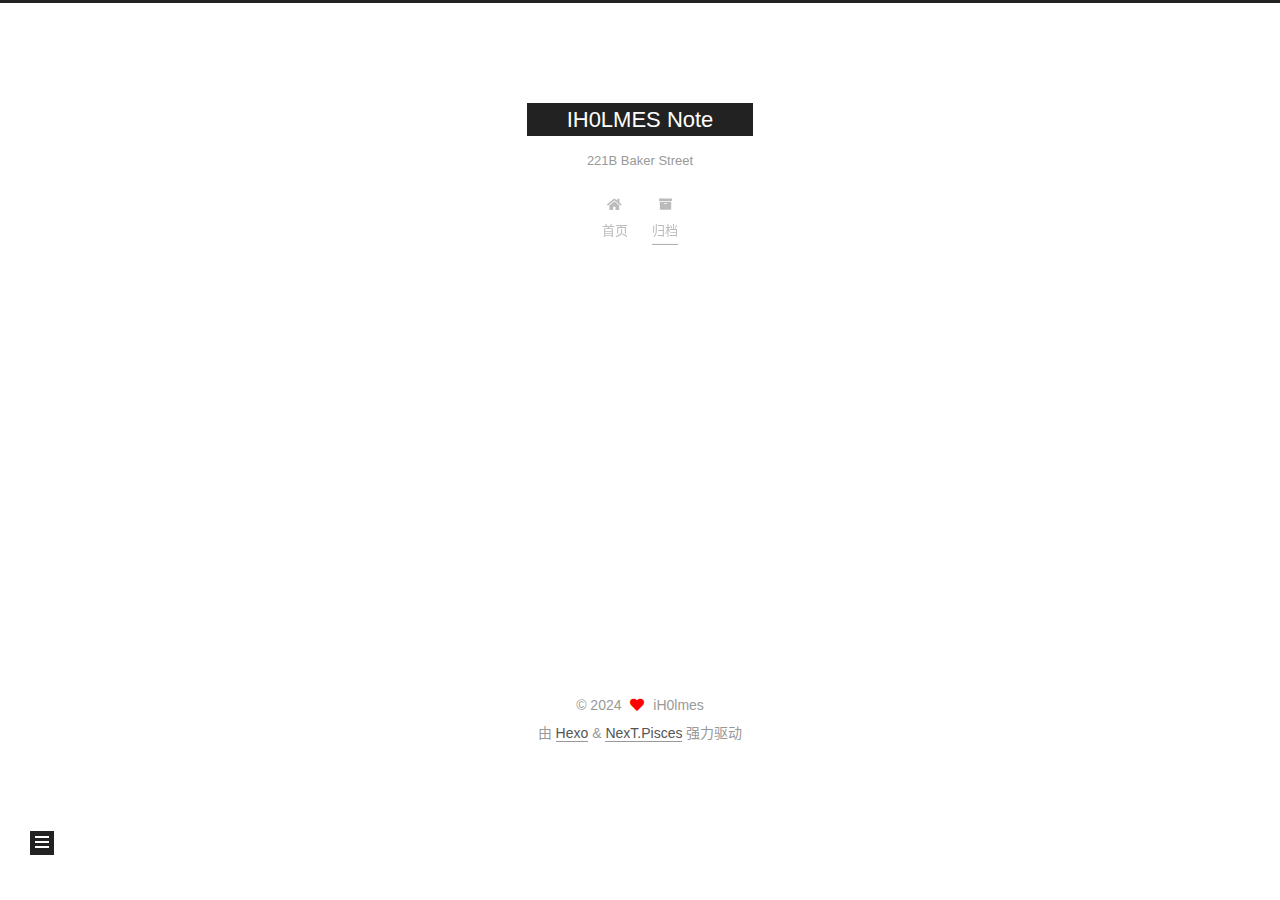
==== commit f0088e56: "Site updated: 2024-11-23 23:56:51" ====
--- a/archives/index.html
+++ b/archives/index.html
@@ -17,7 +17,7 @@
 
 <script id="hexo-configurations">
     var NexT = window.NexT || {};
-    var CONFIG = {"hostname":"ih0lmes.github.io","root":"/","scheme":"Muse","version":"7.8.0","exturl":false,"sidebar":{"position":"left","display":"post","padding":18,"offset":12,"onmobile":false},"copycode":{"enable":false,"show_result":false,"style":null},"back2top":{"enable":true,"sidebar":false,"scrollpercent":false},"bookmark":{"enable":false,"color":"#222","save":"auto"},"fancybox":false,"mediumzoom":false,"lazyload":false,"pangu":false,"comments":{"style":"tabs","active":null,"storage":true,"lazyload":false,"nav":null},"algolia":{"hits":{"per_page":10},"labels":{"input_placeholder":"Search for Posts","hits_empty":"We didn't find any results for the search: ${query}","hits_stats":"${hits} results found in ${time} ms"}},"localsearch":{"enable":false,"trigger":"auto","top_n_per_article":1,"unescape":false,"preload":false},"motion":{"enable":true,"async":false,"transition":{"post_block":"fadeIn","post_header":"slideDownIn","post_body":"slideDownIn","coll_header":"slideLeftIn","sidebar":"slideUpIn"}}};
+    var CONFIG = {"hostname":"ih0lmes.github.io","root":"/","scheme":"Pisces","version":"7.8.0","exturl":false,"sidebar":{"position":"left","display":"post","padding":18,"offset":12,"onmobile":false},"copycode":{"enable":false,"show_result":false,"style":null},"back2top":{"enable":true,"sidebar":false,"scrollpercent":false},"bookmark":{"enable":false,"color":"#222","save":"auto"},"fancybox":false,"mediumzoom":false,"lazyload":false,"pangu":false,"comments":{"style":"tabs","active":null,"storage":true,"lazyload":false,"nav":null},"algolia":{"hits":{"per_page":10},"labels":{"input_placeholder":"Search for Posts","hits_empty":"We didn't find any results for the search: ${query}","hits_stats":"${hits} results found in ${time} ms"}},"localsearch":{"enable":false,"trigger":"auto","top_n_per_article":1,"unescape":false,"preload":false},"motion":{"enable":true,"async":false,"transition":{"post_block":"fadeIn","post_header":"slideDownIn","post_body":"slideDownIn","coll_header":"slideLeftIn","sidebar":"slideUpIn"}}};
   </script>
 
   <meta name="description" content="When you walk with Sherlock Holmes, you see the battlefield.">
@@ -285,7 +285,7 @@
   </span>
   <span class="author" itemprop="copyrightHolder">iH0lmes</span>
 </div>
-  <div class="powered-by">由 <a href="https://hexo.io/" class="theme-link" rel="noopener" target="_blank">Hexo</a> & <a href="https://muse.theme-next.org/" class="theme-link" rel="noopener" target="_blank">NexT.Muse</a> 强力驱动
+  <div class="powered-by">由 <a href="https://hexo.io/" class="theme-link" rel="noopener" target="_blank">Hexo</a> & <a href="https://pisces.theme-next.org/" class="theme-link" rel="noopener" target="_blank">NexT.Pisces</a> 强力驱动
   </div>
 
         
@@ -311,7 +311,7 @@
 <script src="/js/motion.js"></script>
 
 
-<script src="/js/schemes/muse.js"></script>
+<script src="/js/schemes/pisces.js"></script>
 
 
 <script src="/js/next-boot.js"></script>
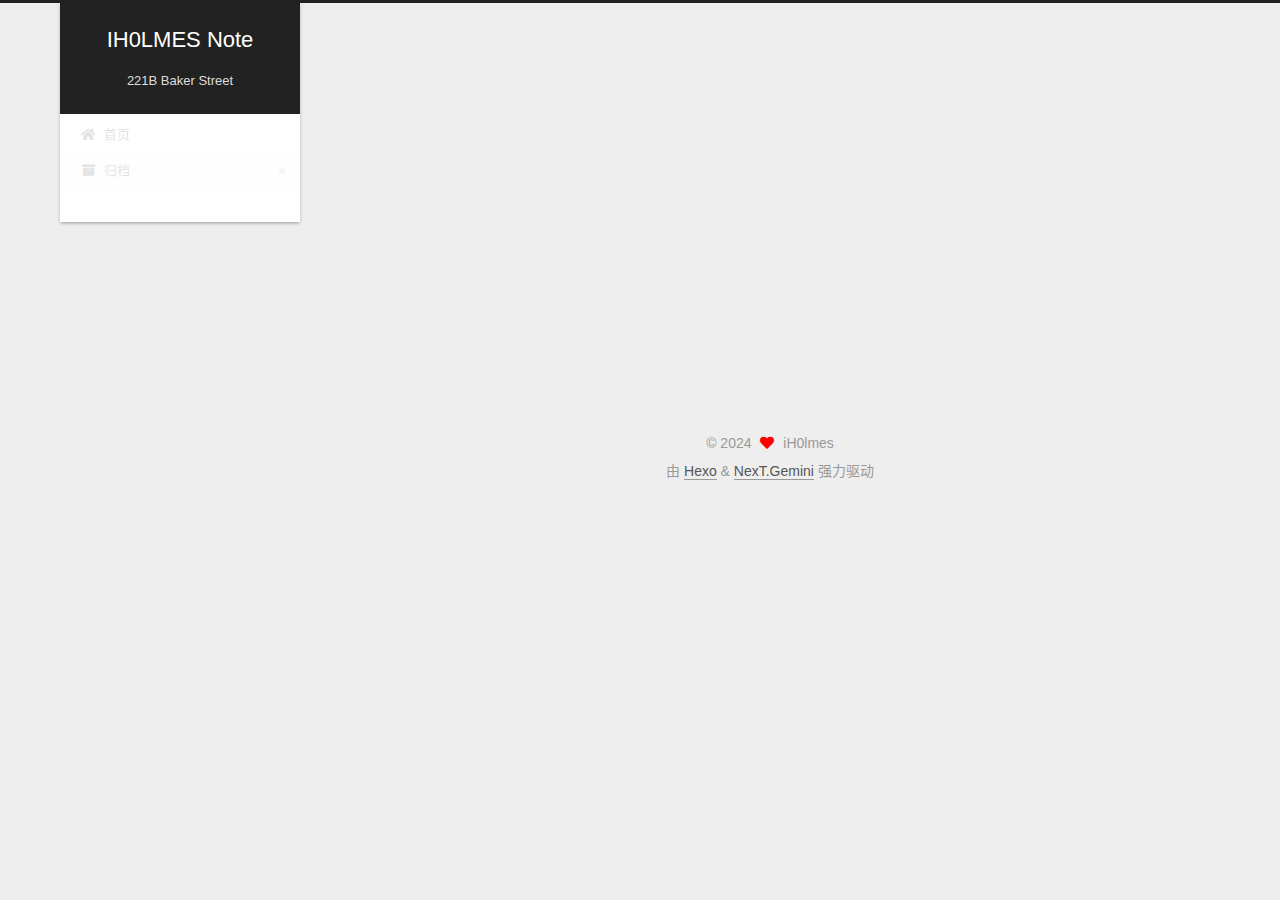
==== commit 9094907f: "Site updated: 2024-11-24 00:03:10" ====
--- a/archives/index.html
+++ b/archives/index.html
@@ -17,7 +17,7 @@
 
 <script id="hexo-configurations">
     var NexT = window.NexT || {};
-    var CONFIG = {"hostname":"ih0lmes.github.io","root":"/","scheme":"Pisces","version":"7.8.0","exturl":false,"sidebar":{"position":"left","display":"post","padding":18,"offset":12,"onmobile":false},"copycode":{"enable":false,"show_result":false,"style":null},"back2top":{"enable":true,"sidebar":false,"scrollpercent":false},"bookmark":{"enable":false,"color":"#222","save":"auto"},"fancybox":false,"mediumzoom":false,"lazyload":false,"pangu":false,"comments":{"style":"tabs","active":null,"storage":true,"lazyload":false,"nav":null},"algolia":{"hits":{"per_page":10},"labels":{"input_placeholder":"Search for Posts","hits_empty":"We didn't find any results for the search: ${query}","hits_stats":"${hits} results found in ${time} ms"}},"localsearch":{"enable":false,"trigger":"auto","top_n_per_article":1,"unescape":false,"preload":false},"motion":{"enable":true,"async":false,"transition":{"post_block":"fadeIn","post_header":"slideDownIn","post_body":"slideDownIn","coll_header":"slideLeftIn","sidebar":"slideUpIn"}}};
+    var CONFIG = {"hostname":"ih0lmes.github.io","root":"/","scheme":"Gemini","version":"7.8.0","exturl":false,"sidebar":{"position":"left","display":"post","padding":18,"offset":12,"onmobile":false},"copycode":{"enable":false,"show_result":false,"style":null},"back2top":{"enable":true,"sidebar":false,"scrollpercent":false},"bookmark":{"enable":false,"color":"#222","save":"auto"},"fancybox":false,"mediumzoom":false,"lazyload":false,"pangu":false,"comments":{"style":"tabs","active":null,"storage":true,"lazyload":false,"nav":null},"algolia":{"hits":{"per_page":10},"labels":{"input_placeholder":"Search for Posts","hits_empty":"We didn't find any results for the search: ${query}","hits_stats":"${hits} results found in ${time} ms"}},"localsearch":{"enable":false,"trigger":"auto","top_n_per_article":1,"unescape":false,"preload":false},"motion":{"enable":true,"async":false,"transition":{"post_block":"fadeIn","post_header":"slideDownIn","post_body":"slideDownIn","coll_header":"slideLeftIn","sidebar":"slideUpIn"}}};
   </script>
 
   <meta name="description" content="When you walk with Sherlock Holmes, you see the battlefield.">
@@ -285,7 +285,7 @@
   </span>
   <span class="author" itemprop="copyrightHolder">iH0lmes</span>
 </div>
-  <div class="powered-by">由 <a href="https://hexo.io/" class="theme-link" rel="noopener" target="_blank">Hexo</a> & <a href="https://pisces.theme-next.org/" class="theme-link" rel="noopener" target="_blank">NexT.Pisces</a> 强力驱动
+  <div class="powered-by">由 <a href="https://hexo.io/" class="theme-link" rel="noopener" target="_blank">Hexo</a> & <a href="https://theme-next.org/" class="theme-link" rel="noopener" target="_blank">NexT.Gemini</a> 强力驱动
   </div>
 
         
--- a/css/main.css
+++ b/css/main.css
@@ -1,5 +1,5 @@
 :root {
-  --body-bg-color: #fff;
+  --body-bg-color: #eee;
   --content-bg-color: #fff;
   --card-bg-color: #f5f5f5;
   --text-color: #555;
@@ -11,11 +11,11 @@
   --table-row-odd-bg-color: #f9f9f9;
   --table-row-hover-bg-color: #f5f5f5;
   --menu-item-bg-color: #f5f5f5;
-  --btn-default-bg: #222;
-  --btn-default-color: #fff;
-  --btn-default-border-color: #222;
-  --btn-default-hover-bg: #fff;
-  --btn-default-hover-color: #222;
+  --btn-default-bg: #fff;
+  --btn-default-color: #555;
+  --btn-default-border-color: #555;
+  --btn-default-hover-bg: #222;
+  --btn-default-hover-color: #fff;
   --btn-default-hover-border-color: #222;
 }
 html {
@@ -314,7 +314,7 @@
 .btn {
   background: var(--btn-default-bg);
   border: 2px solid var(--btn-default-border-color);
-  border-radius: 0;
+  border-radius: 2px;
   color: var(--btn-default-color);
   display: inline-block;
   font-size: 0.875em;
@@ -921,16 +921,16 @@
 }
 .main-inner {
   margin: 0 auto;
-  width: 700px;
+  width: calc(100% - 20px);
 }
 @media (min-width: 1200px) {
   .main-inner {
-    width: 800px;
+    width: 1160px;
   }
 }
 @media (min-width: 1600px) {
   .main-inner {
-    width: 900px;
+    width: 73%;
   }
 }
 @media (max-width: 767px) {
@@ -943,16 +943,16 @@
 }
 .header-inner {
   margin: 0 auto;
-  width: 700px;
+  width: calc(100% - 20px);
 }
 @media (min-width: 1200px) {
   .header-inner {
-    width: 800px;
+    width: 1160px;
   }
 }
 @media (min-width: 1600px) {
   .header-inner {
-    width: 900px;
+    width: 73%;
   }
 }
 .site-brand-container {
@@ -991,7 +991,7 @@
   margin: 0;
 }
 .site-subtitle {
-  color: #999;
+  color: #ddd;
   font-size: 0.8125em;
   margin: 10px 0;
 }
@@ -1136,22 +1136,22 @@
   display: inline-block;
 }
 .site-author-image {
-  border: 2px solid #333;
+  border: 1px solid #eee;
   display: block;
   margin: 0 auto;
-  max-width: 96px;
+  max-width: 120px;
   padding: 2px;
 }
 .site-author-name {
-  color: #f5f5f5;
-  font-weight: normal;
-  margin: 5px 0 0;
+  color: var(--text-color);
+  font-weight: 600;
+  margin: 0;
   text-align: center;
 }
 .site-description {
   color: #999;
-  font-size: 1em;
-  margin-top: 5px;
+  font-size: 0.8125em;
+  margin-top: 0;
   text-align: center;
 }
 .links-of-author {
@@ -1168,7 +1168,7 @@
 }
 .links-of-author a::before,
 .links-of-author span.exturl::before {
-  background: #d7ff05;
+  background: #0be2b3;
   border-radius: 50%;
   content: ' ';
   display: inline-block;
@@ -1246,7 +1246,7 @@
 }
 .sidebar-nav li {
   border-bottom: 1px solid transparent;
-  color: #666;
+  color: var(--text-color);
   cursor: pointer;
   display: inline-block;
   font-size: 0.875em;
@@ -1255,14 +1255,14 @@
   margin-left: 10px;
 }
 .sidebar-nav li:hover {
-  color: #f5f5f5;
+  color: #fc6423;
 }
 .sidebar-nav .sidebar-nav-active {
-  border-bottom-color: #87daff;
-  color: #87daff;
+  border-bottom-color: #fc6423;
+  color: #fc6423;
 }
 .sidebar-nav .sidebar-nav-active:hover {
-  color: #87daff;
+  color: #fc6423;
 }
 .sidebar-panel {
   display: none;
@@ -1291,7 +1291,7 @@
   }
 }
 .sidebar-toggle:hover .toggle-line {
-  background: #87daff;
+  background: #fc6423;
 }
 .post-toc {
   font-size: 0.875em;
@@ -1330,14 +1330,14 @@
   display: block;
 }
 .post-toc .nav .active > a {
-  border-bottom-color: #87daff;
-  color: #87daff;
+  border-bottom-color: #fc6423;
+  color: #fc6423;
 }
 .post-toc .nav .active-current > a {
-  color: #87daff;
+  color: #fc6423;
 }
 .post-toc .nav .active-current > a:hover {
-  color: #87daff;
+  color: #fc6423;
 }
 .site-state {
   display: flex;
@@ -1352,20 +1352,20 @@
   padding: 0 15px;
 }
 .site-state-item:not(:first-child) {
-  border-left: 1px solid #333;
+  border-left: 1px solid #eee;
 }
 .site-state-item a {
   border-bottom: none;
 }
 .site-state-item-count {
   display: block;
-  font-size: 1.25em;
+  font-size: 1em;
   font-weight: 600;
   text-align: center;
 }
 .site-state-item-name {
-  color: inherit;
-  font-size: 0.875em;
+  color: #999;
+  font-size: 0.8125em;
 }
 .footer {
   color: #999;
@@ -1382,16 +1382,16 @@
   box-sizing: border-box;
   margin: 0 auto;
   text-align: center;
-  width: 700px;
+  width: calc(100% - 20px);
 }
 @media (min-width: 1200px) {
   .footer-inner {
-    width: 800px;
+    width: 1160px;
   }
 }
 @media (min-width: 1600px) {
   .footer-inner {
-    width: 900px;
+    width: 73%;
   }
 }
 .languages {
@@ -1489,7 +1489,7 @@
   color: #fff;
   cursor: pointer;
   left: 30px;
-  opacity: 1;
+  opacity: 0.6;
   padding: 0 6px;
   position: fixed;
   transition-property: bottom;
@@ -1500,10 +1500,10 @@
   display: none;
 }
 .back-to-top:hover {
-  color: #87daff;
+  color: #fc6423;
 }
 .back-to-top.back-to-top-on {
-  bottom: 19px;
+  bottom: 30px;
 }
 @media (max-width: 991px) {
   .back-to-top {
@@ -2141,151 +2141,425 @@
 .tag-cloud a:hover {
   color: var(--link-hover-color) !important;
 }
-@media (max-width: 767px) {
-  .header-inner,
-  .main-inner,
+.header {
+  margin: 0 auto;
+  position: relative;
+  width: calc(100% - 20px);
+}
+@media (min-width: 1200px) {
+  .header {
+    width: 1160px;
+  }
+}
+@media (min-width: 1600px) {
+  .header {
+    width: 73%;
+  }
+}
+@media (max-width: 991px) {
+  .header {
+    width: auto;
+  }
+}
+.header-inner {
+  background: var(--content-bg-color);
+  border-radius: initial;
+  box-shadow: 0 2px 2px 0 rgba(0,0,0,0.12), 0 3px 1px -2px rgba(0,0,0,0.06), 0 1px 5px 0 rgba(0,0,0,0.12);
+  overflow: hidden;
+  padding: 0;
+  position: absolute;
+  top: 0;
+  width: 240px;
+}
+@media (min-width: 1200px) {
+  .header-inner {
+    width: 240px;
+  }
+}
+@media (max-width: 991px) {
+  .header-inner {
+    border-radius: initial;
+    position: relative;
+    width: auto;
+  }
+}
+.main-inner {
+  align-items: flex-start;
+  display: flex;
+  justify-content: space-between;
+  flex-direction: row-reverse;
+}
+@media (max-width: 991px) {
+  .main-inner {
+    width: auto;
+  }
+}
+.content-wrap {
+  background: var(--content-bg-color);
+  border-radius: initial;
+  box-shadow: 0 2px 2px 0 rgba(0,0,0,0.12), 0 3px 1px -2px rgba(0,0,0,0.06), 0 1px 5px 0 rgba(0,0,0,0.12);
+  box-sizing: border-box;
+  padding: 40px;
+  width: calc(100% - 252px);
+}
+@media (max-width: 991px) {
+  .content-wrap {
+    border-radius: initial;
+    padding: 20px;
+    width: 100%;
+  }
+}
+.footer-inner {
+  padding-left: 260px;
+}
+.back-to-top {
+  left: auto;
+  right: 30px;
+}
+@media (max-width: 991px) {
+  .back-to-top {
+    right: 20px;
+  }
+}
+@media (max-width: 991px) {
   .footer-inner {
+    padding-left: 0;
+    padding-right: 0;
     width: auto;
   }
 }
-.header-inner {
-  padding-top: 100px;
-}
-@media (max-width: 767px) {
-  .header-inner {
-    padding-top: 50px;
-  }
-}
-.main-inner {
-  padding-bottom: 60px;
-}
-.content {
-  padding-top: 70px;
-}
-@media (max-width: 767px) {
-  .content {
-    padding-top: 35px;
-  }
-}
-embed {
+.site-brand-container {
+  background: #222;
+}
+@media (max-width: 991px) {
+  .site-brand-container {
+    box-shadow: 0 0 16px rgba(0,0,0,0.5);
+  }
+}
+.site-meta {
+  padding: 20px 0;
+}
+.brand {
+  padding: 0;
+}
+.site-subtitle {
+  margin: 10px 10px 0;
+}
+.custom-logo-image {
+  margin-top: 20px;
+}
+@media (max-width: 991px) {
+  .custom-logo-image {
+    display: none;
+  }
+}
+@media (min-width: 768px) and (max-width: 991px) {
+  .site-nav-toggle,
+  .site-nav-right {
+    display: flex;
+    flex-direction: column;
+    justify-content: center;
+  }
+}
+.site-nav-toggle .toggle,
+.site-nav-right .toggle {
+  color: #fff;
+}
+.site-nav-toggle .toggle .toggle-line,
+.site-nav-right .toggle .toggle-line {
+  background: #fff;
+}
+@media (min-width: 768px) and (max-width: 991px) {
+  .site-nav {
+    display: none;
+  }
+}
+.menu .menu-item {
   display: block;
-  margin: 0 auto 25px auto;
-}
-.custom-logo .site-meta-headline {
-  text-align: center;
-}
-.custom-logo .site-title {
-  color: #222;
-  margin: 10px auto 0;
-}
-.custom-logo .site-title a {
-  border: 0;
-}
-.custom-logo-image {
-  background: #fff;
-  margin: 0 auto;
-  max-width: 150px;
-  padding: 5px;
-}
-.brand {
-  background: var(--btn-default-bg);
-}
-@media (max-width: 767px) {
-  .site-nav {
-    border-bottom: 1px solid #ddd;
-    border-top: 1px solid #ddd;
-    left: 0;
-    margin: 0;
-    padding: 0;
-    width: 100%;
-  }
-}
-@media (max-width: 767px) {
-  .menu {
-    text-align: left;
-  }
-}
-.menu-item-active a,
-.menu .menu-item a:hover,
-.menu .menu-item span.exturl:hover {
-  background: transparent;
-  border-bottom: 1px solid var(--link-hover-color) !important;
-}
-@media (max-width: 767px) {
-  .menu-item-active a,
-  .menu .menu-item a:hover,
-  .menu .menu-item span.exturl:hover {
-    border-bottom: 1px dotted #ddd !important;
-  }
-}
-@media (max-width: 767px) {
-  .menu .menu-item {
-    margin: 0 10px;
-  }
+  margin: 0;
 }
 .menu .menu-item a,
 .menu .menu-item span.exturl {
-  border-bottom: 1px solid transparent;
-}
-@media (max-width: 767px) {
-  .menu .menu-item a,
-  .menu .menu-item span.exturl {
-    padding: 5px 10px;
-  }
-}
-@media (min-width: 768px) {
-  .menu .menu-item .fa,
-  .menu .menu-item .fab,
-  .menu .menu-item .far,
-  .menu .menu-item .fas {
-    display: block;
-    line-height: 2;
-    margin-right: 0;
-    width: 100%;
+  padding: 5px 20px;
+  position: relative;
+  text-align: left;
+  transition-property: background-color;
+}
+@media (max-width: 991px) {
+  .menu .menu-item.menu-item-search {
+    display: none;
   }
 }
 .menu .menu-item .badge {
-  background: #eee;
-  padding: 1px 4px;
+  background: #ccc;
+  border-radius: 10px;
+  color: #fff;
+  float: right;
+  padding: 2px 5px;
+  text-shadow: 1px 1px 0 rgba(0,0,0,0.1);
+  vertical-align: middle;
+}
+.main-menu .menu-item-active a::after {
+  background: #bbb;
+  border-radius: 50%;
+  content: ' ';
+  height: 6px;
+  margin-top: -3px;
+  position: absolute;
+  right: 15px;
+  top: 50%;
+  width: 6px;
 }
 .sub-menu {
-  margin: 10px 0;
+  background: var(--content-bg-color);
+  border-bottom: 1px solid #ddd;
+  margin: 0;
+  padding: 6px 0;
 }
 .sub-menu .menu-item {
   display: inline-block;
 }
+.sub-menu .menu-item a,
+.sub-menu .menu-item span.exturl {
+  background: transparent;
+  margin: 5px 10px;
+  padding: initial;
+}
+.sub-menu .menu-item a:hover,
+.sub-menu .menu-item span.exturl:hover {
+  background: transparent;
+  color: #fc6423;
+}
+.sub-menu .menu-item-active a {
+  border-bottom-color: #fc6423;
+  color: #fc6423;
+}
+.sub-menu .menu-item-active a:hover {
+  border-bottom-color: #fc6423;
+}
 .sidebar {
-  left: -320px;
-}
-.sidebar.sidebar-active {
-  left: 0;
-}
-.sidebar {
-  width: 320px;
-  z-index: 1200;
-  transition-delay: 0s;
-  transition-duration: 0.2s;
-  transition-timing-function: ease-out;
-}
-.sidebar a,
-.sidebar span.exturl {
-  border-bottom-color: #555;
-  color: #999;
-}
-.sidebar a:hover,
-.sidebar span.exturl:hover {
-  border-bottom-color: #eee;
-  color: #eee;
-}
-.links-of-blogroll-item {
-  padding: 2px 10px;
-}
-.links-of-blogroll-item a,
-.links-of-blogroll-item span.exturl {
+  background: var(--body-bg-color);
+  box-shadow: none;
+  margin-top: 100%;
+  position: static;
+  width: 240px;
+}
+@media (max-width: 991px) {
+  .sidebar {
+    display: none;
+  }
+}
+.sidebar-toggle {
+  display: none;
+}
+.sidebar-inner {
+  background: var(--content-bg-color);
+  border-radius: initial;
+  box-shadow: 0 2px 2px 0 rgba(0,0,0,0.12), 0 3px 1px -2px rgba(0,0,0,0.06), 0 1px 5px 0 rgba(0,0,0,0.12), 0 -1px 0.5px 0 rgba(0,0,0,0.09);
+  box-sizing: border-box;
+  color: var(--text-color);
+  width: 240px;
+  opacity: 0;
+}
+.sidebar-inner.affix {
+  position: fixed;
+  top: 12px;
+}
+.sidebar-inner.affix-bottom {
+  position: absolute;
+}
+.site-state-item {
+  padding: 0 10px;
+}
+.sidebar-button {
+  border-bottom: 1px dotted #ccc;
+  border-top: 1px dotted #ccc;
+  margin-top: 10px;
+  text-align: center;
+}
+.sidebar-button a {
+  border: 0;
+  color: #fc6423;
+  display: block;
+}
+.sidebar-button a:hover {
+  background: none;
+  border: 0;
+  color: #e34603;
+}
+.sidebar-button a:hover .fa,
+.sidebar-button a:hover .fab,
+.sidebar-button a:hover .far,
+.sidebar-button a:hover .fas {
+  color: #e34603;
+}
+.links-of-author {
+  display: flex;
+  flex-wrap: wrap;
+  margin-top: 10px;
+  justify-content: center;
+}
+.links-of-author-item {
+  margin: 5px 0 0;
+  width: 50%;
+}
+.links-of-author-item a,
+.links-of-author-item span.exturl {
   box-sizing: border-box;
   display: inline-block;
-  max-width: 280px;
+  margin-bottom: 0;
+  margin-right: 0;
+  max-width: 216px;
   overflow: hidden;
+  padding: 0 5px;
   text-overflow: ellipsis;
   white-space: nowrap;
 }
+.links-of-author-item a,
+.links-of-author-item span.exturl {
+  border-bottom: none;
+  display: block;
+  text-decoration: none;
+}
+.links-of-author-item a::before,
+.links-of-author-item span.exturl::before {
+  display: none;
+}
+.links-of-author-item a:hover,
+.links-of-author-item span.exturl:hover {
+  background: var(--body-bg-color);
+  border-radius: 4px;
+}
+.links-of-author-item .fa,
+.links-of-author-item .fab,
+.links-of-author-item .far,
+.links-of-author-item .fas {
+  margin-right: 2px;
+}
+.links-of-blogroll-item {
+  padding: 0;
+}
+.content-wrap {
+  background: initial;
+  box-shadow: initial;
+  padding: initial;
+}
+.post-block {
+  background: var(--content-bg-color);
+  border-radius: initial;
+  box-shadow: 0 2px 2px 0 rgba(0,0,0,0.12), 0 3px 1px -2px rgba(0,0,0,0.06), 0 1px 5px 0 rgba(0,0,0,0.12);
+  padding: 40px;
+}
+.post-block + .post-block {
+  border-radius: initial;
+  box-shadow: 0 2px 2px 0 rgba(0,0,0,0.12), 0 3px 1px -2px rgba(0,0,0,0.06), 0 1px 5px 0 rgba(0,0,0,0.12), 0 -1px 0.5px 0 rgba(0,0,0,0.09);
+  margin-top: 12px;
+}
+.comments {
+  background: var(--content-bg-color);
+  border-radius: initial;
+  box-shadow: 0 2px 2px 0 rgba(0,0,0,0.12), 0 3px 1px -2px rgba(0,0,0,0.06), 0 1px 5px 0 rgba(0,0,0,0.12), 0 -1px 0.5px 0 rgba(0,0,0,0.09);
+  margin-top: 12px;
+  padding: 40px;
+}
+.tabs-comment {
+  margin-top: 1em;
+}
+.content {
+  padding-top: initial;
+}
+.post-eof {
+  display: none;
+}
+.pagination {
+  background: var(--content-bg-color);
+  border-radius: initial;
+  border-top: initial;
+  box-shadow: 0 2px 2px 0 rgba(0,0,0,0.12), 0 3px 1px -2px rgba(0,0,0,0.06), 0 1px 5px 0 rgba(0,0,0,0.12), 0 -1px 0.5px 0 rgba(0,0,0,0.09);
+  margin: 12px 0 0;
+  padding: 10px 0 10px;
+}
+.pagination .prev,
+.pagination .next,
+.pagination .page-number {
+  margin-bottom: initial;
+  top: initial;
+}
+.main {
+  padding-bottom: initial;
+}
+.footer {
+  bottom: auto;
+}
+.sub-menu {
+  border-bottom: initial;
+  box-shadow: 0 2px 2px 0 rgba(0,0,0,0.12), 0 3px 1px -2px rgba(0,0,0,0.06), 0 1px 5px 0 rgba(0,0,0,0.12);
+}
+.sub-menu + .content .post-block {
+  box-shadow: 0 2px 2px 0 rgba(0,0,0,0.12), 0 3px 1px -2px rgba(0,0,0,0.06), 0 1px 5px 0 rgba(0,0,0,0.12), 0 -1px 0.5px 0 rgba(0,0,0,0.09);
+  margin-top: 12px;
+}
+@media (min-width: 768px) and (max-width: 991px) {
+  .sub-menu + .content .post-block {
+    margin-top: 10px;
+  }
+}
+@media (max-width: 767px) {
+  .sub-menu + .content .post-block {
+    margin-top: 8px;
+  }
+}
+.post-body h1,
+.post-body h2 {
+  border-bottom: 1px solid #eee;
+}
+.post-body h3 {
+  border-bottom: 1px dotted #eee;
+}
+@media (min-width: 768px) and (max-width: 991px) {
+  .content-wrap {
+    padding: 10px;
+  }
+  .posts-expand .post-button {
+    margin-top: 20px;
+  }
+  .post-block {
+    border-radius: initial;
+    box-shadow: 0 2px 2px 0 rgba(0,0,0,0.12), 0 3px 1px -2px rgba(0,0,0,0.06), 0 1px 5px 0 rgba(0,0,0,0.12), 0 -1px 0.5px 0 rgba(0,0,0,0.09);
+    padding: 20px;
+  }
+  .post-block + .post-block {
+    margin-top: 10px;
+  }
+  .comments {
+    margin-top: 10px;
+    padding: 10px 20px;
+  }
+  .pagination {
+    margin: 10px 0 0;
+  }
+}
+@media (max-width: 767px) {
+  .content-wrap {
+    padding: 8px;
+  }
+  .posts-expand .post-button {
+    margin: 12px 0;
+  }
+  .post-block {
+    border-radius: initial;
+    box-shadow: 0 2px 2px 0 rgba(0,0,0,0.12), 0 3px 1px -2px rgba(0,0,0,0.06), 0 1px 5px 0 rgba(0,0,0,0.12), 0 -1px 0.5px 0 rgba(0,0,0,0.09);
+    min-height: auto;
+    padding: 12px;
+  }
+  .post-block + .post-block {
+    margin-top: 8px;
+  }
+  .comments {
+    margin-top: 8px;
+    padding: 10px 12px;
+  }
+  .pagination {
+    margin: 8px 0 0;
+  }
+}
